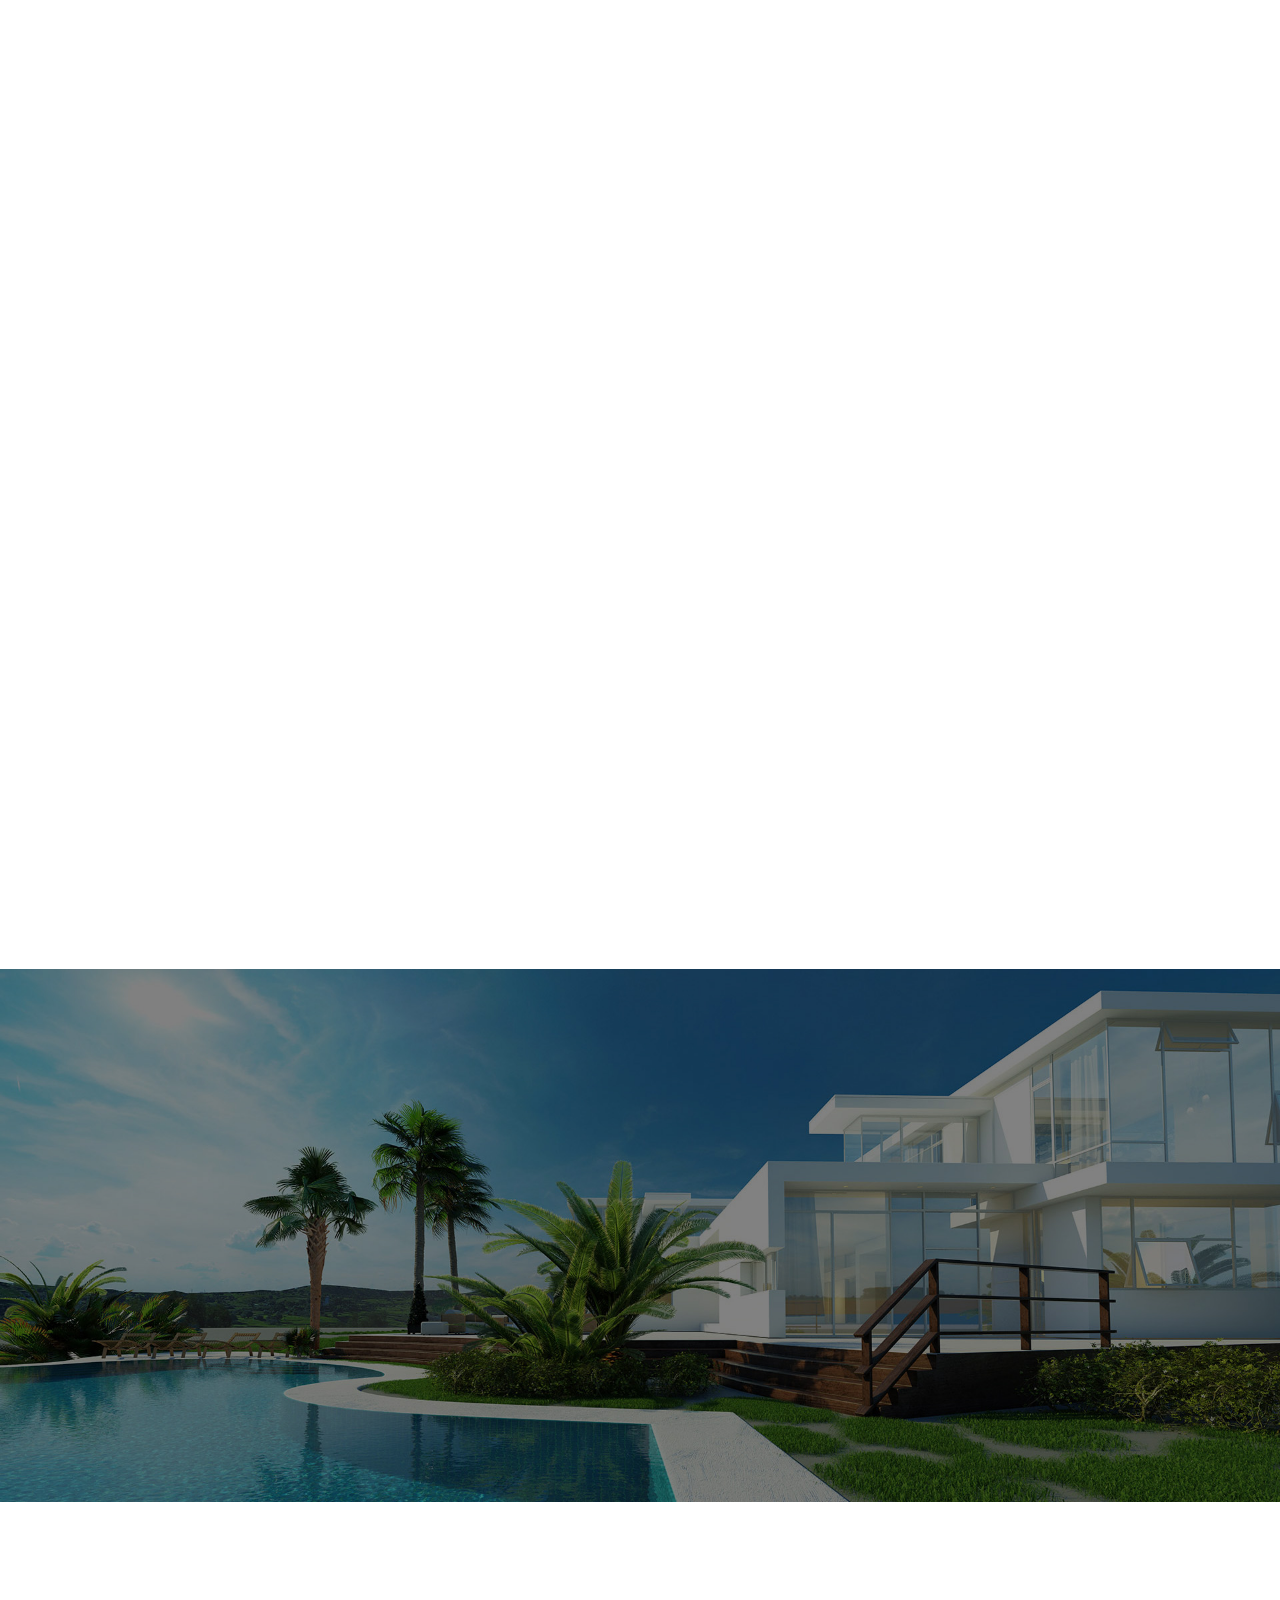
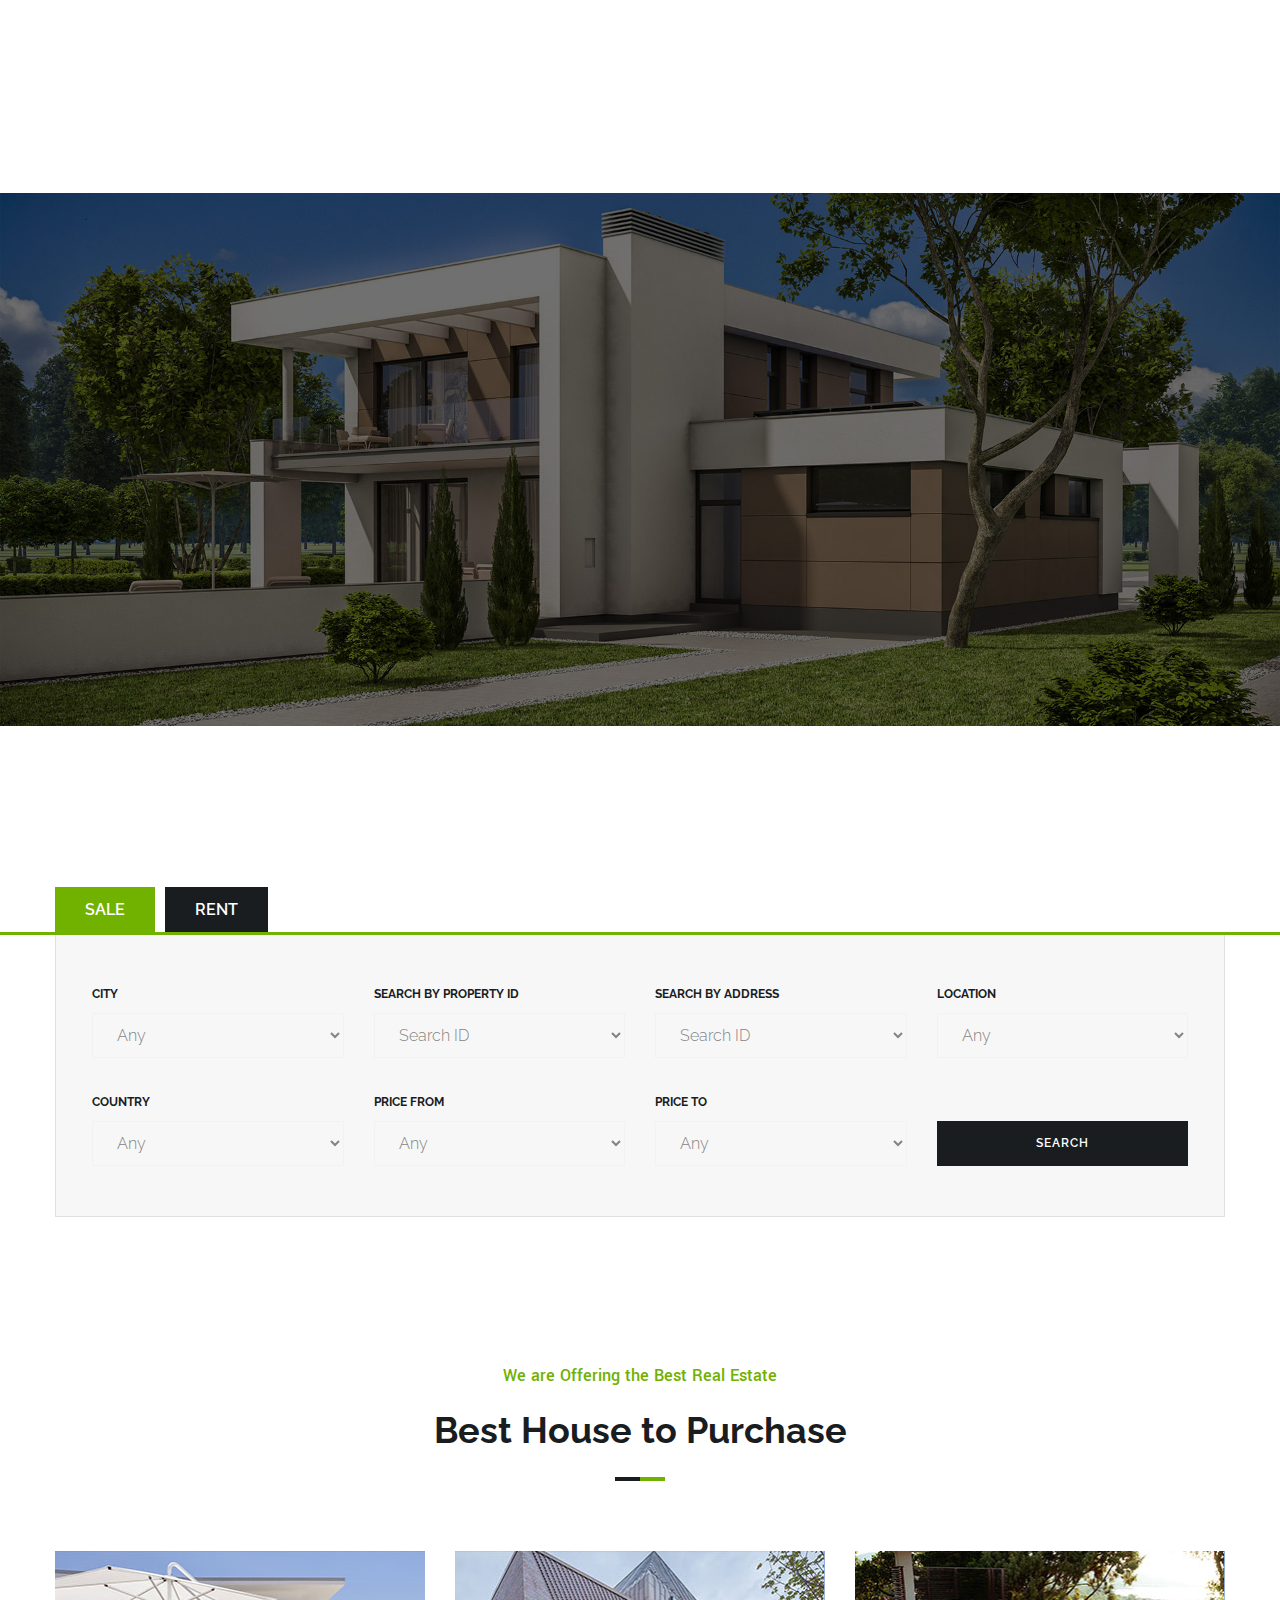
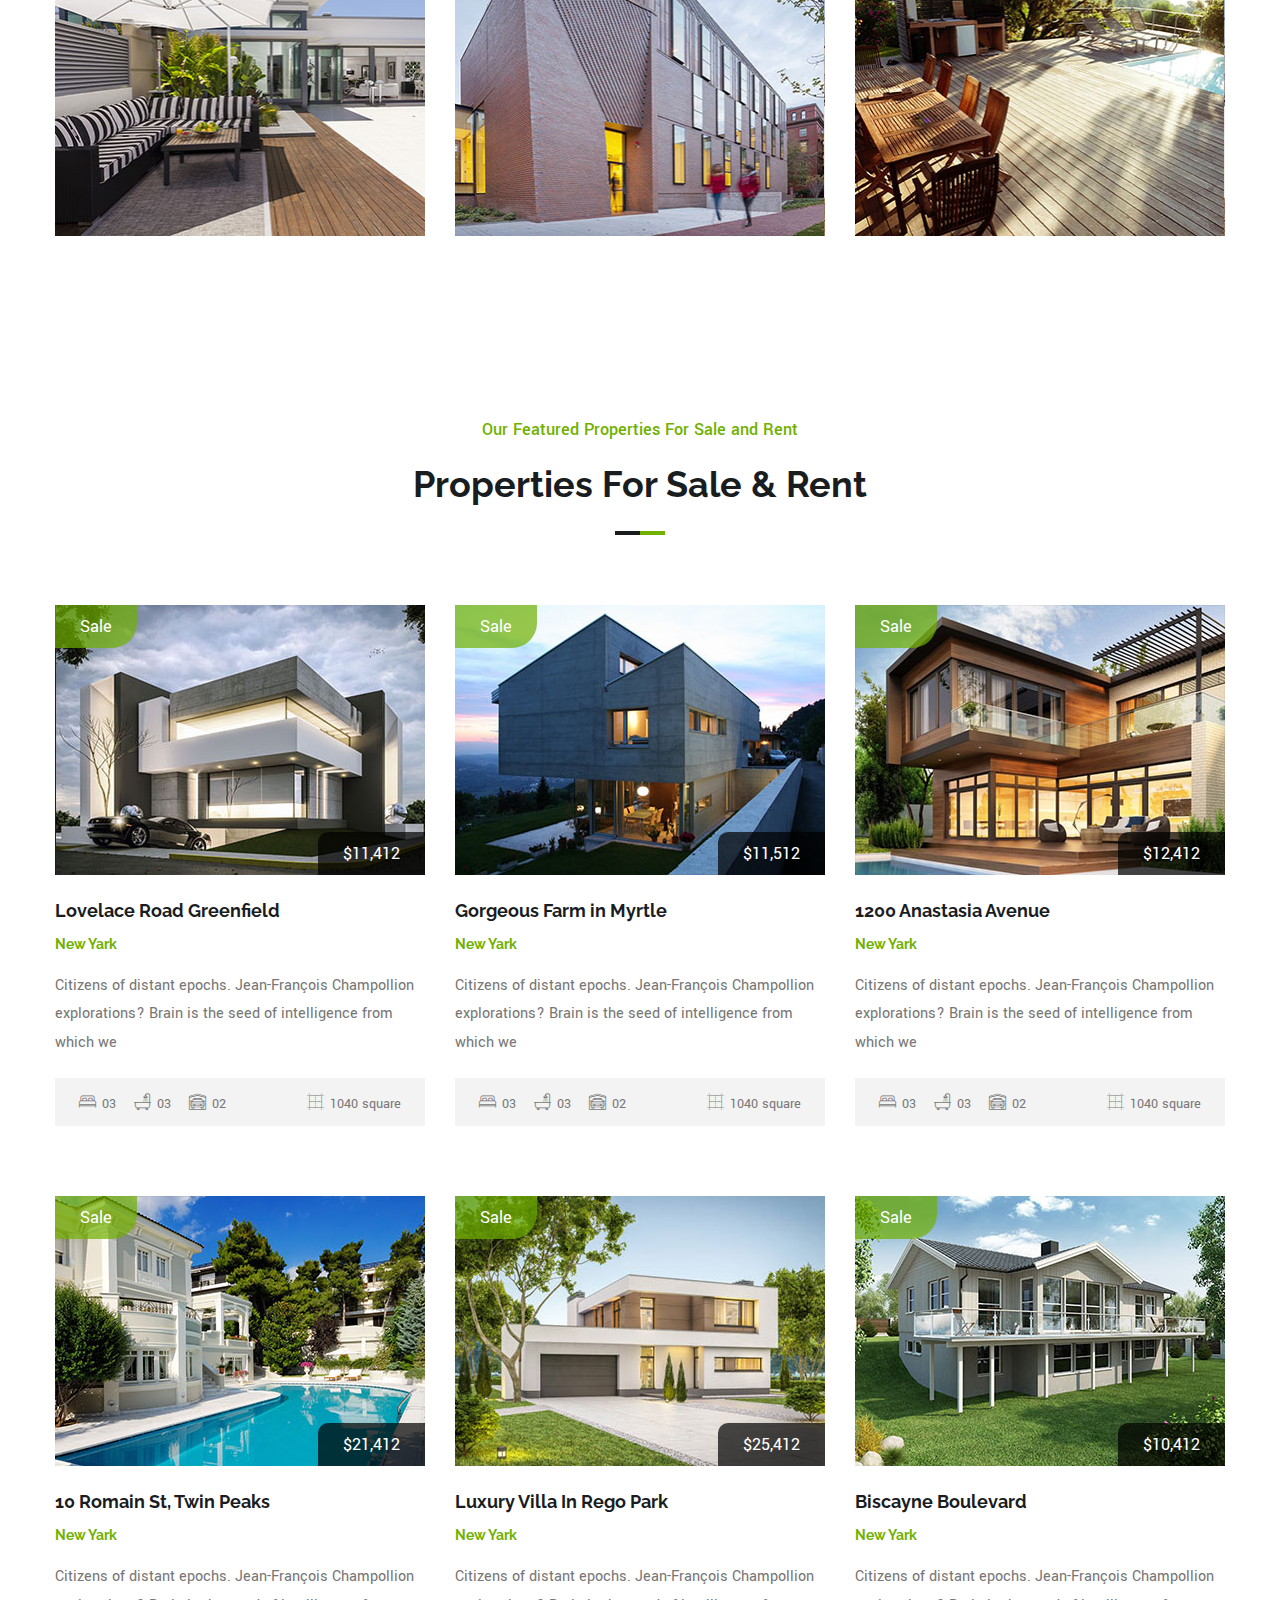
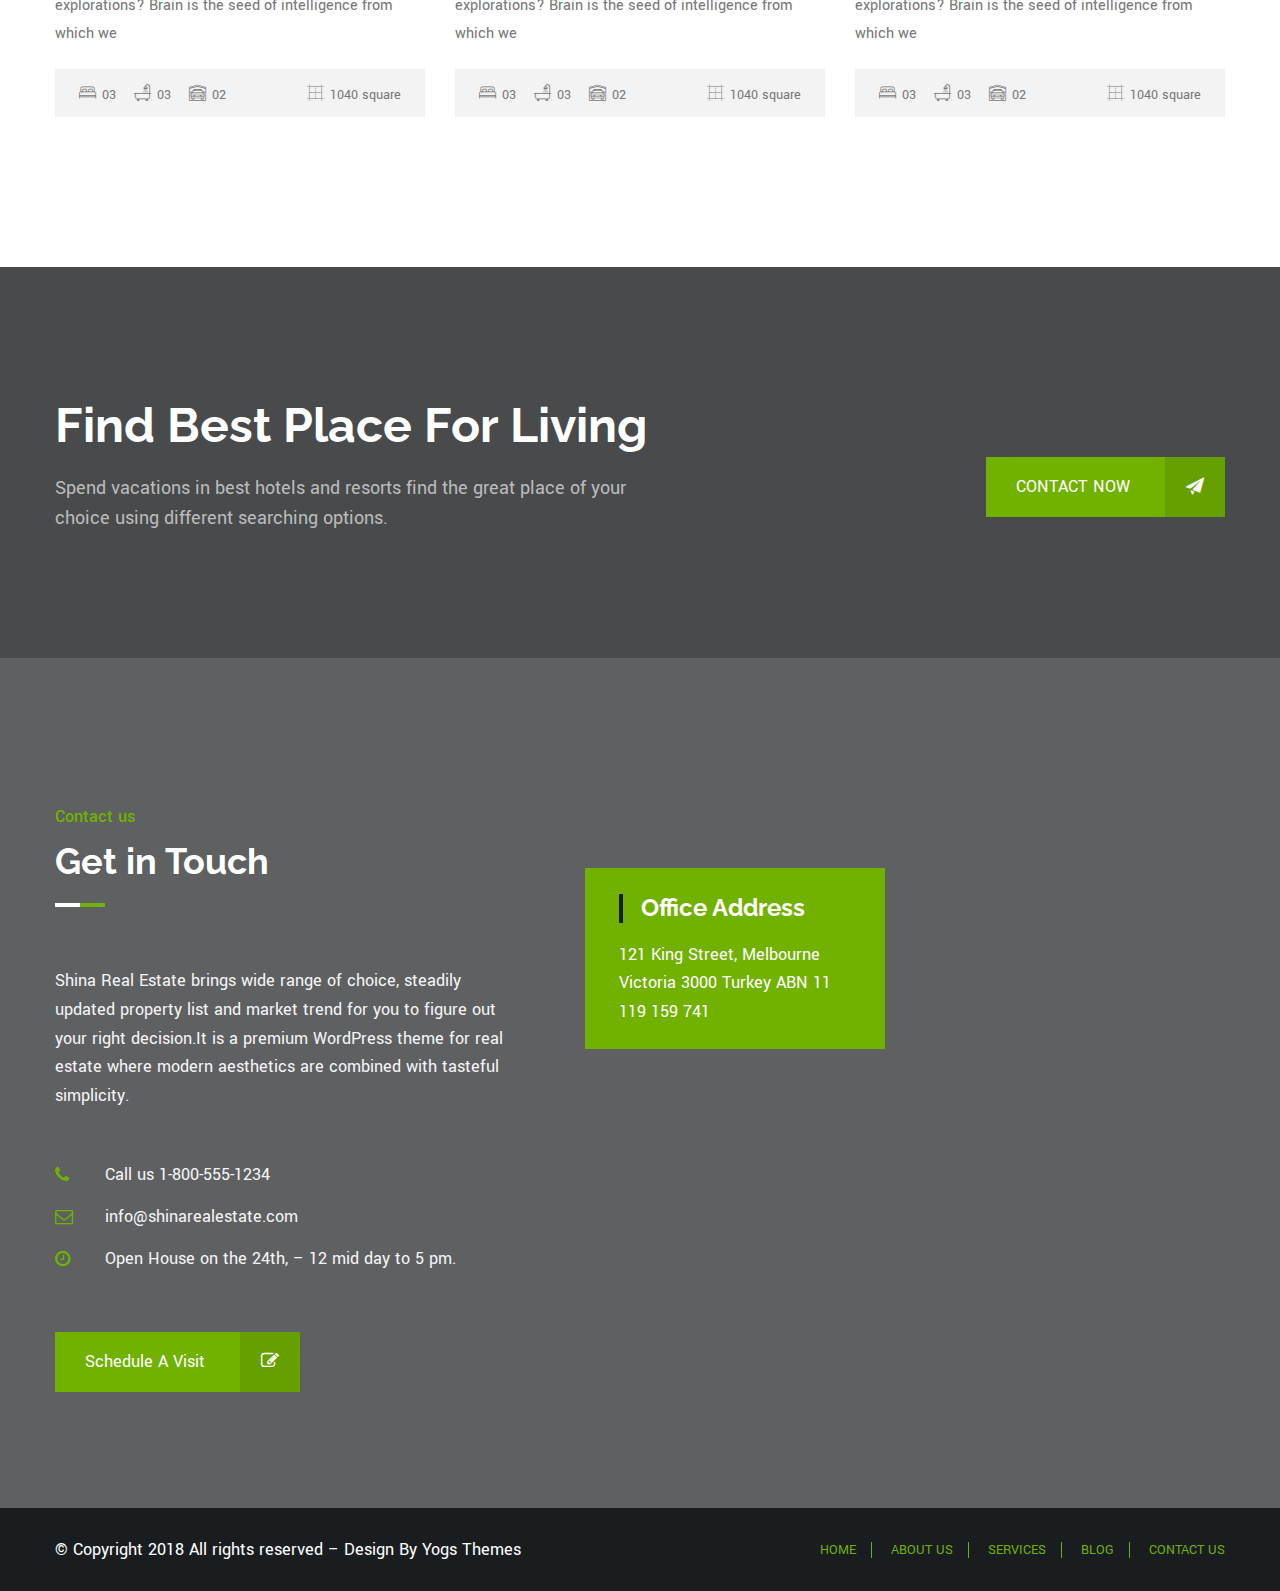
==== index.html @ 3079c27d "Add files via upload" ====
<!DOCTYPE html>
<html>
<head>
<meta charset="utf-8">
<title>Kerala real property | Home</title>
<!-- Stylesheets -->
<link href="css/bootstrap.css" rel="stylesheet">
<link href="plugins/revolution/css/settings.css" rel="stylesheet" type="text/css"><!-- REVOLUTION SETTINGS STYLES -->
<link href="plugins/revolution/css/layers.css" rel="stylesheet" type="text/css"><!-- REVOLUTION LAYERS STYLES -->
<link href="plugins/revolution/css/navigation.css" rel="stylesheet" type="text/css"><!-- REVOLUTION NAVIGATION STYLES -->
<link href="css/style.css" rel="stylesheet">
<link href="css/responsive.css" rel="stylesheet">
<!--Color Switcher Mockup-->
<link href="css/color-switcher-design.css" rel="stylesheet">

<!--Color Themes-->
<link id="theme-color-file" href="css/color-themes/default-theme.css" rel="stylesheet">

<link rel="shortcut icon" href="images/favicon.png" type="image/x-icon">
<link rel="icon" href="images/favicon.png" type="image/x-icon">
<!-- Responsive -->
<meta http-equiv="X-UA-Compatible" content="IE=edge">
<meta name="viewport" content="width=device-width, initial-scale=1.0, maximum-scale=1.0, user-scalable=0">
<!--[if lt IE 9]><script src="https://cdnjs.cloudflare.com/ajax/libs/html5shiv/3.7.3/html5shiv.js"></script><![endif]-->
<!--[if lt IE 9]><script src="js/respond.js"></script><![endif]-->
</head>

<body>

<div class="page-wrapper">
 	
    <!-- Preloader -->
    <div class="preloader"></div>
 	
    <!-- Main Header-->
    <header class="main-header">
    
    	<!-- Header Top One -->
    	<div class="header-top-one">
        	<div class="auto-container">
            	<div class="inner-container clearfix">
                    
                    <!--Top Left-->
                    <div class="top-left">
                    	<ul class="links clearfix">
                        	<li><a href="#"><span class="icon flaticon-message"></span>Email us at : info@keralarealproperty.com</a></li>
                        </ul>
                    </div>
                    
                    <!--Top Right-->
                    <div class="top-right clearfix">
                    	<!--social-icon-->
                        <div class="social-icon">
                        	<ul class="clearfix">
                            	<li><a href="#"><span class="fa fa-facebook"></span></a></li>
                                <li><a href="#"><span class="fa fa-twitter"></span></a></li>
                                <li><a href="#"><span class="fa fa-google-plus"></span></a></li>
                                <li><a href="#"><span class="fa fa-pinterest-p"></span></a></li>
                                <li><a href="#"><span class="fa fa-dribbble"></span></a></li>
                            </ul>
                        </div>
                        <ul class="number">
                        	<li><span class="icon fa fa-phone"></span> +91 9401000000 </li>
                        </ul>
                    </div>
                    
                </div>
                
            </div>
        </div>
        <!-- Header Top One End -->
        
        <!-- Main Box -->
    	<div class="main-box">
        	<div class="auto-container">
            	<div class="outer-container clearfix">
                    <!--Logo Box-->
                    <div class="logo-box">
                        <div class="logo"><a href="index.html"><img src="images/logo.png" alt=""></a></div>
                    </div>
                    
                    <!--Nav Outer-->
                    <div class="nav-outer clearfix">
                    
                        <!-- Main Menu -->
                        <nav class="main-menu">
                            <div class="navbar-header">
                                <!-- Toggle Button -->    	
                                <button type="button" class="navbar-toggle" data-toggle="collapse" data-target=".navbar-collapse">
                                    <span class="icon-bar"></span>
                                    <span class="icon-bar"></span>
                                    <span class="icon-bar"></span>
                                </button>
                            </div>
                            
                            <div class="navbar-collapse collapse clearfix">
                                <ul class="navigation clearfix">
                                    <li class="current dropdown"><a href="index.html">Home</a>
                                    </li>
                                    <li><a href="about.html">About Us</a></li>
                                    <li><a href=property-detail.html>Properties</a></li>
                                    
                                    <li><a href="contact.html">Contact us</a></li>
                                 </ul>
                            </div>
                        </nav>
                        <!-- Main Menu End-->
                        
                        <!--Search Box-->
                        <div class="search-box-outer">
                            <div class="dropdown">
                                <button class="search-box-btn dropdown-toggle" type="button" id="dropdownMenu3" data-toggle="dropdown" aria-haspopup="true" aria-expanded="false"><span class="fa fa-search"></span></button>
                                <ul class="dropdown-menu pull-right search-panel" aria-labelledby="dropdownMenu3">
                                    <li class="panel-outer">
                                        <div class="form-container">
                                            <form method="post" action="http://html.efforttech.com/html/shina-realstate/blog.html">
                                                <div class="form-group">
                                                    <input type="search" name="field-name" value="" placeholder="Search Here" required>
                                                    <button type="submit" class="search-btn"><span class="fa fa-search"></span></button>
                                                </div>
                                            </form>
                                        </div>
                                    </li>
                                </ul>
                            </div>
                        </div>
                        
                    </div>
                    <!--Nav Outer End-->
                    
            	</div>    
            </div>
        </div>
    	
        <!--Sticky Header-->
        <div class="sticky-header">
        	<div class="auto-container clearfix">
            	<!--Logo-->
            	<div class="logo pull-left">
                	<a href="index.html" class="img-responsive"><img src="images/logo-small.png" alt="" title=""></a>
                </div>
                
                <!--Right Col-->
                <div class="right-col pull-right">
                	<!-- Main Menu -->
                    <nav class="main-menu">
                        <div class="navbar-header">
                            <!-- Toggle Button -->    	
                            <button type="button" class="navbar-toggle" data-toggle="collapse" data-target=".navbar-collapse">
                                <span class="icon-bar"></span>
                                <span class="icon-bar"></span>
                                <span class="icon-bar"></span>
                            </button>
                        </div>
                        
                        <div class="navbar-collapse collapse clearfix">
                            <ul class="navigation clearfix">
                                <li class="current dropdown"><a href="inex.html">Home</a>
                                    
                                </li>
                                <li><a href="about.html">About Us</a></li>
                                
                                <li class="dropdown"><a href="#">Properties</a>
                                    
                                </li>
                                
                                <li><a href="contact.html">Contact us</a></li>
                            </ul>
                        </div>
                    </nav><!-- Main Menu End-->
                </div>
                
            </div>
        </div>
        <!--End Sticky Header-->
        
    </header>
    <!--End Main Header -->
    
    <!--Main Slider-->
    <section class="main-slider">
    	
        <div class="rev_slider_wrapper fullwidthbanner-container"  id="rev_slider_one_wrapper" data-source="gallery">
            <div class="rev_slider fullwidthabanner" id="rev_slider_one" data-version="5.4.1">
                <ul>
                	
                    <li data-description="Slide Description" data-easein="default" data-easeout="default" data-fsmasterspeed="1500" data-fsslotamount="7" data-fstransition="fade" data-hideafterloop="0" data-hideslideonmobile="off" data-index="rs-1688" data-masterspeed="default" data-param1="" data-param10="" data-param2="" data-param3="" data-param4="" data-param5="" data-param6="" data-param7="" data-param8="" data-param9="" data-rotate="0" data-saveperformance="off" data-slotamount="default" data-thumb="images/main-slider/image-1.jpg" data-title="Slide Title" data-transition="parallaxvertical">
                    <img alt="" class="rev-slidebg" data-bgfit="cover" data-bgparallax="10" data-bgposition="center center" data-bgrepeat="no-repeat" data-no-retina="" src="images/main-slider/image-1.jpg"> 
                    
                    <div class="tp-caption" 
                    data-paddingbottom="[0,0,0,0]"
                    data-paddingleft="[0,0,0,0]"
                    data-paddingright="[0,0,0,0]"
                    data-paddingtop="[0,0,0,0]"
                    data-responsive_offset="on"
                    data-type="text"
                    data-height="none"
                    data-width="['560','700','700','550']"
                    data-whitespace="normal"
                    data-hoffset="['15','15','15','15']"
                    data-voffset="['-185','-180','-160','-125']"
                    data-x="['left','left','left','left']"
                    data-y="['middle','middle','middle','middle']"
                    data-textalign="['top','top','top','top']"
                    data-frames='[{"from":"y:[-100%];z:0;rX:0deg;rY:0;rZ:0;sX:1;sY:1;skX:0;skY:0;","mask":"x:0px;y:0px;s:inherit;e:inherit;","speed":1500,"to":"o:1;","delay":1000,"ease":"Power3.easeInOut"},{"delay":"wait","speed":1000,"to":"auto:auto;","mask":"x:0;y:0;s:inherit;e:inherit;","ease":"Power3.easeInOut"}]'>
                    	<div class="title">Luxury Houses</div>
                    </div>
                    
                    <div class="tp-caption" 
                    data-paddingbottom="[0,0,0,0]"
                    data-paddingleft="[0,0,0,0]"
                    data-paddingright="[0,0,0,0]"
                    data-paddingtop="[0,0,0,0]"
                    data-responsive_offset="on"
                    data-type="text"
                    data-height="none"
                    data-width="['560','700','700','550']"
                    data-whitespace="normal"
                    data-hoffset="['15','15','15','15']"
                    data-voffset="['-75','-70','-70','-55']"
                    data-x="['left','left','left','left']"
                    data-y="['middle','middle','middle','middle']"
                    data-textalign="['top','top','top','top']"
                    data-frames='[{"from":"y:[-100%];z:0;rX:0deg;rY:0;rZ:0;sX:1;sY:1;skX:0;skY:0;","mask":"x:0px;y:0px;s:inherit;e:inherit;","speed":1500,"to":"o:1;","delay":1000,"ease":"Power3.easeInOut"},{"delay":"wait","speed":1000,"to":"auto:auto;","mask":"x:0;y:0;s:inherit;e:inherit;","ease":"Power3.easeInOut"}]'>
                    	<h2>Luxury <br> Residence here</h2>
                    </div>
                    
                    <div class="tp-caption" 
                    data-paddingbottom="[0,0,0,0]"
                    data-paddingleft="[0,0,0,0]"
                    data-paddingright="[0,0,0,0]"
                    data-paddingtop="[0,0,0,0]"
                    data-responsive_offset="on"
                    data-type="text"
                    data-height="none"
                    data-width="['560','700','700','450']"
                    data-whitespace="normal"
                    data-hoffset="['15','15','15','15']"
                    data-voffset="['55','60','40','30']"
                    data-x="['left','left','left','left']"
                    data-y="['middle','middle','middle','middle']"
                    data-textalign="['top','top','top','top']"
                    data-frames='[{"from":"y:[100%];z:0;rX:0deg;rY:0;rZ:0;sX:1;sY:1;skX:0;skY:0;","mask":"x:0px;y:0px;s:inherit;e:inherit;","speed":1500,"to":"o:1;","delay":1000,"ease":"Power3.easeInOut"},{"delay":"wait","speed":1000,"to":"auto:auto;","mask":"x:0;y:0;s:inherit;e:inherit;","ease":"Power3.easeInOut"}]'>
                    	<div class="text">Whether you’re looking to  sell or let your home or want to buy or rent a  home, we really are the people for you to come to.</div>
                    </div>
                    
                    <div class="tp-caption tp-resizeme" 
                    data-paddingbottom="[0,0,0,0]"
                    data-paddingleft="[0,0,0,0]"
                    data-paddingright="[0,0,0,0]"
                    data-paddingtop="[0,0,0,0]"
                    data-responsive_offset="on"
                    data-type="text"
                    data-height="none"
                    data-width="['560','700','700','550']"
                    data-whitespace="normal"
                    data-hoffset="['15','15','15','15']"
                    data-voffset="['150','150','130','110']"
                    data-x="['left','left','left','left']"
                    data-y="['middle','middle','middle','middle']"
                    data-textalign="['top','top','top','top']"
                    data-frames='[{"from":"y:[100%];z:0;rX:0deg;rY:0;rZ:0;sX:1;sY:1;skX:0;skY:0;","mask":"x:0px;y:0px;s:inherit;e:inherit;","speed":1500,"to":"o:1;","delay":1000,"ease":"Power3.easeInOut"},{"delay":"wait","speed":1000,"to":"auto:auto;","mask":"x:0;y:0;s:inherit;e:inherit;","ease":"Power3.easeInOut"}]'>
                    	<div class="btns-box">
                    		<a href="contact.html" class="theme-btn btn-style-one">Read More</a>
                        </div>
                    </div>
                    
                    <div class="tp-caption tp-resizeme" 
                    data-paddingbottom="[0,0,0,0]"
                    data-paddingleft="[0,0,0,0]"
                    data-paddingright="[0,0,0,0]"
                    data-paddingtop="[0,0,0,0]"
                    data-responsive_offset="on"
                    data-type="text"
                    data-height="none"
                    data-whitespace="normal"
                    data-hoffset="['15','15','15','15']"
                    data-voffset="['-10','0','120','100']"
                    data-x="['right','right','right','right']"
                    data-y="['middle','middle','middle','middle']"
                    data-textalign="['top','top','top','top']"
                    data-frames='[{"from":"y:[100%];z:0;rX:0deg;rY:0;rZ:0;sX:1;sY:1;skX:0;skY:0;","mask":"x:0px;y:0px;s:inherit;e:inherit;","speed":1500,"to":"o:1;","delay":1000,"ease":"Power3.easeInOut"},{"delay":"wait","speed":1000,"to":"auto:auto;","mask":"x:0;y:0;s:inherit;e:inherit;","ease":"Power3.easeInOut"}]'>
                    	
                    </div>
                    
                    </li>
                    
                    <li data-description="Slide Description" data-easein="default" data-easeout="default" data-fsmasterspeed="1500" data-fsslotamount="7" data-fstransition="fade" data-hideafterloop="0" data-hideslideonmobile="off" data-index="rs-1689" data-masterspeed="default" data-param1="" data-param10="" data-param2="" data-param3="" data-param4="" data-param5="" data-param6="" data-param7="" data-param8="" data-param9="" data-rotate="0" data-saveperformance="off" data-slotamount="default" data-thumb="images/main-slider/image-2.jpg" data-title="Slide Title" data-transition="parallaxvertical">
                    <img alt="" class="rev-slidebg" data-bgfit="cover" data-bgparallax="10" data-bgposition="center center" data-bgrepeat="no-repeat" data-no-retina="" src="images/main-slider/image-2.jpg"> 
                    
                    <div class="tp-caption" 
                    data-paddingbottom="[0,0,0,0]"
                    data-paddingleft="[0,0,0,0]"
                    data-paddingright="[0,0,0,0]"
                    data-paddingtop="[0,0,0,0]"
                    data-responsive_offset="on"
                    data-type="text"
                    data-height="none"
                    data-width="none"
                    data-whitespace="nowrap"
                    data-hoffset="['15','15','15','15']"
                    data-voffset="['-185','-180','-160','-125']"
                    data-x="['right','right','right','right']"
                    data-y="['middle','middle','middle','middle']"
                    data-textalign="['top','top','top','top']"
                    data-frames='[{"from":"y:[-100%];z:0;rX:0deg;rY:0;rZ:0;sX:1;sY:1;skX:0;skY:0;","mask":"x:0px;y:0px;s:inherit;e:inherit;","speed":1500,"to":"o:1;","delay":1000,"ease":"Power3.easeInOut"},{"delay":"wait","speed":1000,"to":"auto:auto;","mask":"x:0;y:0;s:inherit;e:inherit;","ease":"Power3.easeInOut"}]'>
                    	<div class="title text-right">House Designs</div>
                    </div>
                    
                    <div class="tp-caption" 
                    data-paddingbottom="[0,0,0,0]"
                    data-paddingleft="[0,0,0,0]"
                    data-paddingright="[0,0,0,0]"
                    data-paddingtop="[0,0,0,0]"
                    data-responsive_offset="on"
                    data-type="text"
                    data-height="none"
                    data-width="none"
                    data-whitespace="nowrap"
                    data-hoffset="['15','15','15','15']"
                    data-voffset="['-75','-70','-70','-55']"
                    data-x="['right','right','right','right']"
                    data-y="['middle','middle','middle','middle']"
                    data-textalign="['top','top','top','top']"
                    data-frames='[{"from":"y:[-100%];z:0;rX:0deg;rY:0;rZ:0;sX:1;sY:1;skX:0;skY:0;","mask":"x:0px;y:0px;s:inherit;e:inherit;","speed":1500,"to":"o:1;","delay":1000,"ease":"Power3.easeInOut"},{"delay":"wait","speed":1000,"to":"auto:auto;","mask":"x:0;y:0;s:inherit;e:inherit;","ease":"Power3.easeInOut"}]'>
                    	<h2 class="text-right alternate">Modern Summer <br> Houses</h2>
                    </div>
                    
                    <div class="tp-caption" 
                    data-paddingbottom="[0,0,0,0]"
                    data-paddingleft="[0,0,0,0]"
                    data-paddingright="[0,0,0,0]"
                    data-paddingtop="[0,0,0,0]"
                    data-responsive_offset="on"
                    data-type="text"
                    data-height="none"
                    data-width="['900','700','700','550']"
                    data-whitespace="normal"
                    data-hoffset="['15','15','15','15']"
                    data-voffset="['55','60','40','30']"
                    data-x="['right','right','right','right']"
                    data-y="['middle','middle','middle','middle']"
                    data-textalign="['top','top','top','top']"
                    data-frames='[{"from":"y:[100%];z:0;rX:0deg;rY:0;rZ:0;sX:1;sY:1;skX:0;skY:0;","mask":"x:0px;y:0px;s:inherit;e:inherit;","speed":1500,"to":"o:1;","delay":1000,"ease":"Power3.easeInOut"},{"delay":"wait","speed":1000,"to":"auto:auto;","mask":"x:0;y:0;s:inherit;e:inherit;","ease":"Power3.easeInOut"}]'>
                    	<div class="text text-right">Whether you’re looking to  sell or let your home or want to buy or rent <br> a  home, we really are the people for you to come to.</div>
                    </div>
                    
                    <div class="tp-caption tp-resizeme" 
                    data-paddingbottom="[0,0,0,0]"
                    data-paddingleft="[0,0,0,0]"
                    data-paddingright="[0,0,0,0]"
                    data-paddingtop="[0,0,0,0]"
                    data-responsive_offset="on"
                    data-type="text"
                    data-height="none"
                    data-width="none"
                    data-whitespace="nowrap"
                    data-hoffset="['15','15','15','15']"
                    data-voffset="['150','150','130','110']"
                    data-x="['right','right','right','right']"
                    data-y="['middle','middle','middle','middle']"
                    data-textalign="['top','top','top','top']"
                    data-frames='[{"from":"y:[100%];z:0;rX:0deg;rY:0;rZ:0;sX:1;sY:1;skX:0;skY:0;","mask":"x:0px;y:0px;s:inherit;e:inherit;","speed":1500,"to":"o:1;","delay":1000,"ease":"Power3.easeInOut"},{"delay":"wait","speed":1000,"to":"auto:auto;","mask":"x:0;y:0;s:inherit;e:inherit;","ease":"Power3.easeInOut"}]'>
                    	<div class="btns-box text-right">
                    		<a href="contact.html" class="theme-btn btn-style-one">Read More</a>
                        </div>
                    </div>
                    
                    <div class="tp-caption tp-resizeme" 
                    data-paddingbottom="[0,0,0,0]"
                    data-paddingleft="[0,0,0,0]"
                    data-paddingright="[0,0,0,0]"
                    data-paddingtop="[0,0,0,0]"
                    data-responsive_offset="on"
                    data-type="text"
                    data-height="none"
                    data-whitespace="normal"
                    data-hoffset="['15','15','15','15']"
                    data-voffset="['-10','0','120','100']"
                    data-x="['left','left','left','left']"
                    data-y="['middle','middle','middle','middle']"
                    data-textalign="['top','top','top','top']"
                    data-frames='[{"from":"y:[100%];z:0;rX:0deg;rY:0;rZ:0;sX:1;sY:1;skX:0;skY:0;","mask":"x:0px;y:0px;s:inherit;e:inherit;","speed":1500,"to":"o:1;","delay":1000,"ease":"Power3.easeInOut"},{"delay":"wait","speed":1000,"to":"auto:auto;","mask":"x:0;y:0;s:inherit;e:inherit;","ease":"Power3.easeInOut"}]'>
                    	
                    </div>
                    
                    </li>
                    
                    <li data-description="Slide Description" data-easein="default" data-easeout="default" data-fsmasterspeed="1500" data-fsslotamount="7" data-fstransition="fade" data-hideafterloop="0" data-hideslideonmobile="off" data-index="rs-1690" data-masterspeed="default" data-param1="" data-param10="" data-param2="" data-param3="" data-param4="" data-param5="" data-param6="" data-param7="" data-param8="" data-param9="" data-rotate="0" data-saveperformance="off" data-slotamount="default" data-thumb="images/main-slider/image-3.jpg" data-title="Slide Title" data-transition="parallaxvertical">
                    <img alt="" class="rev-slidebg" data-bgfit="cover" data-bgparallax="10" data-bgposition="center center" data-bgrepeat="no-repeat" data-no-retina="" src="images/main-slider/image-3.jpg"> 
                    
                    <div class="tp-caption" 
                    data-paddingbottom="[0,0,0,0]"
                    data-paddingleft="[0,0,0,0]"
                    data-paddingright="[0,0,0,0]"
                    data-paddingtop="[0,0,0,0]"
                    data-responsive_offset="on"
                    data-type="text"
                    data-height="none"
                    data-width="none"
                    data-whitespace="nowrap"
                    data-hoffset="['0','0','0','0']"
                    data-voffset="['-145','-150','-160','-120']"
                    data-x="['center','center','center','center']"
                    data-y="['middle','middle','middle','middle']"
                    data-textalign="['top','top','top','top']"
                    data-frames='[{"from":"y:[-100%];z:0;rX:0deg;rY:0;rZ:0;sX:1;sY:1;skX:0;skY:0;","mask":"x:0px;y:0px;s:inherit;e:inherit;","speed":1500,"to":"o:1;","delay":1000,"ease":"Power3.easeInOut"},{"delay":"wait","speed":1000,"to":"auto:auto;","mask":"x:0;y:0;s:inherit;e:inherit;","ease":"Power3.easeInOut"}]'>
                    	<div class="title text-right">Start Searching</div>
                    </div>
                    
                    <div class="tp-caption" 
                    data-paddingbottom="[0,0,0,0]"
                    data-paddingleft="[0,0,0,0]"
                    data-paddingright="[0,0,0,0]"
                    data-paddingtop="[0,0,0,0]"
                    data-responsive_offset="on"
                    data-type="text"
                    data-height="none"
                    data-width="none"
                    data-whitespace="nowrap"
                    data-hoffset="['0','0','0','0']"
                    data-voffset="['-75','-60','-90','-50']"
                    data-x="['center','center','center','center']"
                    data-y="['middle','middle','middle','middle']"
                    data-textalign="['top','top','top','top']"
                    data-frames='[{"from":"y:[-100%];z:0;rX:0deg;rY:0;rZ:0;sX:1;sY:1;skX:0;skY:0;","mask":"x:0px;y:0px;s:inherit;e:inherit;","speed":1500,"to":"o:1;","delay":1000,"ease":"Power3.easeInOut"},{"delay":"wait","speed":1000,"to":"auto:auto;","mask":"x:0;y:0;s:inherit;e:inherit;","ease":"Power3.easeInOut"}]'>
                    	<h2 class="uppercase">Best Properties</h2>
                    </div>
                    
                    <div class="tp-caption" 
                    data-paddingbottom="[0,0,0,0]"
                    data-paddingleft="[0,0,0,0]"
                    data-paddingright="[0,0,0,0]"
                    data-paddingtop="[0,0,0,0]"
                    data-width="['900','700','700','550']"
                    data-responsive_offset="on"
                    data-type="text"
                    data-height="none"
                    data-whitespace="normal"
                    data-hoffset="['0','0','0','0']"
                    data-voffset="['45','50','20','0']"
                    data-x="['center','center','center','center']"
                    data-y="['middle','middle','middle','middle']"
                    data-textalign="['top','top','top','top']"
                    data-frames='[{"from":"y:[100%];z:0;rX:0deg;rY:0;rZ:0;sX:1;sY:1;skX:0;skY:0;","mask":"x:0px;y:0px;s:inherit;e:inherit;","speed":1500,"to":"o:1;","delay":1000,"ease":"Power3.easeInOut"},{"delay":"wait","speed":1000,"to":"auto:auto;","mask":"x:0;y:0;s:inherit;e:inherit;","ease":"Power3.easeInOut"}]'>
                    	<div class="text text-center">Whether you’re looking to  sell or let your home or want to buy or rent a  home, we really are the people for you to come to.</div>
                    </div>
                    
                    <div class="tp-caption tp-resizeme" 
                    data-paddingbottom="[0,0,0,0]"
                    data-paddingleft="[0,0,0,0]"
                    data-paddingright="[0,0,0,0]"
                    data-paddingtop="[0,0,0,0]"
                    data-responsive_offset="on"
                    data-type="text"
                    data-height="none"
                    data-width="none"
                    data-whitespace="nowrap"
                    data-hoffset="['0','0','0','0']"
                    data-voffset="['120','130','120','100']"
                    data-x="['center','center','center','center']"
                    data-y="['middle','middle','middle','middle']"
                    data-textalign="['top','top','top','top']"
                    data-frames='[{"from":"y:[100%];z:0;rX:0deg;rY:0;rZ:0;sX:1;sY:1;skX:0;skY:0;","mask":"x:0px;y:0px;s:inherit;e:inherit;","speed":1500,"to":"o:1;","delay":1000,"ease":"Power3.easeInOut"},{"delay":"wait","speed":1000,"to":"auto:auto;","mask":"x:0;y:0;s:inherit;e:inherit;","ease":"Power3.easeInOut"}]'>
                    	<div class="btns-box text-right">
                    		<a href="contact.html" class="theme-btn btn-style-one">Read More</a>
                        </div>
                    </div>
                    
                    </li>
                    
                </ul>
            </div>
        </div>
    </section>
    <!--End Main Slider-->
    
    <!--Property Info Tabs-->
    <section class="property-tabs-section">
    	<div class="auto-container">
        	<div class="inner-section">
            	
                <!--Property Info Tabs-->
                <div class="property-search-tab">
                
                    <!--Property Tabs-->
                    <div class="property-tabs tabs-box">
                    
                        <!--Tab Btns-->
                        <ul class="tab-btns tab-buttons clearfix">
                            <li data-tab="#sale" class="tab-btn active-btn">Sale</li>
                            <li data-tab="#rent" class="tab-btn">Rent</li>
                        </ul>
                        
                        <!--Tabs Container-->
                        <div class="tabs-content">
                            
                            <!--Tab / Active Tab-->
                            <div class="tab active-tab" id="sale">
                                <div class="content">
                                    <!-- Property Form -->
                                    <div class="property-search-form">
                                        <!--Form-->
                                        <form method="post" action="http://html.efforttech.com/html/shina-realstate/blog.html">
                                            
                                            <div class="row clearfix">
                                                
                                                <!--Form Group-->
                                                <div class="form-group col-md-3 col-sm-4 col-xs-12">
                                                	<label class="field-label">city</label>
                                                    <select class="custom-select-box">
                                                        <option>Any</option>
                                                        <option>New York</option>
                                                        <option>California</option>
                                                        <option>Chicago</option>
                                                        <option>Melborne</option>
                                                    </select>
                                                </div>
                                                
                                                <!--Form Group-->
                                                <div class="form-group col-md-3 col-sm-4 col-xs-12">
                                                	<label class="field-label">search by property id</label>
                                                    <select class="custom-select-box">
                                                        <option>Search ID</option>
                                                        <option>Id One</option>
                                                        <option>Id Two</option>
                                                        <option>Id Three</option>
                                                        <option>Id Four</option>
                                                    </select>
                                                </div>
                                                
                                                <!--Form Group-->
                                                <div class="form-group col-md-3 col-sm-4 col-xs-12">
                                                	<label class="field-label">search by Address</label>
                                                    <select class="custom-select-box">
                                                        <option>Search ID</option>
                                                        <option>Id One</option>
                                                        <option>Id Two</option>
                                                        <option>Id Three</option>
                                                        <option>Id Four</option>
                                                    </select>
                                                </div>
                                                
                                                <!--Form Group-->
                                                <div class="form-group col-md-3 col-sm-4 col-xs-12">
                                                	<label class="field-label">Location</label>
                                                    <select class="custom-select-box">
                                                        <option>Any</option>
                                                        <option>New York</option>
                                                        <option>California</option>
                                                        <option>Chicago</option>
                                                        <option>Melborne</option>
                                                    </select>
                                                </div>
                                                
                                                <!--Form Group-->
                                                <div class="form-group col-md-3 col-sm-4 col-xs-12">
                                                	<label class="field-label">Country</label>
                                                    <select class="custom-select-box">
                                                        <option>Any</option>
                                                        <option>New York</option>
                                                        <option>California</option>
                                                        <option>Chicago</option>
                                                        <option>Melborne</option>
                                                    </select>
                                                </div>
                                                
                                                <!--Form Group-->
                                                <div class="form-group col-md-3 col-sm-4 col-xs-12">
                                                	<label class="field-label">Price from</label>
                                                    <select class="custom-select-box">
                                                        <option>Any</option>
                                                        <option>10 - 50</option>
                                                        <option>50 - 100</option>
                                                        <option>150 - 200</option>
                                                        <option>250 - 250</option>
                                                    </select>
                                                </div>
                                                
                                                <!--Form Group-->
                                                <div class="form-group col-md-3 col-sm-4 col-xs-12">
                                                	<label class="field-label">Price to</label>
                                                    <select class="custom-select-box">
                                                        <option>Any</option>
                                                        <option>10 - 50</option>
                                                        <option>50 - 100</option>
                                                        <option>150 - 200</option>
                                                        <option>250 - 250</option>
                                                    </select>
                                                </div>
                                                
                                                <!--Form Group-->
                                                <div class="form-group col-md-3 col-sm-4 col-xs-12">
                                                	<label class="field-label empty">&ensp;</label>
                                                    <button class="theme-btn search-btn" type="submit" name="submit-form">Search</button>
                                                </div>
                                                
                                            </div>
                                            
                                        </form>
                
                                    </div>
                                    <!--End Form -->
                                </div>
                            </div>
                            
                            <!--Tab-->
                            <div class="tab" id="rent">
                                <div class="content">
                                    
                                    <!-- Property Search Form -->
                                    <div class="property-search-form">
                                        <!--Comment Form-->
                                        <form method="post" action="http://html.efforttech.com/html/shina-realstate/blog.html">
                                            
                                            <div class="row clearfix">
                                                
                                                <!--Form Group-->
                                                <div class="form-group col-md-3 col-sm-4 col-xs-12">
                                                	<label class="field-label">city</label>
                                                    <select class="custom-select-box">
                                                        <option>Any</option>
                                                        <option>New York</option>
                                                        <option>California</option>
                                                        <option>Chicago</option>
                                                        <option>Melborne</option>
                                                    </select>
                                                </div>
                                                
                                                <!--Form Group-->
                                                <div class="form-group col-md-3 col-sm-4 col-xs-12">
                                                	<label class="field-label">search by property id</label>
                                                    <select class="custom-select-box">
                                                        <option>Search ID</option>
                                                        <option>Id One</option>
                                                        <option>Id Two</option>
                                                        <option>Id Three</option>
                                                        <option>Id Four</option>
                                                    </select>
                                                </div>
                                                
                                                <!--Form Group-->
                                                <div class="form-group col-md-3 col-sm-4 col-xs-12">
                                                	<label class="field-label">search by Address</label>
                                                    <select class="custom-select-box">
                                                        <option>Search ID</option>
                                                        <option>Id One</option>
                                                        <option>Id Two</option>
                                                        <option>Id Three</option>
                                                        <option>Id Four</option>
                                                    </select>
                                                </div>
                                                
                                                <!--Form Group-->
                                                <div class="form-group col-md-3 col-sm-4 col-xs-12">
                                                	<label class="field-label">Location</label>
                                                    <select class="custom-select-box">
                                                        <option>Any</option>
                                                        <option>New York</option>
                                                        <option>California</option>
                                                        <option>Chicago</option>
                                                        <option>Melborne</option>
                                                    </select>
                                                </div>
                                                
                                                <!--Form Group-->
                                                <div class="form-group col-md-3 col-sm-4 col-xs-12">
                                                	<label class="field-label">Country</label>
                                                    <select class="custom-select-box">
                                                        <option>Any</option>
                                                        <option>New York</option>
                                                        <option>California</option>
                                                        <option>Chicago</option>
                                                        <option>Melborne</option>
                                                    </select>
                                                </div>
                                                
                                                <!--Form Group-->
                                                <div class="form-group col-md-3 col-sm-4 col-xs-12">
                                                	<label class="field-label">Price from</label>
                                                    <select class="custom-select-box">
                                                        <option>Any</option>
                                                        <option>10 - 50</option>
                                                        <option>50 - 100</option>
                                                        <option>150 - 200</option>
                                                        <option>250 - 250</option>
                                                    </select>
                                                </div>
                                                
                                                <!--Form Group-->
                                                <div class="form-group col-md-3 col-sm-4 col-xs-12">
                                                	<label class="field-label">Price to</label>
                                                    <select class="custom-select-box">
                                                        <option>Any</option>
                                                        <option>10 - 50</option>
                                                        <option>50 - 100</option>
                                                        <option>150 - 200</option>
                                                        <option>250 - 250</option>
                                                    </select>
                                                </div>
                                                
                                                <!--Form Group-->
                                                <div class="form-group col-md-3 col-sm-4 col-xs-12">
                                                	<label class="field-label">&ensp;</label>
                                                    <button class="theme-btn search-btn" type="submit" name="submit-form">Search</button>
                                                </div>
                                                
                                            </div>
                                            
                                        </form>
                
                                    </div>
                                    <!--End Property Form -->
                                    
                                </div>
                            </div>
                            
                        </div>
                    </div>
                    
                </div>
                <!--End Product Info Tabs-->
                
            </div>
        </div>
    </section>
    <!--End Property Tab Form-->
    
    <!--Houses Section-->
    <section class="houses-section">
    	<div class="auto-container">
        	<!--Sec Title-->
            <div class="sec-title centered">
            	<div class="title">We are Offering the Best Real Estate</div>
                <h2>Best House to Purchase</h2>
                <div class="separator"></div>
            </div>
            <div class="row clearfix">
            	
                <!--House Block-->
                <div class="house-block col-md-4 col-sm-6 col-xs-12">
                	<div class="inner-box">
                    	<div class="image">
                        	<img src="images/resource/house-1.jpg" alt="" />
                            <div class="overlay-box">
                            	<div class="overlay-inner">
                                	<div class="content">
                                    	<h3>HOUSE</h3>
                                    </div>
                                    <a class="purchased" href="property-detail.html">Make Best House to Purchase</a>
                                </div>
                            </div>
                        </div>
                    </div>
                </div>
                
                <!--House Block-->
                <div class="house-block col-md-4 col-sm-6 col-xs-12">
                	<div class="inner-box">
                    	<div class="image">
                        	<img src="images/resource/house-2.jpg" alt="" />
                            <div class="overlay-box">
                            	<div class="overlay-inner">
                                	<div class="content">
                                    	<h3>HOUSE</h3>
                                    </div>
                                    <a class="purchased" href="property-detail.html">Make Best House to Purchase</a>
                                </div>
                            </div>
                        </div>
                    </div>
                </div>
                
                <!--House Block-->
                <div class="house-block col-md-4 col-sm-6 col-xs-12">
                	<div class="inner-box">
                    	<div class="image">
                        	<img src="images/resource/house-3.jpg" alt="" />
                            <div class="overlay-box">
                            	<div class="overlay-inner">
                                	<div class="content">
                                    	<h3>HOUSE</h3>
                                    </div>
                                    <a class="purchased" href="property-detail.html">Make Best House to Purchase</a>
                                </div>
                            </div>
                        </div>
                    </div>
                </div>
                
            </div>
        </div>
    </section>
    <!--End Houses Section-->
    
    <!--Property Section-->
    <section class="property-section">
    	<div class="auto-container">
        	<!--Sec Title-->
            <div class="sec-title centered">
            	<div class="title">Our Featured Properties For Sale and Rent</div>
                <h2>Properties For Sale & Rent</h2>
                <div class="separator"></div>
            </div>
            <div class="row clearfix">
            
            	<!--Property Block-->
                <div class="property-block col-md-4 col-sm-6 col-xs-12">
                	<div class="inner-box">
                    	<div class="image">
                        	<a href="property-detail.html"><img src="images/resource/property-1.jpg" alt="" /></a>
                            <div class="sale">Sale</div>
                            <div class="price">$11,412</div>
                        </div>
                        <div class="lower-content">
                        	<div class="upper-box">
                            	<h3><a href="property-detail.html">Lovelace Road Greenfield</a></h3>
                                <div class="location">New Yark</div>
                                <div class="text">Citizens of distant epochs. Jean-François Champollion explorations? Brain is the seed of intelligence from which we</div>
                            </div>
                            <div class="lower-box clearfix">
                            	<div class="pull-left">
                                	<ul>
                                    	<li><span class="icon flaticon-bed-1"></span>03</li>
                                        <li><span class="icon flaticon-bathtube-with-shower"></span>03</li>
                                        <li><span class="icon flaticon-garage"></span>02</li>
                                    </ul>
                                </div>
                                <div class="pull-right">
                                	<ul>
                                    	<li><span class="icon flaticon-squares"></span>1040 square</li>
                                    </ul>
                                </div>
                            </div>
                        </div>
                    </div>
                </div>
                
                <!--Property Block-->
                <div class="property-block col-md-4 col-sm-6 col-xs-12">
                	<div class="inner-box">
                    	<div class="image">
                        	<a href="property-detail.html"><img src="images/resource/property-2.jpg" alt="" /></a>
                            <div class="sale">Sale</div>
                            <div class="price">$11,512</div>
                        </div>
                        <div class="lower-content">
                        	<div class="upper-box">
                            	<h3><a href="property-detail.html">Gorgeous Farm in Myrtle</a></h3>
                                <div class="location">New Yark</div>
                                <div class="text">Citizens of distant epochs. Jean-François Champollion explorations? Brain is the seed of intelligence from which we</div>
                            </div>
                            <div class="lower-box clearfix">
                            	<div class="pull-left">
                                	<ul>
                                    	<li><span class="icon flaticon-bed-1"></span>03</li>
                                        <li><span class="icon flaticon-bathtube-with-shower"></span>03</li>
                                        <li><span class="icon flaticon-garage"></span>02</li>
                                    </ul>
                                </div>
                                <div class="pull-right">
                                	<ul>
                                    	<li><span class="icon flaticon-squares"></span>1040 square</li>
                                    </ul>
                                </div>
                            </div>
                        </div>
                    </div>
                </div>
                
                <!--Property Block-->
                <div class="property-block col-md-4 col-sm-6 col-xs-12">
                	<div class="inner-box">
                    	<div class="image">
                        	<a href="property-detail.html"><img src="images/resource/property-3.jpg" alt="" /></a>
                            <div class="sale">Sale</div>
                            <div class="price">$12,412</div>
                        </div>
                        <div class="lower-content">
                        	<div class="upper-box">
                            	<h3><a href="property-detail.html">1200 Anastasia Avenue</a></h3>
                                <div class="location">New Yark</div>
                                <div class="text">Citizens of distant epochs. Jean-François Champollion explorations? Brain is the seed of intelligence from which we</div>
                            </div>
                            <div class="lower-box clearfix">
                            	<div class="pull-left">
                                	<ul>
                                    	<li><span class="icon flaticon-bed-1"></span>03</li>
                                        <li><span class="icon flaticon-bathtube-with-shower"></span>03</li>
                                        <li><span class="icon flaticon-garage"></span>02</li>
                                    </ul>
                                </div>
                                <div class="pull-right">
                                	<ul>
                                    	<li><span class="icon flaticon-squares"></span>1040 square</li>
                                    </ul>
                                </div>
                            </div>
                        </div>
                    </div>
                </div>
                
                <!--Property Block-->
                <div class="property-block col-md-4 col-sm-6 col-xs-12">
                	<div class="inner-box">
                    	<div class="image">
                        	<a href="property-detail.html"><img src="images/resource/property-4.jpg" alt="" /></a>
                            <div class="sale">Sale</div>
                            <div class="price">$21,412</div>
                        </div>
                        <div class="lower-content">
                        	<div class="upper-box">
                            	<h3><a href="property-detail.html">10 Romain St, Twin Peaks</a></h3>
                                <div class="location">New Yark</div>
                                <div class="text">Citizens of distant epochs. Jean-François Champollion explorations? Brain is the seed of intelligence from which we</div>
                            </div>
                            <div class="lower-box clearfix">
                            	<div class="pull-left">
                                	<ul>
                                    	<li><span class="icon flaticon-bed-1"></span>03</li>
                                        <li><span class="icon flaticon-bathtube-with-shower"></span>03</li>
                                        <li><span class="icon flaticon-garage"></span>02</li>
                                    </ul>
                                </div>
                                <div class="pull-right">
                                	<ul>
                                    	<li><span class="icon flaticon-squares"></span>1040 square</li>
                                    </ul>
                                </div>
                            </div>
                        </div>
                    </div>
                </div>
                
                <!--Property Block-->
                <div class="property-block col-md-4 col-sm-6 col-xs-12">
                	<div class="inner-box">
                    	<div class="image">
                        	<a href="property-detail.html"><img src="images/resource/property-5.jpg" alt="" /></a>
                            <div class="sale">Sale</div>
                            <div class="price">$25,412</div>
                        </div>
                        <div class="lower-content">
                        	<div class="upper-box">
                            	<h3><a href="property-detail.html">Luxury Villa In Rego Park</a></h3>
                                <div class="location">New Yark</div>
                                <div class="text">Citizens of distant epochs. Jean-François Champollion explorations? Brain is the seed of intelligence from which we</div>
                            </div>
                            <div class="lower-box clearfix">
                            	<div class="pull-left">
                                	<ul>
                                    	<li><span class="icon flaticon-bed-1"></span>03</li>
                                        <li><span class="icon flaticon-bathtube-with-shower"></span>03</li>
                                        <li><span class="icon flaticon-garage"></span>02</li>
                                    </ul>
                                </div>
                                <div class="pull-right">
                                	<ul>
                                    	<li><span class="icon flaticon-squares"></span>1040 square</li>
                                    </ul>
                                </div>
                            </div>
                        </div>
                    </div>
                </div>
                
                <!--Property Block-->
                <div class="property-block col-md-4 col-sm-6 col-xs-12">
                	<div class="inner-box">
                    	<div class="image">
                        	<a href="property-detail.html"><img src="images/resource/property-6.jpg" alt="" /></a>
                            <div class="sale">Sale</div>
                            <div class="price">$10,412</div>
                        </div>
                        <div class="lower-content">
                        	<div class="upper-box">
                            	<h3><a href="property-detail.html">Biscayne Boulevard</a></h3>
                                <div class="location">New Yark</div>
                                <div class="text">Citizens of distant epochs. Jean-François Champollion explorations? Brain is the seed of intelligence from which we</div>
                            </div>
                            <div class="lower-box clearfix">
                            	<div class="pull-left">
                                	<ul>
                                    	<li><span class="icon flaticon-bed-1"></span>03</li>
                                        <li><span class="icon flaticon-bathtube-with-shower"></span>03</li>
                                        <li><span class="icon flaticon-garage"></span>02</li>
                                    </ul>
                                </div>
                                <div class="pull-right">
                                	<ul>
                                    	<li><span class="icon flaticon-squares"></span>1040 square</li>
                                    </ul>
                                </div>
                            </div>
                        </div>
                    </div>
                </div>
                
            </div>
        </div>
    </section>
    <!--End Property Section-->
    
    <!--Call To Action-->
    <section class="call-to-action" style="background-image:url(images/background/1.jpg)">
    	<div class="auto-container">
        	<div class="row clearfix">
            	<div class="content-column col-md-8 col-sm-12 col-xs-12">
                	<h2>Find Best Place For Living</h2>
                    <div class="text">Spend vacations in best hotels and resorts find the great place of your <br> choice using different searching options.</div>
                </div>
                <div class="btn-column col-md-4 col-sm-12 col-xs-12">
                	<a href="contact.html" class="theme-btn btn-style-two">Contact Now <span class="icon flaticon-send-message-button"></span></a>
                </div>
            </div>
        </div>
    </section>
    <!--End Call To Action-->
    
    
    
   
    
    <!--Main Footer-->
    <footer class="main-footer" style="background-image:url(images/background/2.jpg)">
		<div class="auto-container">
        	<!--Widgets Section-->
            <div class="widgets-section">
            	<div class="row clearfix">
                	
                    <!--Info column-->
                    <div class="info-column col-md-5 col-sm-12 col-xs-12">
                        <div class="inner-column">
                        	<div class="title-box">
                                <div class="title">Contact us</div>
                                <h2>Get in Touch</h2>
                                <div class="separator"></div>
                            </div>
                            
                            <div class="text">Shina Real Estate brings wide range of choice, steadily updated property list and market trend for you to figure out your right decision.It is a premium WordPress theme for real estate where modern aesthetics are combined with tasteful simplicity.</div>
                            <ul class="list-style-one">
                            	<li><span class="icon fa fa-phone"></span>Call us 1-800-555-1234 </li>
                                <li><span class="icon fa fa-envelope-o"></span>info@shinarealestate.com</li>
                                <li><span class="icon fa fa-clock-o"></span>Open House on the 24th, – 12 mid day to 5 pm.</li>
                            </ul>
                            <a href="contact.html" class="theme-btn btn-style-two">Schedule a Visit <span class="icon fa fa-edit"></span></a>
                        </div>
                    </div>
                    
                    <!--Map column-->
                    <div class="map-column col-md-7 col-sm-12 col-xs-12">
                        <div class="inner-column">
                        	<!--Map Outer-->
                            <div class="map-outer">
                            	<div class="map-info-box">
                                    <h3>Office Address</h3>
                                    <div class="text">121 King Street, Melbourne Victoria 3000 Turkey ABN 11 119 159 741</div>
                                </div>
                                <!--Map Canvas-->
                                <div class="map-canvas"
                                    data-zoom="12"
                                    data-lat="-37.817085"
                                    data-lng="144.955631"
                                    data-type="roadmap"
                                    data-hue="#ffc400"
                                    data-title="Envato"
                                    data-icon-path="images/icons/map-marker.png"
                                    data-content="Melbourne VIC 3000, Australia<br><a href='mailto:info@youremail.com'>info@youremail.com</a>">
                                </div>
                            </div>
                        </div>
                    </div>
                    
                </div>
            </div>
       </div>
       <div class="footer-bottom">
       		<div class="auto-container">
            	<div class="row clearfix">
                	<div class="column col-md-6 col-sm-12 col-xs-12">
                    	<div class="copyright">&copy; Copyright 2018 All rights reserved – Design By Yogs Themes</div>
                    </div>
                    <div class="column col-md-6 col-sm-12 col-xs-12">
                    	<ul class="footer-nav">
                        	<li><a href="#">Home</a></li>
                            <li><a href="about.html">About Us</a></li>
                            <li><a href="#">Services</a></li>
                            <li><a href="#">Blog</a></li>
                            <li><a href="#">Contact Us</a></li>
                        </ul>
                    </div>
                </div>
            </div>
       </div>
   </footer>
    
</div>
<!--End pagewrapper-->

<!--Scroll to top-->
<div class="scroll-to-top scroll-to-target" data-target="html"><span class="fa fa-angle-double-up"></span></div>



<script src="js/jquery.js"></script> 
<!--Revolution Slider-->
<script src="plugins/revolution/js/jquery.themepunch.revolution.min.js"></script>
<script src="plugins/revolution/js/jquery.themepunch.tools.min.js"></script>
<script src="plugins/revolution/js/extensions/revolution.extension.actions.min.js"></script>
<script src="plugins/revolution/js/extensions/revolution.extension.carousel.min.js"></script>
<script src="plugins/revolution/js/extensions/revolution.extension.kenburn.min.js"></script>
<script src="plugins/revolution/js/extensions/revolution.extension.layeranimation.min.js"></script>
<script src="plugins/revolution/js/extensions/revolution.extension.migration.min.js"></script>
<script src="plugins/revolution/js/extensions/revolution.extension.navigation.min.js"></script>
<script src="plugins/revolution/js/extensions/revolution.extension.parallax.min.js"></script>
<script src="plugins/revolution/js/extensions/revolution.extension.slideanims.min.js"></script>
<script src="plugins/revolution/js/extensions/revolution.extension.video.min.js"></script>
<script src="js/main-slider-script.js"></script>

<script src="js/bootstrap.min.js"></script>
<script src="js/jquery.fancybox.js"></script>
<script src="js/owl.js"></script>
<script src="js/jquery-ui.js"></script>
<script src="js/wow.js"></script>
<script src="js/appear.js"></script>
<script src="js/script.js"></script>
<!--Google Map APi Key-->
<script src="http://maps.google.com/maps/api/js?key=AIzaSyBKS14AnP3HCIVlUpPKtGp7CbYuMtcXE2o"></script>
<script src="js/map-script-2.js"></script>
<!--End Google Map APi-->

<!--Color Switcher-->
<script src="js/color-settings.js"></script>
</body>


</html>
---- css/style.css ----
/* Shina Real Estate HTML Template */

/************ TABLE OF CONTENTS ***************
1. Fonts
2. Reset
3. Global
4. Main Header / Style Two / Style Three
5. Main Slider
6. Tab Section
7. Houses Section
8. Properties Section
9. Call To Action Section
10. Agents Section
11. Default Section
12. Clients Section
13. Main Footer / Footer Style Two
14. Services Section
15. Gallery Section
16. Featured Section
17. Testimonial Section / Style Two
18. Modern Properties Section
19. Counter Section
20. Blog Section
21. Page Title
22. Agents Detail Section
23. Contact Agent Form Section
24. Mixitup Section
25. Blog Grid Section
26. Blog List Section
27. Blog Classic Section
28. Blog Single Section
29. Contact Form Section
30. Map Section

**********************************************/

@import url('https://fonts.googleapis.com/css?family=Raleway:100,100i,200,200i,300,300i,400,400i,500,500i,600,600i,700,700i,800,800i,900,900i|Yantramanav:100,300,400,500,700,900');

/*font-family: 'Raleway', sans-serif;
font-family: 'Yantramanav', sans-serif;*/

@import url('font-awesome.css');
@import url('flaticon.css');
@import url('animate.css');
@import url('hover.css');
@import url('owl.css');
@import url('jquery-ui.css');
@import url('jquery.fancybox.min.css');

/*** 

====================================================================
	Reset
====================================================================

 ***/
 
* {
	margin:0px;
	padding:0px;
	border:none;
	outline:none;
}

/*** 

====================================================================
	Global Settings
====================================================================

 ***/

body {
	font-size:15px;
	color:#777777;
	line-height:1.8em;
	font-weight:400;
	background:#ffffff;
	-webkit-font-smoothing: antialiased;
	-moz-font-smoothing: antialiased;
	font-family: 'Yantramanav', sans-serif;
}

a{
	text-decoration:none;
	cursor:pointer;
	color:#71b100;
}

a:hover,a:focus,a:visited{
	text-decoration:none;
	outline:none;
}

h1,h2,h3,h4,h5,h6 {
	position:relative;
	font-weight:normal;
	margin:0px;
	background:none;
	line-height:1.6em;
	font-family: 'Raleway', sans-serif;
}

input,button,select,textarea{
	font-family: 'Raleway', sans-serif;
}

textarea{
	overflow:hidden;	
}

.theme_color{
	color:#71b100;
}

p,.text{
	position:relative;
	line-height:1.8em;
}

.strike-through{
	text-decoration:line-through;	
}

.auto-container{
	position:static;
	max-width:1200px;
	padding:0px 15px;
	margin:0 auto;
}

.page-wrapper{
	position:relative;
	margin:0 auto;
	width:100%;
	min-width:300px;
}

.grey-bg{
	background-color:#f3f3f3;
}

.light-grey-bg{
	background-color:#f9f9f9;
}

ul,li{
	list-style:none;
	padding:0px;
	margin:0px;	
}

.theme-btn{
	display:inline-block;
	transition:all 0.3s ease;
	-moz-transition:all 0.3s ease;
	-webkit-transition:all 0.3s ease;
	-ms-transition:all 0.3s ease;
	-o-transition:all 0.3s ease;
}

.centered{
	text-align:center;	
}

/*List Style One*/

.list-style-one{
	position:relative;
	margin-bottom:60px;
}

.list-style-one li{
	position:relative;
	padding-left:50px;
	margin-bottom:15px;
	color:#f5f5f5;
	font-size:18px;
	font-weight:400;
}

.list-style-one.style-two li{
	font-size:16px;
}

.list-style-one li .icon{
	position:absolute;
	left:0px;
	top:5px;
	color:#639905;
	font-size:18px;
}

/*List Style Two*/

.list-style-two{
	position:relative;
	margin-bottom:30px;
}

.list-style-two li{
	position:relative;
	padding-left:50px;
	margin-bottom:8px;
	color:#1a1d1f;
	font-size:16px;
	font-weight:500;
}

.list-style-two li .icon{
	position:absolute;
	left:0px;
	top:5px;
	color:#639905;
	font-size:18px;
}

/*List Style Three*/

.list-style-three{
	position:relative;
}

.list-style-three li{
	position:relative;
	color:#666666;
	font-size:16px;
	padding-left:25px;
	margin-bottom:4px;
}

.list-style-three li:before{
	position:absolute;
	content:'\f00c';
	left:0px;
	top:0px;
	color:#71b100;
	font-family: 'FontAwesome';
}

.list-style-three li a{
	color:#ffffff;
}

/*Btn Style One*/

.btn-style-one{
	position:relative;
	line-height:24px;
	color:#ffffff;
	font-size:16px;
	font-weight:700;
	display:inline-block;
	padding:13px 40px;
	text-transform:uppercase;
	background:rgba(255,255,255,0.20);
	font-family: 'Yantramanav', sans-serif;
}

.btn-style-one:hover{
	color:#ffffff;
	background-color:#639905;
}

/*Btn Style Two*/

.btn-style-two{
	position:relative;
	line-height:24px;
	color:#ffffff;
	font-size:18px;
	font-weight:400;
	display:inline-block;
	padding:18px 95px 18px 30px;
	text-transform:uppercase;
	background-color:#71b100;
	font-family: 'Yantramanav', sans-serif;
}

.btn-style-two .icon{
	position:absolute;
	right:0px;
	top:0px;
	width:60px;
	height:60px;
	color:#ffffff;
	line-height:58px;
	text-align:center;
	background-color:rgba(0,0,0,0.10);
}

.btn-style-two:hover{
	background:#0b0b0b;
	color:#ffffff;
}

.btn-style-two:hover .icon{
	background-color:rgba(255,255,255,0.10);
}

/*Btn Style Three*/

.btn-style-three{
	position:relative;
	line-height:24px;
	color:#ffffff;
	font-size:16px;
	font-weight:400;
	background-color:#71b100;
	display:inline-block;
	padding:17px 95px 17px 30px;
	text-transform:capitalize;
	font-family: 'Yantramanav', sans-serif;
}

.btn-style-three .icon{
	position:absolute;
	right:0px;
	top:0px;
	width:60px;
	height:100%;
	color:#ffffff;
	line-height:58px;
	font-size:18px;
	text-align:center;
	background-color:rgba(0,0,0,0.10);
}

.btn-style-three:hover{
	background:#0b0b0b;
	color:#ffffff;
}

.btn-style-three:hover .icon{
	background-color:rgba(255,255,255,0.10);
}

.preloader{ position:fixed; left:0px; top:0px; width:100%; height:100%; z-index:999999; background-color:#ffffff; background-position:center center; background-repeat:no-repeat; background-image:url(../images/icons/preloader.svg);}

img{
	display:inline-block;
	max-width:100%;
	height:auto;	
}

/*** 

====================================================================
	Fancy Box
====================================================================

***/

.fancybox-next span,
.fancybox-prev span{
	background-image:none !important;
	width:44px !important;
	height:44px !important;
	line-height:44px !important;
	text-align:center;
}

.fancybox-next span:before,
.fancybox-prev span:before{
	content:'';
	position:absolute;
	font-family: 'FontAwesome';
	left:0px;
	top:0px;
	font-size:12px;
	width:44px !important;
	height:44px !important;
	line-height:44px !important;
	background-color:rgba(28,28,28,0.40) !important;
	color:#ffffff;
	visibility:visible;
	transition: all 300ms ease;
	-webkit-transition: all 300ms ease;
	-ms-transition: all 300ms ease;
	-o-transition: all 300ms ease;
	-moz-transition: all 300ms ease;
}

.fancybox-next span:before{
	content:'\f178';
}

.fancybox-prev span:before{
	content:'\f177';
}

.fancybox-next:hover span:before,
.fancybox-prev:hover span:before{
	background-color:#ffffff !important;
	color:#000000;	
}

.fancybox-type-image .fancybox-close{
	right:0px;
	top:0px;
	width:45px;
	height:45px;
	background:url(../images/icons/icon-cross.png) center center no-repeat;
	background-color:rgba(17,17,17,0.50) !important;	
}

.fancybox-type-image .fancybox-close:hover{
	background-color:#000000 !important;	
}

.fancybox-type-image .fancybox-skin{
	padding:0px !important;	
}

/*** 

====================================================================
	Social Icon One
====================================================================

***/

.social-icon-one{
	position:relative;
}

.social-icon-one li{
	position:relative;
	margin:0px 8px;
	display:inline-block;
}

.social-icon-one li a{
	position:relative;
	font-size:16px;
	color:#ffffff;
	-webkit-transition:all 300ms ease;
	-ms-transition:all 300ms ease;
	-o-transition:all 300ms ease;
	-moz-transition:all 300ms ease;
	transition:all 300ms ease;
}

.social-icon-one li a:hover{
	color:#71b100;
}

/*** 

====================================================================
	Social Icon Two
====================================================================

***/

.social-icon-two{
	position:relative;
}

.social-icon-two li{
	position:relative;
	margin-left:12px;
	display:inline-block;
}

.social-icon-two li a{
	position:relative;
	width:40px;
	height:40px;
	font-size:16px;
	color:#ffffff;
	border-radius:50%;
	line-height:42px;
	text-align:center;
	border:1px solid #ffffff;
	display:inline-block;
	-webkit-transition:all 300ms ease;
	-ms-transition:all 300ms ease;
	-o-transition:all 300ms ease;
	-moz-transition:all 300ms ease;
	transition:all 300ms ease;
}

.social-icon-two li a:hover{
	color:#ffffff;
	border-color:#71b100;
	background-color:#71b100;
}

/*** 

====================================================================
	Social Icon Three
====================================================================

***/

.social-icon-three{
	position:relative;
}

.social-icon-three li{
	position:relative;
	margin-right:12px;
	display:inline-block;
}

.social-icon-three li.follow{
	color:#71b100;
	font-weight:800;
	font-size:18px;
	font-family: 'Raleway', sans-serif;
}

.social-icon-three li a{
	position:relative;
	font-size:16px;
	color:#1a1d1f;
	-webkit-transition:all 300ms ease;
	-ms-transition:all 300ms ease;
	-o-transition:all 300ms ease;
	-moz-transition:all 300ms ease;
	transition:all 300ms ease;
}

.social-icon-three li a:hover{
	color:#71b100;
}

/*** 

====================================================================
	Scroll To Top style
====================================================================

***/

.scroll-to-top{
	position:fixed;
	bottom:15px;
	right:15px;
	width:60px;
	height:60px;
	color:#ffffff;
	font-size:24px;
	text-transform:uppercase;
	line-height:60px;
	text-align:center;
	z-index:100;
	cursor:pointer;
	background:#444444;
	display:none;
	-webkit-transition:all 300ms ease;
	-ms-transition:all 300ms ease;
	-o-transition:all 300ms ease;
	-moz-transition:all 300ms ease;
	transition:all 300ms ease;		
}

.scroll-to-top:hover{
	color:#ffffff;
	background:#71b100;
}

/*** 

====================================================================
	Main Header style
====================================================================

***/

.main-header{
	position:relative;
	left:0px;
	top:0px;
	z-index:999;
	width:100%;
	background-color:#1a1d1f;
}

/*Header Top One*/

.header-top-one{
	position:relative;
	overflow:hidden;
}

.header-top-one .inner-container{
	position:relative;
	border-bottom:1px solid #5c5c5c;
}

.header-top-one .top-left{
	position:relative;
	float:left;
	padding:15px 0px 14px;
}

.header-top-one .top-left .links{
	position:relative;
	font-family: 'Raleway', sans-serif;
}

.header-top-one .top-left .links li{
	position:relative;
	float:left;
	margin-right:24px;
	line-height:1em;
	color:#ababab;
	padding-right:20px;
}

.header-top-one .top-left .links li:after{
	content:'';
	position:absolute;
	right:0px;
	top:50%;
	margin-top:-10px;
	height:20px;
	border-right:1px solid rgba(253,253,253,0.50);
}

.header-top-one .top-left ul li:last-child{
	margin-right:0px;
	padding-right:0px;
	border:0px;
}

.header-top-one .top-left .links li:last-child:after{
	display:none;	
}

.header-top-one .top-left .links li .icon{
	position:relative;
	top:0px;
	font-size:18px;
	color:#71b100;
	padding-right:12px;
	line-height:24px;
}

.header-top-one .top-left .links li a{
	position:relative;
	line-height:24px;
	color:#ffffff;
	font-size:14px;
	font-weight:500;
	-moz-transition:all 500ms ease;
	-webkit-transition:all 500ms ease;
	-ms-transition:all 500ms ease;
	-o-transition:all 500ms ease;
	transition:all 500ms ease;
}

.header-top-one .top-left .links li a:hover{
	color:#71b100;
}

.header-top-one .top-right{
	position:relative;
	float:right;
	padding:15px 0px 11px;
}

.header-top-one .top-right:before{
	position:absolute;
	content:'';
	left:100%;
	top:0px;
	width:3000px;
	height:57px;
	margin-left:-215px;
	background-color:#639905;
	-ms-transform: skewX(-25deg);
    -webkit-transform: skewX(-25deg);
    transform: skewX(-25deg);
}

.header-top-one .top-right .number{
	position:relative;
	float:right;
	margin-left:90px;
}

.header-top-one .top-right .number li{
	color:#ffffff;
	font-size:20px;
	font-weight:400;
	font-family: 'Yantramanav', sans-serif;
}

.header-top-one .top-right .number li .icon{
	font-size:20px;
	margin-right:8px;
}

/*Social Icons*/

.header-top-one .social-icon{
	position:relative;
	float:left;
}

.header-top-one .social-icon li{
	position:relative;
	float:left;
	margin-left:30px;	
}

.header-top-one .social-icon li a{
	position:relative;
    display:block;
    line-height:30px;
    font-size:14px;
    color:#ffffff;
    transition: all 500ms ease;
    -moz-transition: all 500ms ease;
    -webkit-transition: all 500ms ease;
    -ms-transition: all 500ms ease;
    -o-transition: all 500ms ease;
}

.header-top-one .social-icon li a:hover{
	color:#598808;
}

/*Header Top Two*/

.header-top-two{
	position:relative;
	background-color:#1a1d1f;
}

.header-top-two .top-left{
	position:relative;
	float:left;
}

.header-top-two .top-left .social-icon{
	position:relative;
}

.header-top-two .top-left .social-icon li{
	position:relative;
	float:left;
}

.header-top-two .top-left .social-icon li a{
	position:relative;
    display:block;
    font-size:18px;
    color:#ffffff;
	width:50px;
	height:50px;
	line-height:52px;
	text-align:center;
	border-left:1px solid rgba(255,255,255,0.10);
    transition: all 500ms ease;
    -moz-transition: all 500ms ease;
    -webkit-transition: all 500ms ease;
    -ms-transition: all 500ms ease;
    -o-transition: all 500ms ease;
}

.header-top-two .top-left .social-icon li:last-child a{
	border-right:1px solid rgba(255,255,255,0.10);
}

.header-top-two .top-left .social-icon li a:hover{
	background-color:#81ca00;
	color:#ffffff;
	border-color:#81ca00;
}

.header-top-two .top-right{
	position:relative;
	float:right;
	padding:11px 0px;
}

.header-top-two .top-right .links{
	position:relative;
}

.header-top-two .top-right .links li{
	position:relative;
	margin-left:60px;
	color:#ffffff;
	font-size:16px;
	display:inline-block;
}

.header-top-two .top-right .links li a{
	position:relative;
	color:#ffffff;
	font-size:16px;
	transition: all 500ms ease;
    -moz-transition: all 500ms ease;
    -webkit-transition: all 500ms ease;
    -ms-transition: all 500ms ease;
    -o-transition: all 500ms ease;
}

.header-top-two .top-right .links li a:hover{
	color:#71b100;
}

.header-top-two .top-right .links li .icon{
	margin-right:10px;
	color:#71b100;
}

/*Language Dropdown*/

.main-header .language{
	position:relative;
	line-height:1em;
	display:inline-block;
	margin-left:18px;
	padding-left:16px;
	margin-top:8px;
	border-left:1px solid rgba(255,255,255,0.50);
}

.main-header .language .dropdown-menu{
	top:100%;
	right:0px;
	left:auto;
	width:170px;	
	border-radius:0px;
	margin-top:14px;
	background-color:#222222;
	border:none;
	padding:0px;
    border-top:3px solid #71b100;
}

.main-header .language > a{
	color:#ffffff !important;
	padding:0px 0px;
	background:none !important;
	text-transform:uppercase;
	display:inline-block;
    border:0px;
	font-weight:600;
	font-size:16px;
	line-height:1em;
	
}

.main-header language a:hover{
	background:none;
}

.main-header .language .dropdown-menu > li{
	padding-right:0px !important;
	margin:0px !important;
	float:none;
	display:block !important;
    border-bottom: 1px solid rgba(255,255,255,0.20);
}

.main-header .language .dropdown-menu > li:last-child{
	border-bottom:none;	
}

.main-header .language .dropdown-menu > li > a{
	padding:10px 20px !important;
	color:#ffffff;
	text-align:left;
	-webkit-transition:all 300ms ease;
	-ms-transition:all 300ms ease;
	-o-transition:all 300ms ease;
	-moz-transition:all 300ms ease;
	transition:all 300ms ease;
}

.main-header .language .dropdown-menu > li > a:hover{
	color:#ffffff !important;
	background-color:#71b100;
}

/*Main Box*/

.main-header .main-box{
	position:relative;
	padding:12px 0px 5px;
	left:0px;
	top:0px;
	width:100%;
	-webkit-transition:all 300ms ease;
	-ms-transition:all 300ms ease;
	-o-transition:all 300ms ease;
	-moz-transition:all 300ms ease;
	transition:all 300ms ease;
}

.header-style-two .main-box{
	padding:0px;
}

.main-header .main-box .outer-container{
	position:relative;
}

.main-header .main-box .logo-box{
	position:relative;
	float:left;
	left:0px;
	z-index:10;
	padding:15px 0px;
}

.header-style-two .main-box .logo-box{
	padding:20px 0px;
}

.main-header .main-box .logo-box .logo img{
	display:inline-block;
	max-width:100%;
	-webkit-transition:all 300ms ease;
	-ms-transition:all 300ms ease;
	-o-transition:all 300ms ease;
	-moz-transition:all 300ms ease;
	transition:all 300ms ease;	
}

.main-header .nav-toggler{
	position:relative;
	right:0px;
	width:44px;
	height:46px;
	top:50%;
	margin-top:0px;
	display: block;
	border-radius:4px;
	text-align:center;
	border:1px solid #dddddd;
}

.main-header .nav-toggler button{
	position:relative;
	left:12px;
	display:block;
	color:#444444;
	text-align:center;
	font-size:20px;
	line-height:44px;
	background:none;
	font-weight:600;
}

.main-header .nav-outer{
	position:relative;
	float:right;
	margin-top:38px;
	top:5px;
}

.header-style-two .nav-outer{
	top:0px;
	margin:0px;
}

.main-header .nav-outer .search-box-outer{
	position: relative;
	display: block;
	color:#ffffff;
	float:right;
	margin-top:16px;
	margin-left:16px;
}

.header-style-three .nav-outer .search-box-outer{
	float:left;
	margin-top:19px;
}

.header-style-two .nav-outer .search-box-outer{
	color:#000000;
	margin-top:45px;
	margin-left:25px;
}

.main-header .search-box-btn{
	position:relative;
	display:block;
	font-size:15px;
	line-height:20px !important;
	padding:0px;
	margin:0px;
	cursor:pointer;
	background:none;
	width:40px;
	text-align:right;
	border-left:1px solid #ffffff;
	transition:all 500ms ease;
	-moz-transition:all 500ms ease;
	-webkit-transition:all 500ms ease;
	-ms-transition:all 500ms ease;
	-o-transition:all 500ms ease;
}

.header-style-two .search-box-btn{
	border-color:#000000;
}

.main-header .search-box-outer .dropdown-menu{
	top:44px;
	right:0px;
	padding:0px;
	width:280px;	
	border-radius:0px;
	border-top:3px solid #71b100;
}

.header-style-three .search-box-outer .dropdown-menu{
	top:37px;
}

.header-style-two .search-box-outer .dropdown-menu{
	top:62px;
}

.main-header .search-box-outer .dropdown-menu > li{
	padding:0px;
	border:none;
	background:none;
}

.main-header .search-panel .form-container{
	padding:25px 20px;	
}

.main-header .search-panel .form-group{
	position:relative;
	margin:0px;	
}

.main-header .search-panel input[type="text"],
.main-header .search-panel input[type="search"],
.main-header .search-panel input[type="password"],
.main-header .search-panel select{
	display:block;
	width:100%;
	height:40px;
	color:#000000;
	line-height:24px;
	background:#ffffff;	
	border:1px solid #e0e0e0;
	padding:7px 40px 7px 15px;
	-webkit-transition:all 300ms ease;
	-ms-transition:all 300ms ease;
	-o-transition:all 300ms ease;
	-moz-transition:all 300ms ease;
	transition:all 300ms ease;
}

.main-header .search-panel input:focus,
.main-header .search-panel select:focus{
	border-color:#71b100;	
}

.main-header .search-panel .search-btn{
	position:absolute;
	right:0px;
	top:0px;
	width:40px;
	height:40px;
	text-align:center;
	color:#555555;
	font-size:12px;
	background:none;
	cursor:pointer;
}

.header-style-two{
	background-color:#ffffff;
}

.main-menu{
	position:relative;
	float:left;
	-webkit-transition:all 300ms ease;
	-ms-transition:all 300ms ease;
	-o-transition:all 300ms ease;
	-moz-transition:all 300ms ease;
	transition:all 300ms ease;
	font-family: 'Raleway', sans-serif;
}

.main-menu .navbar-collapse{
	padding:0px;	
}

.main-menu .navigation{
	position:relative;
	margin:0px;
}

.main-menu .navigation > li{
	position:relative;
	float:left;
	padding:0px 0px;
	margin-left:1px;
}

.main-menu .navigation > li > a{
	position:relative;
	display:block;
	padding:12px 13px 20px;
	color:#ffffff;
	text-align:center;
	line-height:30px;
	letter-spacing:0px;
	font-weight:500;
	font-size:15px;
	text-transform:uppercase;
	opacity:1;
	-webkit-transition:all 300ms ease;
	-ms-transition:all 300ms ease;
	-o-transition:all 300ms ease;
	-moz-transition:all 300ms ease;
	transition:all 300ms ease;	
}

.header-style-two .main-menu .navigation > li > a{
	color:#1a1d1f;
	font-size:15px;
	font-weight:500;
	padding:40px 15px 40px;
	text-transform:uppercase;
	font-family: 'Raleway', sans-serif;
}

.header-style-three .main-menu .navigation > li > a{
	padding:14px 20px 13px;
	font-weight:500;
	font-family: 'Raleway', sans-serif;
}

.header-style-two .main-menu .navigation > li > a:after{
	position:absolute;
	content:'';
	left:0px;
	bottom:0px;
	width:100%;
	height:4px;
	opacity:0;
	background-color:#1a1d1f;
	-webkit-transition:all 300ms ease;
	-ms-transition:all 300ms ease;
	-o-transition:all 300ms ease;
	-moz-transition:all 300ms ease;
	transition:all 300ms ease;	
}

.header-style-two .main-menu .navigation > li.current > a:after,
.header-style-two .main-menu .navigation > li:hover > a::after{
	opacity:1;
}

.main-menu .navigation > li:hover > a,
.main-menu .navigation > li.current > a{
	color:#ffffff !important;
	opacity:1;
	background-color:#71b100;
}

.header-style-three .main-menu .navigation > li:hover > a,
.header-style-three .main-menu .navigation > li.current > a{
	background-color:#ffffff;
	color:#1a1d1f !important;
	font-weight:700;
}

.main-menu .navigation > li:hover > a:before,
.main-menu .navigation > li.current > a:before{
	width:100%;
}

.main-menu .navigation > li > ul{
	position:absolute;
	left:0px;
	top:100%;
	width:240px;
	z-index:100;
	display:none;
	padding:0px 0px;
	background:#71b100;
	border-top:3px solid rgba(0,0,0,0.30);
	transition:all 500ms ease;
	-moz-transition:all 500ms ease;
	-webkit-transition:all 500ms ease;
	-ms-transition:all 500ms ease;
	-o-transition:all 500ms ease;
	-webkit-box-shadow:2px 2px 5px 1px rgba(0,0,0,0.05),-2px 0px 5px 1px rgba(0,0,0,0.05);
	-ms-box-shadow:2px 2px 5px 1px rgba(0,0,0,0.05),-2px 0px 5px 1px rgba(0,0,0,0.05);
	-o-box-shadow:2px 2px 5px 1px rgba(0,0,0,0.05),-2px 0px 5px 1px rgba(0,0,0,0.05);
	-moz-box-shadow:2px 2px 5px 1px rgba(0,0,0,0.05),-2px 0px 5px 1px rgba(0,0,0,0.05);
	box-shadow:2px 2px 5px 1px rgba(0,0,0,0.05),-2px 0px 5px 1px rgba(0,0,0,0.05);
}

.main-menu .navigation > li > ul.from-right{
	left:auto;
	right:0px;	
}

.main-menu .navigation > li > ul > li{
	position:relative;
	width:100%;
	border-bottom:1px solid rgba(255,255,255,0.30);
}

.main-menu .navigation > li > ul > li:last-child{
	border-bottom:none;	
}

.main-menu .navigation > li > ul > li > a{
	position:relative;
	display:block;
	padding:9px 25px;
	line-height:24px;
	font-weight:500;
	font-size:15px;
	color:#ffffff;
	text-align:left;
	text-transform:capitalize;
	transition:all 500ms ease;
	-moz-transition:all 500ms ease;
	-webkit-transition:all 500ms ease;
	-ms-transition:all 500ms ease;
	-o-transition:all 500ms ease;
}

.main-menu .navigation > li > ul > li:hover > a{
	color:#ffffff;
	background-color:rgba(0,0,0,0.90);
}

.main-menu .navigation > li > ul > li.dropdown > a:after{
	font-family: 'FontAwesome';
	content: "\f105";
	position:absolute;
	right:10px;
	top:10px;
	width:10px;
	height:20px;
	display:block;
	line-height:21px;
	font-size:16px;
	font-weight:normal;
	text-align:center;
	z-index:5;	
}

.main-menu .navigation > li > ul > li.dropdown:hover > a:after{
	color:#ffffff;
}

.main-menu .navigation > li > ul > li > ul{
	position:absolute;
	left:100%;
	top:0px;
	width:240px;
	z-index:100;
	display:none;
	background:#71b100;
	border-top:3px solid rgba(0,0,0,0.30);
	-webkit-box-shadow:2px 2px 5px 1px rgba(0,0,0,0.05),-2px 0px 5px 1px rgba(0,0,0,0.05);
	-ms-box-shadow:2px 2px 5px 1px rgba(0,0,0,0.05),-2px 0px 5px 1px rgba(0,0,0,0.05);
	-o-box-shadow:2px 2px 5px 1px rgba(0,0,0,0.05),-2px 0px 5px 1px rgba(0,0,0,0.05);
	-moz-box-shadow:2px 2px 5px 1px rgba(0,0,0,0.05),-2px 0px 5px 1px rgba(0,0,0,0.05);
	box-shadow:2px 2px 5px 1px rgba(0,0,0,0.05),-2px 0px 5px 1px rgba(0,0,0,0.05);
}

.main-menu .navigation > li > ul > li > ul > li{
	position:relative;
	width:100%;
	border-bottom:1px solid rgba(255,255,255,0.30);
}

.main-menu .navigation > li > ul > li > ul > li:last-child{
	border-bottom:none;	
}

.main-menu .navigation > li > ul > li  > ul > li > a{
	position:relative;
	display:block;
	padding:9px 25px;
	line-height:24px;
	font-weight:500;
	font-size:15px;
	color:#ffffff;
	text-align:left;
	text-transform:capitalize;
	transition:all 500ms ease;
	-moz-transition:all 500ms ease;
	-webkit-transition:all 500ms ease;
	-ms-transition:all 500ms ease;
	-o-transition:all 500ms ease;
}

.main-menu .navigation > li > ul > li  > ul > li > a:hover{
	color:#ffffff;
	background-color:rgba(0,0,0,0.90);
}

.main-menu .navigation > li.dropdown:hover > ul{
	visibility:visible;
	opacity:1;
	top:100%;	
}

.main-menu .navigation li > ul > li.dropdown:hover > ul{
	visibility:visible;
	opacity:1;
	top:0px;
	transition:all 500ms ease;
	-moz-transition:all 500ms ease;
	-webkit-transition:all 500ms ease;
	-ms-transition:all 500ms ease;
	-o-transition:all 500ms ease;	
}

.main-menu .navigation li.dropdown .dropdown-btn{
	position:absolute;
	right:10px;
	top:6px;
	width:34px;
	height:30px;
	border:1px solid #ffffff;
	text-align:center;
	font-size:16px;
	line-height:26px;
	color:#ffffff;
	cursor:pointer;
	z-index:5;
	display:none;
}

.main-header .header-upper{
	position:relative;
	background:#ffffff;
	z-index:5;
	transition:all 500ms ease;
	-moz-transition:all 500ms ease;
	-webkit-transition:all 500ms ease;
	-ms-transition:all 500ms ease;
	-o-transition:all 500ms ease;
}

.main-header .header-upper .logo img{
	position:relative;
	display:inline-block;
	max-width:100%;
}

.main-header .header-upper .logo-outer{
	position:relative;
	z-index:25;
	padding:18px 0px;
}

.header-style-three .header-upper .logo-outer{
	padding:30px 0px;
}

.main-header .header-upper .upper-right{
	position:relative;
	padding-top:42px;
}

.main-header .info-box{
	position:relative;
	float:left;
	margin-left:60px;
	font-size:13px;
	color:#777777;
	text-align:left;
	padding:0px 0px 0px 60px;
}

.main-header .info-box .icon-box{
	position:absolute;
	left:0px;
	top:-5px;
	color:#919191;
	font-size:24px;
	text-align:left;
	line-height:1em;
	-moz-transition:all 300ms ease;
	-webkit-transition:all 300ms ease;
	-ms-transition:all 300ms ease;
	-o-transition:all 300ms ease;
	transition:all 300ms ease;
}

.main-header .info-box li{
	position:relative;
	line-height:20px;
	color:#242424;
	font-size:18px;
	font-weight:600;
}

.header-style-three{
	border-top:10px solid #71b100;
}

.main-header .info-box .icon-box{
	top:0px;
	color:#1a1d1f;
	font-size:20px;
	line-height:42px;
	width:44px;
	height:44px;
	border-radius:50%;
	text-align:center;
	border:2px solid #71b100;
}

.main-header .info-box li{
	color:#1a1d1f;
	font-size:14px;
	font-weight:400;
}

.main-header .info-box li strong{
	font-size:18px;
	color:#1a1d1f;
	display:block;
	margin-top:3px;
	font-weight:600;
}

.header-style-three .nav-outer{
	margin-top:0px;
	top:0px;
	width:100%;
}

.header-style-three .outer-box{
	position:absolute;
	right:0px;
	top:0px;
}

.header-style-three .outer-box .theme-btn{
	line-height:23px;
}

.header-style-three .outer-box .theme-btn .icon{
	height:57px;
}

/*Sticky Header*/

.sticky-header{
	position:fixed;
	opacity:0;
	visibility:hidden;
	left:0px;
	top:0px;
	width:100%;
	padding:0px 0px;
	background:#ffffff;
	z-index:0;
	transition:all 500ms ease;
	-moz-transition:all 500ms ease;
	-webkit-transition:all 500ms ease;
	-ms-transition:all 500ms ease;
	-o-transition:all 500ms ease;
}

.sticky-header .logo{
	padding:11px 0px;	
}

.fixed-header .sticky-header{
	z-index:999;
	opacity:1;
	visibility:visible;
	-ms-animation-name: fadeInDown;
	-moz-animation-name: fadeInDown;
	-op-animation-name: fadeInDown;
	-webkit-animation-name: fadeInDown;
	animation-name: fadeInDown;
	-ms-animation-duration: 500ms;
	-moz-animation-duration: 500ms;
	-op-animation-duration: 500ms;
	-webkit-animation-duration: 500ms;
	animation-duration: 500ms;
	-ms-animation-timing-function: linear;
	-moz-animation-timing-function: linear;
	-op-animation-timing-function: linear;
	-webkit-animation-timing-function: linear;
	animation-timing-function: linear;
	-ms-animation-iteration-count: 1;
	-moz-animation-iteration-count: 1;
	-op-animation-iteration-count: 1;
	-webkit-animation-iteration-count: 1;
	animation-iteration-count: 1;	
	-webkit-box-shadow: 0px 6px 15px 0px rgba(246,246,246,0.60);
	-moz-box-shadow: 0px 6px 15px 0px rgba(246,246,246,0.60);
	box-shadow: 0px 6px 15px 0px rgba(246,246,246,0.60);
}

.main-header .sticky-header .main-menu .navigation > li{
	margin-right:0px;
	margin-left:2px;
}

.main-header .sticky-header .main-menu .navigation > li > a{
	color:#333333;
	padding:16px 15px 16px;
}

/*** 

====================================================================
	Main Slider style
====================================================================

***/

.main-slider{
	position:relative;
	z-index:10;
	border-bottom:3px solid #71b100;
}

.main-slider .title{
	position:relative;
	font-size:18px;
	font-weight:700;
	color:#ffffff;
	text-transform:uppercase;
}

.main-slider .tp-caption{
	z-index:5 !important;
}

.main-slider .tp-dottedoverlay{
	background:none !important;	
}

.main-slider h2{
	position:relative;
	color:#ffffff;
	font-size:60px;
	font-weight:700;
	line-height:1.3em;
	display:inline-block;
	padding-left:32px;
}

.main-slider h2.alternate{
	padding-left:0px;
	padding-right:32px;
}

.main-slider h2:before{
	position:absolute;
	content:'';
	left:0px;
	top:14px;
	bottom:15px;
	width:4px;
	background-color:rgba(255,255,255,0.40);
}

.main-slider h2.alternate:before{
	left:auto;
	right:0px;
}

.main-slider h2.uppercase{
	position:relative;
	padding:0px;
	padding-bottom:22px;
	text-transform:uppercase;
}

.main-slider h2.uppercase:before{
	position:absolute;
	width:125px;
	height:6px;
	left:50%;
	top:auto;
	bottom:0px;
	margin-left:-60px;
	background-color:rgba(255,255,255,0.50);
}

.main-slider .text{
	position:relative;
	font-size:18px;
	font-weight:400;
	color:#ffffff;
	line-height:1.6em;
	word-wrap:break-word;
}

.main-slider .sales-box{
	position:relative;
	min-width:260px;
}

.main-slider .sales-box .inner-box{
	position:relative;
	text-align:center;
	padding:24px 0px 0px;
	background-color:rgba(26,29,36,0.60);
}

.main-slider .sales-box .inner-box .price-title{
	position:relative;
	color:#ffffff;
	font-size:20px;
	padding-bottom:5px;
	text-transform:uppercase;
}

.main-slider .sales-box .inner-box .price{
	position:relative;
	color:#ffffff;
	font-size:42px;
	font-weight:700;
	line-height:1.2em;
	margin-bottom:18px;
	font-family: 'Raleway', sans-serif;
}

.main-slider .sales-box .inner-box .stock{
	position:relative;
	color:#ffffff;
	font-size:18px;
	font-weight:400;
}

.main-slider .sales-box .inner-box .detail{
	position:relative;
	display:block;
	color:#ffffff;
	padding:16px 0px;
	font-size:20px;
	margin-top:28px;
	background-color:#71b100;
	font-family: 'Yantramanav', sans-serif;
}

.main-slider .sales-box .inner-box .detail:before{
	position:absolute;
	content:'';
	left:50%;
	top:-12px;
	margin-left:-5px;
	border-left: 10px solid transparent;
	border-right: 10px solid transparent;
	border-bottom: 15px solid #71b100;
}

.main-slider .tp-bannertimer,
.main-slider .tp-bullets{
	display:none !important;	
}

.property-box{
	position:relative;
	padding-left:90px;
}

.property-box .inner-box{
	position:relative;
	padding:40px 40px;
	min-width:400px;
	width:100%;
	background-color:rgba(26,29,31,0.80);
}

.property-box .inner-box h3{
	position:relative;
	color:#ffffff;
	font-weight:700;
	font-size:36px;
	line-height:1.2em;
}

.property-box .inner-box .property-text{
	position:relative;
	color:#ffffff;
	font-weight:400;
	font-size:18px;
	margin-top:16px;
	margin-bottom:28px;
}

.property-box .inner-box ul{
	position:relative;
	padding-bottom:30px;
	margin-bottom:30px;
	border-bottom:2px solid rgba(255,255,255,0.30);
}

.property-box .inner-box ul li{
	position:relative;
	margin-right:30px;
	color:#ffffff;
	font-size:22px;
	font-weight:400;
	text-align:center !important;
	display:inline-block;
}

.property-box .inner-box ul li:last-child{
	margin-right:0px;
}

.property-box .inner-box ul li .icon{
	position:relative;
	color:#ffffff;
	line-height:1em;
	font-size:28px;
	display:block;
	margin-bottom:14px;
}

.property-box .inner-box .price{
	position:relative;
	color:#ffffff;
	font-size:36px;
	font-weight:800;
	font-family: 'Raleway', sans-serif;
}

.property-box .inner-box .price .months{
	font-size:18px;
	font-weight:400;
}

.property-box .inner-box .price .like{
	position:absolute;
	right:0px;
	top:5px;
	color:#71b100;
	font-size:24px;
}

.property-box .inner-box .outer-icon{
	position:absolute;
	left:-90px;
	top:0px;
	width:90px;
	height:90px;
	padding-top:15px;
	text-align:center;
	background-color:#71b100;
}

.property-box .inner-box .outer-icon:after{
	position:absolute;
	content:'';
	right:-14px;
	top:50%;
	margin-top:-10px;
	border-top: 10px solid transparent;
	border-left: 15px solid #71b100;
	border-bottom: 10px solid transparent;
}

.property-box .inner-box .outer-icon .icon{
	position:relative;
	color:#ffffff;
	font-size:40px;
	line-height:1em;
	display:block;
}

.property-box .inner-box .outer-icon .rent{
	text-transform:uppercase;
	color:#ffffff;
	font-weight:700;
	font-size:15px;
	font-family: 'Raleway', sans-serif;
}

/*** 

====================================================================
	Section Title
====================================================================

***/

.sec-title{
	position:relative;
	margin-bottom:70px;
}

.sec-title .title{
	position:relative;
	font-size:18px;
	color:#71b100;
	font-weight:500;
	margin-bottom:20px;
	font-family: 'Yantramanav', sans-serif;
}

.sec-title h2{
	position:relative;
	font-size:36px;
	font-weight:700;
	color:#1a1d1f;
	line-height:1.2em;
	padding-bottom:25px;
	display:inline-block;
}

.sec-title .separator{
	position:relative;
	width:50px;
	height:4px;
}

.sec-title .separator:before{
	position:absolute;
	content:'';
	left:0px;
	top:0px;
	width:25px;
	height:4px;
	background-color:#1a1d1f;
}

.sec-title .separator:after{
	position:absolute;
	content:'';
	right:0px;
	top:0px;
	width:25px;
	height:4px;
	background-color:#71b100;
}

.sec-title.centered{
	text-align:center;
}

.sec-title.centered .separator{
	margin:0 auto;
}

.sec-title.light h2{
	color:#ffffff;
}

.sec-title.light .separator:before{
	background-color:#ffffff;
}

/*** 

====================================================================
	Car Search Form
====================================================================

***/

.property-tabs-section{
	position:relative;
	z-index:10;
	padding-bottom:60px;
}

.property-tabs-section .inner-section{
	position:relative;
	margin-top:-48px;
}

.property-tabs-section .car-search-tab .property-tabs{
	position:relative;
}

.property-tabs-section .car-search-tab .property-tabs .tab-btns{
	position:relative;
	z-index:1;	
	border-bottom:1px solid #eeeeee;
}

.property-tabs-section .property-search-tab .property-tabs .tab-btns .tab-btn{
	position:relative;
	display:block;
	float:left;
	font-size:16px;
	color:#ffffff;
	text-transform:uppercase;
	font-weight:600;
	line-height:24px;
	cursor:pointer;
	margin-right:10px;
	background-color:#1a1d1f;
	padding:11px 30px 10px;
	border-bottom:3px solid #71b100;
	transition:all 500ms ease;
	font-family: 'Raleway', sans-serif;
}

.property-tabs-section .property-search-tab .property-tabs .tab-btns .tab-btn:hover,
.property-tabs-section .property-search-tab .property-tabs .tab-btns .tab-btn.active-btn{
	background:#71b100;
}

.property-tabs-section .property-search-tab .property-tabs .tabs-content{
	position:relative;
	padding:45px 36px 20px;
	border:1px solid #e0e0e0;
	background-color:#f7f7f7;
	border-top:0px;
}

.property-tabs-section .property-search-tab .property-tabs .tabs-content .tab{
	position:relative;
	display:none;
	border-top:0px;
}

.property-tabs-section .property-search-tab .property-tabs .tabs-content .tab.active-tab{
	display:block;	
}

/*Car Search Form*/

.property-search-form .form-group{
    margin-bottom: 30px;
}

.property-search-form .form-group label{
	position:relative;
	color:#1a1d1f;
	font-size:12px;
	font-weight:700;
	text-transform:uppercase;
	font-family: 'Raleway', sans-serif;
}

.property-search-form input[type="text"],
.property-search-form input[type="email"],
.property-search-form input[type="password"],
.property-search-form select,
.property-search-form textarea{
	display:block;
	width:100%;
	height:45px;
	font-size:16px;
	color:#848484;
	line-height:30px;
	padding:10px 20px;
	font-weight:300;
	background-color:#f7f7f7;
	border:1px solid #f2f2f2;
	transition:all 500ms ease;
	-webkit-transition:all 500ms ease;
	-ms-transition:all 500ms ease;
	-o-transition:all 500ms ease;	
}

.property-search-form input:focus,
.property-search-form select:focus,
.property-search-form textarea:focus{
	border-color:#ff6600;
}

.property-search-form textarea{
	height:150px;
	resize:none;
	padding:12px 25px;	
}

.property-search-form .search-btn{
	position: relative;
	width:100%;
    line-height: 23px;
	padding:9px 12px;
    color: #ffffff;
    text-align: center;
    font-size: 12px;
    font-weight: 600;
    background: #1a1d1f;
    letter-spacing: 1px;
    text-transform: uppercase;
    border: 2px solid #1a1d1f;
	font-family: 'Raleway', sans-serif;
	transition: all 300ms ease;
	-webkit-transition: all 300ms ease;
	-ms-transition: all 300ms ease;
	-o-transition: all 300ms ease;
	-moz-transition: all 300ms ease;
}

.property-search-form .search-btn:hover{
	background-color:#81ca00;
	border-color:#81ca00;
}

.property-search-form .form-group .ui-selectmenu-button.ui-button{
	
}

.property-search-form .form-group .ui-selectmenu-button.ui-button:focus{
	background-color:#ffffff;
	border-color:#71b100;
}

/*Custom Select*/

.form-group .ui-selectmenu-button.ui-button{
	width:100%;
	font-size:14px;
	font-style:normal;
	height:45px;
	padding:10px 18px;
	line-height:24px;
	color:#333333;
	border-radius:0px;
	border:1px solid #e5e5e5;
	background:#ffffff;
}

.form-group .ui-button .ui-icon{
	background:none;
	position:relative;
	top:0px;
	text-indent:0px;
	color:#333333;	
}

.form-group .ui-button .ui-icon:before{
	font-family: 'FontAwesome';
	content: "\f107";
	position:absolute;
	right:0px;
	top:2px !important;
	top:13px;
	width:10px;
	height:20px;
	display:block;
	color:#333333;
	line-height:20px;
	font-size:16px;
	font-weight:normal;
	text-align:center;
	z-index:5;
}

.ui-widget.ui-widget-content{
	border:1px solid #e0e0e0;
}

.ui-menu .ui-menu-item{
	font-size:14px;
	border-bottom:1px solid #e0e0e0;
}

.ui-menu .ui-menu-item:last-child{
	border:none;	
}

.ui-state-active, .ui-widget-content .ui-state-active{
	background:#71b100;
	border-color:#71b100;
}

.ui-menu .ui-menu-item-wrapper{
	position:relative;
	display:block;
	padding:8px 20px ;
	font-size:14px;
	line-height:24px;
}

.ui-menu-item:hover{
	background-color:#17519d;
}

/*** 

====================================================================
	Houses Section
====================================================================

***/

.houses-section{
	position:relative;
	padding:85px 0px 70px;
}

.house-block{
	position:relative;
	margin-bottom:30px;
}

.house-block .inner-box{
	position:relative;
	overflow:hidden;
}

.house-block .inner-box .image{
	position:relative;
}

.house-block .inner-box .image img{
	position:relative;
	width:100%;
	display:block;
}

.house-block .inner-box .image .overlay-box{
	position:absolute;
	left:0px;
	top:0px;
	width:100%;
	height:100%;
	display:block;
	background-color:rgba(26,29,31,0.50);
	-webkit-transition:all 700ms ease;
	-ms-transition:all 700ms ease;
	-o-transition:all 700ms ease;
	transition:all 700ms ease;
	-webkit-transform:translate(-100%,0%);
	-ms-transform:translate(-100%,0%);
	-o-transform:translate(-100%,0%);
	-moz-transform:translate(-100%,0%);
	transform:translate(-100%,0%);
}

.house-block .inner-box:hover .image .overlay-box{
	opacity:1;
	-webkit-transform:translate(0%);
	-ms-transform:translate(0%);
	-o-transform:translate(0%);
	-moz-transform:translate(0%);
	transform:translate(0%);
}

.house-block .inner-box .image .overlay-box .overlay-inner{
	position:absolute;
	left:0px;
	top:0px;
	width:100%;
	height:100%;
	display:table;
	vertical-align:middle;
	padding:10px 0px;
}

.house-block .inner-box .image .overlay-box .overlay-inner .content{
	position:relative;
	display:table-cell;
	vertical-align:middle;
}

.house-block .inner-box .image .overlay-box h3{
	position:relative;
	color:#ffffff;
	font-size:40px;
	font-weight:700;
	text-align:center;
	text-transform:uppercase;
}

.house-block .inner-box .image .overlay-box .purchased{
	position:absolute;
	left:0px;
	bottom:0px;
	width:100%;
	font-size:18px;
	font-weight:500;
	text-align:center;
	padding:16px 0px;
	display:block;
	color:#ffffff;
	background-color:rgba(113,177,0,0.50);
}

.property-section{
	position:relative;
	padding:80px 0px;
}

/*Property Block*/

.property-block{
	position:relative;
	margin-bottom:70px;
}

.property-block .inner-box{
	position:relative;
}

.property-block .inner-box .image{
	position:relative;
}

.property-block .inner-box .image img{
	position:relative;
	width:100%;
	display:block;
}

.property-block .inner-box .image .sale{
	position:absolute;
	left:0px;
	top:0px;
	color:#ffffff;
	font-size:18px;
	font-weight:400;
	padding:8px 25px;
	border-radius:0px 0px 25px 0px;
	font-family: 'Yantramanav', sans-serif;
	background-color:rgba(113,177,0,0.70);
}

.property-block .inner-box .image .price{
	position:absolute;
	right:0px;
	bottom:0px;
	color:#ffffff;
	font-size:18px;
	font-weight:400;
	padding:8px 25px;
	border-radius:10px 0px 0px 0px;
	font-family: 'Yantramanav', sans-serif;
	background-color:rgba(0,0,0,0.70);
}

.property-block .inner-box .lower-content{
	position:relative;
	padding-top:22px;
}

.property-block .inner-box .lower-content .upper-box{
	position:relative;
}

.property-block .inner-box .lower-content .upper-box h3{
	position:relative;
	font-size:18px;
	font-weight:700;
	margin-bottom:5px;
}

.property-block .inner-box .lower-content .upper-box h3 a{
	position:relative;
	color:#1a1d1f;
	transition:all 0.3s ease;
	-moz-transition:all 0.3s ease;
	-webkit-transition:all 0.3s ease;
	-ms-transition:all 0.3s ease;
	-o-transition:all 0.3s ease;
}

.property-block .inner-box .lower-content .upper-box h3 a:hover{
	color:#71b100;
}

.property-block .inner-box .lower-content .upper-box .location{
	position:relative;
	color:#71b100;
	font-weight:700;
	font-size:14px;
	font-family: 'Raleway', sans-serif;
}

.property-block .inner-box .lower-content .upper-box .text{
	position:relative;
	color:#777777;
	font-size:16px;
	margin-top:14px;
	margin-bottom:20px;
}

.property-block .inner-box .lower-content .lower-box{
	position:relative;
	padding:10px 24px 8px;
	background-color:#f3f3f3;
}

.property-block .inner-box .lower-content .lower-box ul{
	position:relative;
}

.property-block .inner-box .lower-content .lower-box ul li{
	position:relative;
	color:#777777;
	font-size:14px;
	margin-right:14px;
	display:inline-block;
}

.property-block .inner-box .lower-content .lower-box ul li .icon{
	position:relative;
	margin-right:6px;
	font-size:17px;
}

.property-block .inner-box .lower-content .lower-box ul li:last-child{
	margin-right:0px;
}

/*** 

====================================================================
	Call To Section
====================================================================

***/

.call-to-action{
	position:relative;
	padding:130px 0px 125px;
	background-repeat:no-repeat;
	background-position:center center;
	background-size:cover;
}

.call-to-action:before{
	position:absolute;
	content:'';
	left:0px;
	top:0px;
	width:100%;
	height:100%;
	display:block;
	background-color:rgba(26,29,31,0.80);
}

.call-to-action .content-column{
	position:relative;
}

.call-to-action .content-column h2{
	position:relative;
	color:#ffffff;
	font-size:48px;
	font-weight:700;
	line-height:1.2em;
}

.call-to-action .content-column .text{
	position:relative;
	color:#bbbbbb;
	font-size:20px;
	line-height:1.5em;
	margin-top:18px;
	font-family: 'Yantramanav', sans-serif;
}

.call-to-action .btn-column{
	position:relative;
	margin-top:60px;
	text-align:right;
}

/*** 

====================================================================
	Team Section
====================================================================

***/

.team-section{
	position:relative;
	padding:140px 0px 100px;
}

.team-section.style-two .team-block{
	margin-bottom:50px;
}

.team-block{
	position:relative;
	margin-bottom:40px;
}

.team-block .inner-box{
	position:relative;
}

.team-block .inner-box .image{
	position:relative;
	overflow:hidden;
}

.team-block .inner-box .image img{
	position:relative;
	width:100%;
	display:block;
}

.team-block .inner-box .image .social-box{
	position:absolute;
	left:0px;
	width:100%;
	bottom:-50px;
	padding:10px 0px;
	text-align:center;
	transition:all 0.3s ease;
	-moz-transition:all 0.3s ease;
	-webkit-transition:all 0.3s ease;
	-ms-transition:all 0.3s ease;
	-o-transition:all 0.3s ease;
	background-color:rgba(0,0,0,0.70);
}

.team-block .inner-box:hover .image .social-box{
	bottom:0px;
}

.team-block .inner-box .lower-box{
	position:relative;
	padding:22px 0px 20px;
	text-align:center;
	background-color:#ffffff;
	border:1px solid #d8d8d8;
	-webkit-box-shadow: 0px 0px 5px 0px rgba(216,216,216,1);
	-moz-box-shadow: 0px 0px 5px 0px rgba(216,216,216,1);
	box-shadow: 0px 0px 5px 0px rgba(216,216,216,1);
}

.team-block .inner-box .lower-box h3{
	position:relative;
	color:#1a1d1f;
	font-size:18px;
	font-weight:700;
}

.team-block .inner-box .lower-box h3 a{
	position:relative;
	color:#1a1d1f;
	transition:all 0.3s ease;
	-moz-transition:all 0.3s ease;
	-webkit-transition:all 0.3s ease;
	-ms-transition:all 0.3s ease;
	-o-transition:all 0.3s ease;
}

.team-block .inner-box .lower-box h3 a:hover{
	color:#639905;
}

.team-block .inner-box .lower-box .designation{
	position:relative;
	color:#639905;
	font-size:14px;
	font-family: 'Yantramanav', sans-serif;
}

/*** 

====================================================================
	Default Section
====================================================================

***/

.default-section{
	position:relative;
	padding:140px 0px 90px;
}

.default-section .testimonial-column{
	position:relative;
	margin-bottom:40px;
}

.default-section .testimonial-column .owl-carousel .owl-stage-outer{
	padding-top:90px;
}

.testimonial-block{
	position:relative;
}

.testimonial-block .inner-box{
	position:relative;
	text-align:center;
	padding-bottom:35px;
	padding-left:35px;
	padding-right:35px;
	border:2px solid #f6f6f6;
}

.testimonial-block .inner-box .image{
	position:relative;
	margin:0 auto;
	width:141px;
	margin-top:-92px;
}

.testimonial-block .inner-box h3{
	position:relative;
	color:#1a1d1f;
	font-size:20px;
	font-weight:700;
	margin-top:25px;
	margin-bottom:16px;
}

.testimonial-block .inner-box .quote-icon{
	position:relative;
	margin-bottom:20px;
}

.testimonial-block .inner-box .quote-icon .icon img{
	position:relative;
	width:auto;
	margin:0 auto;
}

.testimonial-block .inner-box .text{
	position:relative;
	color:#666666;
	font-size:16px;
	line-height:1.8em;
	margin-bottom:12px;
}

.testimonial-block .inner-box .rating{
	position:relative;
	color:#71b100;
	font-size:16px;
	margin-bottom:6px;
}

.testimonial-block .inner-box .post-date{
	position:relative;
	color:#666666;
	font-size:16px;
}

.default-section .testimonial-column .owl-dots{
	display:none;
}

.default-section .testimonial-column .owl-nav{
	position:absolute;
	left:50%;
	top:35px;
	max-width:270px;
	width:100%;
	margin-left:-135px;
}

.default-section .testimonial-column .owl-nav .owl-prev,
.default-section .testimonial-column .owl-nav .owl-next{
	position:absolute;
	font-size:24px;
	color:#1a1d1f;
	display:inline-block;
	transition:all 0.3s ease;
	-moz-transition:all 0.3s ease;
	-webkit-transition:all 0.3s ease;
	-ms-transition:all 0.3s ease;
	-o-transition:all 0.3s ease;
}

.default-section .testimonial-column .owl-nav .owl-next{
	right:0px;
}

.default-section .testimonial-column .owl-nav .owl-prev:hover,
.default-section .testimonial-column .owl-nav .owl-next:hover{
	color:#71b100;
}

.default-section .news-column{
	position:relative;
}

.default-section .news-column .inner-column .owl-dots{
	position:relative;
	display:none;
}

.default-section .news-column .inner-column .owl-nav{
	position:absolute;
	right:0px;
	top:-100px;
}

.default-section .news-column .inner-column .owl-nav .owl-prev,
.default-section .news-column .inner-column .owl-nav .owl-next{
	position:relative;
	width:30px;
	height:30px;
	color:#1a1d1f;
	font-size:20px;
	line-height:28px;
	text-align:center;
	margin-left:8px;
	display:inline-block;
	border:2px solid #1a1d1f;
	transition:all 0.3s ease;
	-moz-transition:all 0.3s ease;
	-webkit-transition:all 0.3s ease;
	-ms-transition:all 0.3s ease;
	-o-transition:all 0.3s ease;
}

.default-section .news-column .inner-column .owl-nav .owl-prev:hover,
.default-section .news-column .inner-column .owl-nav .owl-next:hover{
	color:#71b100;
	border-color:#71b100;
}

/*News Block*/

.news-block{
	position:relative;
	margin-bottom:50px;
}

.news-block .inner-box{
	position:relative;
}

.news-block .inner-box .image-column{
	position:relative;
}

.news-block .inner-box .image-column .image{
	position:relative;
}

.news-block .inner-box .image-column .image img{
	position:relative;
	width:100%;
	display:block;
}

.news-block .inner-box .content-column{
	position:relative;
}

.news-block .inner-box .content-column .inner-content{
	position:relative;
	padding-top:12px;
}

.news-block .inner-box .content-column h3{
	position:relative;
	font-size:20px;
	font-weight:700;
	line-height:1.4em;
}

.news-block .inner-box .content-column h3 a{
	position:relative;
	color:#222222;
	transition:all 0.3s ease;
	-moz-transition:all 0.3s ease;
	-webkit-transition:all 0.3s ease;
	-ms-transition:all 0.3s ease;
	-o-transition:all 0.3s ease;
}

.news-block .inner-box .content-column h3 a:hover{
	color:#71b100;
}

.news-block .inner-box .content-column .text{
	position:relative;
	color:#666666;
	font-size:16px;
	line-height:1.6em;
	margin-top:10px;
	margin-bottom:8px;
}

.news-block .inner-box .content-column .post-meta{
	position:relative;
}

.news-block .inner-box .content-column .post-meta li{
	position:relative;
	color:#666666;
	font-size:14px;
	margin-right:14px;
	display:inline-block;
}

.news-block .inner-box .content-column .post-meta li .icon{
	position:relative;
	margin-right:8px;
	color:#71b100;
}

/*** 

====================================================================
	Clients Section
====================================================================

***/

.clients-section{
	position:relative;
	padding:50px 0px 50px;
	background-color:#f5f5f5;
	-webkit-box-shadow: 40px -4px 5px 0px rgba(245,245,245,0.75);
	-moz-box-shadow: 40px -4px 5px 0px rgba(245,245,245,0.75);
	box-shadow: 40px -4px 5px 0px rgba(245,245,245,0.75);
}

.clients-section.style-two{
	background:none;
}

.clients-section .sponsors-outer{
	position:relative;
}

.clients-section .sponsors-outer .owl-dots,
.clients-section .sponsors-outer .owl-nav{
	position:relative;
	display:none;
}

.clients-section .sponsors-outer .image-box{
	position:relative;
	text-align:center;
	-webkit-transition:all 300ms ease;
	-ms-transition:all 300ms ease;
	-o-transition:all 300ms ease;
	-moz-transition:all 300ms ease;
	transition:all 300ms ease;
}

.clients-section .sponsors-outer .image-box img{
	max-width:100%;
	width:auto;
	display:inline-block;
	-webkit-transition:all 300ms ease;
	-ms-transition:all 300ms ease;
	-o-transition:all 300ms ease;
	-moz-transition:all 300ms ease;
	transition:all 300ms ease;
}

.clients-section .sponsors-outer .image-box img:hover{
	opacity:0.6;
}

/*** 

====================================================================
	Main Footer
====================================================================

***/

.main-footer{
	position:relative;
	background-repeat:no-repeat;
	background-size:cover;
}

.main-footer:before{
	position:absolute;
	content:'';
	left:0px;
	top:0px;
	width:100%;
	height:100%;
	display:block;
	background-color:rgba(26,29,31,0.70);
}

.main-footer .widgets-section{
	position:relative;
	padding:145px 0px 110px;
}

.main-footer .info-column{
	position:relative;
}

.main-footer .info-column .inner-column{
	position:relative;
}

.main-footer .info-column .inner-column .theme-btn{
	text-transform:capitalize;
}

.main-footer .info-column .title{
	position: relative;
    font-size: 18px;
    color: #71b100;
    font-weight: 500;
    margin-bottom: 10px;
    font-family: 'Yantramanav', sans-serif;
}

.main-footer .info-column h2{
	position:relative;
	color:#ffffff;
	font-weight:700;
	font-size:36px;
	line-height:1.2em;
	padding-bottom:20px;
}

.main-footer .info-column .separator{
	position:relative;
	width:50px;
	height:4px;
}

.main-footer .info-column .separator:before{
	position:absolute;
	content:'';
	left:0px;
	top:0px;
	width:25px;
	height:4px;
	background-color:#ffffff;
}

.main-footer .info-column .separator:after{
	position:absolute;
	content:'';
	right:0px;
	top:0px;
	width:25px;
	height:4px;
	background-color:#71b100;
}

.main-footer .info-column .text{
	position:relative;
	color:#f5f5f5;
	font-size:18px;
	line-height:1.6em;
	margin-top:60px;
	margin-bottom:50px;
	font-family: 'Yantramanav', sans-serif;
}

.main-footer .map-column{
	position:relative;
}

.main-footer .map-column .inner-column{
	position:relative;
	padding-left:100px;
}

.main-footer .map-column .inner-column .map-info-box{
	position:absolute;
	left:30px;
	top:65px;
	z-index:1;
	padding:26px 34px 22px;
	max-width:300px;
	margin-bottom:15px;
	background-color:#71b100;
}

.main-footer .map-column .inner-column .map-info-box h3{
	position:relative;
	color:#ffffff;
	font-weight:700;
	font-size:24px;
	padding-left:18px;
	line-height:1.2em;
	margin-bottom:18px;
	text-transform:capitalize;
	border-left:4px solid #1a1d1f;
}

.main-footer .map-column .inner-column .map-info-box .text{
	position:relative;
	color:#ffffff;
	font-size:18px;
	font-weight:400;
	line-height:1.6em;
}

.main-footer .map-column .inner-column .map-canvas{
	height:595px;
}

.main-footer .footer-bottom{
	position:relative;
	padding:28px 0px;
	background-color:#1a1d1f;
}

.main-footer .footer-bottom .copyright{
	position:relative;
	color:#ffffff;
	font-size:18px;
	font-weight:400;
	font-family: 'Yantramanav', sans-serif;
}

.main-footer .footer-bottom .footer-nav{
	position:relative;
	text-align:right;
}

.main-footer .footer-bottom .footer-nav li{
	position:relative;
	padding-right:15px;
	margin-right:15px;
	line-height:1em;
	display:inline-block;
	border-right:1px solid #71b100;
}

.main-footer .footer-bottom .footer-nav li:last-child{
	padding-right:0px;
	margin-right:0px;
	border:none;
}

.main-footer .footer-bottom .footer-nav li a{
	position:relative;
	color:#71b100;
	font-size:14px;
	font-weight:400;
	text-transform:uppercase;
}

.main-footer .footer-bottom .footer-nav li a:hover{
	color:#ffffff;	
}

/*Map Data*/

.map-data{
	text-align:center;
	font-size:14px;
	font-weight:400;
	line-height:1.8em;
}

.map-data h6{
	font-size:16px;
	font-weight:700;
	text-align:center;
	margin-bottom:5px;
	color:#121212;
}

.map-canvas{
	height:325px;
}

/*** 

====================================================================
	Services Section
====================================================================

***/

.services-section{
	position:relative;
	padding:90px 0px 60px;
}

.services-section.style-two{
	padding-bottom:110px;
}

.services-block{
	position:relative;
	margin-bottom:30px;
}

.services-block .inner-box{
	position:relative;
	padding:30px 15px;
	text-align:center;
	border:1px solid #eeeeee;
	-webkit-transition:all 300ms ease;
	-ms-transition:all 300ms ease;
	-o-transition:all 300ms ease;
	-moz-transition:all 300ms ease;
	transition:all 300ms ease;
}

.services-block .inner-box:hover{
	border-color:#71b100;
}

.services-block .inner-box .icon-box{
	position:relative;
	color:#1a1d1f;
	font-size:60px;
	line-height:1em;
	margin-bottom:15px;
	-webkit-transition:all 300ms ease;
	-ms-transition:all 300ms ease;
	-o-transition:all 300ms ease;
	-moz-transition:all 300ms ease;
	transition:all 300ms ease;
}

.services-block .inner-box:hover .icon-box{
	color:#71b100;
}

.services-block .inner-box h3{
	position:relative;
	color:#1a1d1f;
	font-size:22px;
	font-weight:700;
	line-height:1.2em;
	margin-bottom:12px;
}

.services-block .inner-box h3 a{
	position:relative;
	color:#1a1d1f;
	-webkit-transition:all 300ms ease;
	-ms-transition:all 300ms ease;
	-o-transition:all 300ms ease;
	-moz-transition:all 300ms ease;
	transition:all 300ms ease;
}

.services-block .inner-box h3 a:hover{
	color:#71b100;
}

.services-block .inner-box .text{
	position:relative;
	color:#666666;
	font-size:16px;
	line-height:1.7em;
}

/*** 

====================================================================
	Gallery Section
====================================================================

***/

.gallery-section{
	position:relative;
	overflow:hidden;
	padding-top:40px;
}

.gallery-section .default-portfolio-item{
	margin-bottom:15px;
}

.gallery-section .big-column{
	position:relative;
	width:40%;
	float:left;
	padding:0px 7px;
}

.gallery-section .row{
	margin:0px -10px;
}

.gallery-section .small-column{
	position:relative;
	width:20%;
	float:left;
	padding:0px 7px;
}

.default-portfolio-item.mix{
	display:none;
}

.default-portfolio-item{
	position:relative;
	float:left;
	margin-bottom:30px;
}

.default-portfolio-item .inner-box{
	position:relative;
	width:100%;
	overflow:hidden;
}

.default-portfolio-item .image-box{
	position:relative;
	display:block;	
}

.default-portfolio-item .image-box img{
	position:relative;
	display:block;
	width:100%;
}

.default-portfolio-item .overlay-box{
	position:absolute;
	left:0px;
	top:0px;
	width:100%;
	height:100%;
	opacity:0;
	color:#ffffff;
	text-align:center;
	background:rgba(29,31,33,0.80);
	-webkit-transition:all 500ms ease;
	-ms-transition:all 500ms ease;
	-o-transition:all 500ms ease;
	transition:all 500ms ease;
	-ms-transform: scale(2, 2);
    -webkit-transform: scale(2, 2);
    transform: scale(2, 2);
	visibility:hidden;
}

.default-portfolio-item .inner-box:hover .overlay-box{
	opacity:1;
	visibility:visible;
	-ms-transform: scale(1, 1);
    -webkit-transform: scale(1, 1);
    transform: scale(1, 1);
}

.default-portfolio-item .overlay-inner{
	position:absolute;
	left:0px;
	top:0px;
	width:100%;
	height:100%;
	display:table;
	vertical-align:middle;
	padding:10px 0px;
	outline: 1px solid #ffffff;
    outline-offset: -15px;
}

.default-portfolio-item .overlay-inner .content{
	position:relative;
	display:table-cell;
	vertical-align:middle;
}

.default-portfolio-item .overlay-inner .content .properties{
	position:relative;
	font-size:15px;
	font-weight:400;
	margin-top:4px;
	text-transform:uppercase;
}

.default-portfolio-item .overlay-inner h3{
	font-size:24px;
	color:#ffffff;
	font-weight:700;
	margin-top:10px;
	text-transform:uppercase;
}

.default-portfolio-item .overlay-inner h3 a{
	color:#ffffff;
	transition: all 500ms ease;
    -webkit-transition: all 500ms ease;
    -ms-transition: all 500ms ease;
    -o-transition: all 500ms ease;
}

.default-portfolio-item .overlay-inner h3 a:hover{
	color:#71b100;
}

.default-portfolio-item .overlay-inner .link{
	position:relative;
	display:inline-block;
	font-size:20px;
	color:#ffffff;
	padding:0px 15px;
	line-height:1em;
	border-right:1px solid #ffffff;
	transition:all 300ms ease;
	-webkit-transition:all 300ms ease;
	-ms-transition:all 300ms ease;
	-o-transition:all 300ms ease;
}

.default-portfolio-item .overlay-inner .link .icon{
	position:relative;
}

.default-portfolio-item .overlay-inner .link:hover{
	color:#71b100;
}

.default-portfolio-item .overlay-inner .link:nth-child(2){
	border:none;
	padding-right:0px;
}

/*** 

====================================================================
	Call To Action Two Section
====================================================================

***/

.call-to-action-two{
	position:relative;
	padding:65px 0px 60px;
	background-attachment:fixed;
	background-size:cover;
	background-repeat:no-repeat;
}

.call-to-action-two:before{
	position:absolute;
	content:'';
	left:0px;
	top:0px;
	width:100%;
	height:100%;
	background-color:rgba(26,29,31,0.90);
}

.call-to-action-two .title-column{
	position:relative;
}

.call-to-action-two .title-column .inner-column{
	position:relative;
	padding-left:200px;
}

.call-to-action-two .title-column .inner-column .logo{
	position:absolute;
	left:0px;
	top:0px;
}

.call-to-action-two .title-column .inner-column .text{
	position:relative;
	color:#ffffff;
	font-size:20px;
	line-height:1.5em;
	padding-left:50px;
	border-left:2px solid #ffffff;
}

.call-to-action-two .btn-column{
	text-align:right;
}

.call-to-action-two .btn-column .theme-btn{
	margin-right:-50px;
}

/*** 

====================================================================
	Featured Section
====================================================================

***/

.featured-section{
	position:relative;
	padding:140px 0px 150px;
}

.featured-block{
	position:relative;
	margin-bottom:40px;
}

.featured-block .inner-box{
	position:relative;
}

.featured-block .inner-box .image{
	position:relative;
}

.featured-block .inner-box .image a.wishlist{
	position:absolute;
	left:32px;
	width:44px;
	height:24px;
	bottom:-12px;
	color:#ffffff;
	line-height:26px;
	font-size:16px;
	text-align:center;
	display:inline-block;
	background:#71b100;
	z-index:5;
	transition:all 300ms ease;
	-webkit-transition:all 300ms ease;
	-ms-transition:all 300ms ease;
	-o-transition:all 300ms ease;
}

.featured-block .inner-box .image a.wishlist:before{
	content:'';
	position:absolute;
	left:0px;
	bottom:24px;
	border:22px solid transparent;
	border-bottom:12px solid #71b100;
	transition:all 300ms ease;
	-webkit-transition:all 300ms ease;
	-ms-transition:all 300ms ease;
	-o-transition:all 300ms ease;	
}

.featured-block .inner-box .image a.wishlist:after{
	content:'';
	position:absolute;
	left:0px;
	top:24px;
	border:22px solid transparent;
	border-top:12px solid #71b100;
	transition:all 300ms ease;
	-webkit-transition:all 300ms ease;
	-ms-transition:all 300ms ease;
	-o-transition:all 300ms ease;	
}

.featured-block .inner-box .image .wishlist:hover{
	background:#0b0b0b;
}

.featured-block .inner-box .image .wishlist:hover:before{
	border-bottom:12px solid #0b0b0b;	
}

.featured-block .inner-box .image .wishlist:hover:after{
	border-top:12px solid #0b0b0b;	
}

.featured-block .inner-box .image img{
	position:relative;
	width:100%;
	display:block;
}

.featured-block .inner-box .image .sale{
	position:absolute;
	left:0px;
	top:0px;
	color:#ffffff;
	font-size:18px;
	font-weight:400;
	padding:8px 25px;
	border-radius:0px 0px 25px 0px;
	font-family: 'Yantramanav', sans-serif;
	background-color:rgba(113,177,0,0.70);
}

.featured-block .inner-box .image .price{
	position:absolute;
	right:0px;
	bottom:0px;
	color:#ffffff;
	font-size:18px;
	font-weight:400;
	padding:8px 25px;
	border-radius:10px 0px 0px 0px;
	font-family: 'Yantramanav', sans-serif;
	background-color:rgba(0,0,0,0.70);
}

.featured-block .inner-box .lower-content{
	position:relative;
	padding-top:32px;
}

.featured-block .inner-box .lower-content .upper-box{
	position:relative;
}

.featured-block .inner-box .lower-content .upper-box .rating{
	position:absolute;
	right:0px;
	top:0px;
	color:#71b100;
	font-size:16px;
}

.featured-block .inner-box .lower-content .upper-box h3{
	position:relative;
	font-size:18px;
	font-weight:700;
	margin-bottom:5px;
}

.featured-block .inner-box .lower-content .upper-box h3 a{
	position:relative;
	color:#1a1d1f;
	transition:all 0.3s ease;
	-moz-transition:all 0.3s ease;
	-webkit-transition:all 0.3s ease;
	-ms-transition:all 0.3s ease;
	-o-transition:all 0.3s ease;
}

.featured-block .inner-box .lower-content .upper-box h3 a:hover{
	color:#71b100;
}

.featured-block .inner-box .lower-content .upper-box .location{
	position:relative;
	color:#71b100;
	font-weight:700;
	font-size:14px;
	font-family: 'Raleway', sans-serif;
}

.featured-block .inner-box .lower-content .upper-box .text{
	position:relative;
	color:#777777;
	font-size:16px;
	margin-top:14px;
	margin-bottom:20px;
}

.featured-block .inner-box .lower-content .lower-box{
	position:relative;
	padding:10px 24px 8px;
	background-color:#efefef;
}

.featured-block .inner-box .lower-content .lower-box ul{
	position:relative;
}

.featured-block .inner-box .lower-content .lower-box ul li{
	position:relative;
	color:#777777;
	font-size:14px;
	margin-right:14px;
	display:inline-block;
}

.featured-block .inner-box .lower-content .lower-box ul li .icon{
	position:relative;
	margin-right:6px;
	font-size:17px;
}

.featured-block .inner-box .lower-content .lower-box ul li:last-child{
	margin-right:0px;
}

.featured-section .owl-nav{
	display:none;
}

.featured-section .owl-dots{
	position:relative;
	text-align:center;
	margin-top:30px;
}

.featured-section .owl-dots .owl-dot{
	position:relative;
	margin:0px 5px;
	width:30px;
	height:3px;
	display:inline-block;
	background-color:#1a1d1f;
	transition:all 0.3s ease;
	-moz-transition:all 0.3s ease;
	-webkit-transition:all 0.3s ease;
	-ms-transition:all 0.3s ease;
	-o-transition:all 0.3s ease;
}

.featured-section .owl-dots .owl-dot:hover,
.featured-section .owl-dots .owl-dot.active{
	height:4px;
	background-color:#71b100;
}

/*** 

====================================================================
	Quality Section
====================================================================

***/

.quality-section{
	position:relative;
	padding:150px 0px 100px;
	background-color:#f5f5f5;
}

.quality-section .image-column{
	position:relative;
	margin-bottom:40px;
}

.quality-section .image-column .inner-column{
	position:relative;
	padding-left:30px;
}

.quality-section .image-column .inner-column .image{
	position:relative;
	border:10px solid #e8e8e8;
}

.quality-section .image-column .inner-column .image img{
	position:relative;
	width:100%;
	display:block;
}

.quality-section .image-column .inner-column .theme-btn{
	position:absolute;
	left:0px;
	bottom:70px;
}

.quality-section .content-column{
	position:relative;
}

.quality-section .content-column .inner-column{
	position:relative;
	padding-left:20px;
	padding-top:25px;
}

.quality-section .content-column .inner-column .sec-title{
	margin-bottom:40px;
}

.quality-section .content-column .inner-column .text{
	position:relative;
	color:#666666;
	font-size:16px;
	line-height:2.2em;
	margin-bottom:50px;
}

.quality-block{
	position:relative;
	margin-bottom:60px;
}

.quality-block .inner-block{
	position:relative;
	padding-left:72px;
	min-height:60px;
}

.quality-block .inner-block .icon-box{
	position:absolute;
	left:0px;
	top:0px;
	width:60px;
	height:60px;
	color:#71b100;
	line-height:60px;
	font-size:18px;
	text-align:center;
	border:1px solid #1a1d1f;
	transition:all 0.3s ease;
	-moz-transition:all 0.3s ease;
	-webkit-transition:all 0.3s ease;
	-ms-transition:all 0.3s ease;
	-o-transition:all 0.3s ease;
}

.quality-block .inner-block:hover .icon-box{
	color:#ffffff;
	border-color:#71b100;
	background-color:#71b100;
}

.quality-block .inner-block h3{
	position:relative;
	color:#1a1d1f;
	font-size:18px;
	font-weight:500;
	line-height:1.2em;
	top:5px;
	font-family: 'Yantramanav', sans-serif;
}

.quality-block .inner-block .block-text{
	position:relative;
	color:#666666;
	font-size:13px;
	margin-top:7px;
}

/*** 

====================================================================
	Testimonial Section
====================================================================

***/

.testimonial-section{
	position:relative;
	padding:140px 0px 150px;
}

.testimonial-section .sec-title{
	margin-bottom:80px;
}

/*Testimonial Block Two*/

.testimonial-block-two{
	position:relative;
}

.testimonial-block-two .inner-box{
	position:relative;
}

.testimonial-block-two .inner-box .text{
	position:relative;
	color:#666666;
	font-size:16px;
	line-height:1.8em;
	border-radius:10px;
	padding:22px 24px;
	border:2px solid #e8e8e8;
	-webkit-box-shadow: 0px 0px 5px 0px rgba(221,221,221,1);
	-moz-box-shadow: 0px 0px 5px 0px rgba(221,221,221,1);
	box-shadow: 0px 0px 5px 0px rgba(221,221,221,1);
}

.testimonial-block-two .inner-box .text:after{
	position:absolute;
	content:'';
	left:170px;
	bottom:-33px;
	width:74px;
	height:35px;
	background:url(../images/icons/curve-1.jpg) no-repeat;
}

.testimonial-block-two .inner-box .author-info{
	position:relative;
	margin-left:98px;
	margin-top:50px;
}

.testimonial-block-two .inner-box .author-info .author-inner{
	position:relative;
	padding-left:95px;
	padding-top:12px;
}

.testimonial-block-two .inner-box .author-info .author-inner .image{
	position:absolute;
	left:0px;
	top:0px;
	width:70px;
	height:70px;
	border-radius:50%;
	overflow:hidden;
}

.testimonial-block-two .inner-box .author-info .author-inner h3{
	position:relative;
	color:#1a1d1f;
	font-size:18px;
	font-weight:700;
	line-height:1.2em;
	text-transform:capitalize;
}

.testimonial-block-two .inner-box .author-info .author-inner .author-designation{
	position:relative;
	color:#71b100;
	font-size:14px;
}

/*Testimonial Block Three*/

.testimonial-block-three{
	position:relative;
}

.testimonial-block-three .inner-box{
	position:relative;
}

.testimonial-block-three .inner-box .text{
	position:relative;
	color:#666666;
	font-size:16px;
	line-height:1.8em;
	border-radius:10px;
	padding:22px 24px;
	border:2px solid #e8e8e8;
}

.testimonial-block-three .inner-box .text:after{
	position:absolute;
	content:'';
	right:170px;
	bottom:-36px;
	width:81px;
	height:41px;
	background:url(../images/icons/curve-2.jpg) no-repeat;
}

.testimonial-block-three .inner-box .author-info{
	position:relative;
	margin-right:98px;
	margin-top:50px;
}

.testimonial-block-three .inner-box .author-info .author-inner{
	position:relative;
	padding-right:95px;
	padding-top:12px;
	text-align:right;
	min-height:70px;
}

.testimonial-block-three .inner-box .author-info .author-inner .image{
	position:absolute;
	right:0px;
	top:0px;
	width:70px;
	height:70px;
	border-radius:50%;
	overflow:hidden;
}

.testimonial-block-three .inner-box .author-info .author-inner .image img{
	width:100%;
	display:block;
}

.testimonial-block-three .inner-box .author-info .author-inner h3{
	position:relative;
	color:#1a1d1f;
	font-size:18px;
	font-weight:700;
	line-height:1.2em;
	text-transform:capitalize;
}

.testimonial-block-three .inner-box .author-info .author-inner .author-designation{
	position:relative;
	color:#71b100;
	font-size:14px;
}

.testimonial-section .owl-nav{
	display:none;
}

.testimonial-section .owl-dots{
	position:relative;
	text-align:center;
	margin-top:40px;
}

.testimonial-section .owl-dots .owl-dot{
	position:relative;
	margin:0px 5px;
	width:8px;
	height:8px;
	display:inline-block;
	background-color:#1a1d1f;
	transition:all 0.3s ease;
	-moz-transition:all 0.3s ease;
	-webkit-transition:all 0.3s ease;
	-ms-transition:all 0.3s ease;
	-o-transition:all 0.3s ease;
}

.testimonial-section .owl-dots .owl-dot:hover,
.testimonial-section .owl-dots .owl-dot.active{
	background-color:#71b100;
}

/*** 

====================================================================
	Foter Style Two
====================================================================

***/

.footer-style-two{
	position:relative;
	background-color:#1a1d1f;
}

.footer-style-two .upper-box{
	position:relative;
	padding:30px 55px 35px;
	background-color:#272c2f;
}

.footer-style-two .form-column form{
	position:relative;
	margin-top: 15px;
}

.footer-style-two .form-column .form-group{
    position: relative;
    display: block;
    z-index:1;
	margin-bottom: 0px;
}

.footer-style-two .form-column .form-group input[type="text"],
.footer-style-two .form-column .form-group input[type="tel"],
.footer-style-two .form-column .form-group input[type="email"],
.footer-style-two .form-column .form-group textarea {
    position: relative;
    width: 100%;
    line-height: 30px;
    padding: 10px 20px;
    height: 50px;
	color:#000000;
	display:inline-block;
    font-size: 14px;
    background: #ffffff;
    -webkit-transition: all 300ms ease;
    -ms-transition: all 300ms ease;
    -o-transition: all 300ms ease;
    -moz-transition: all 300ms ease;
    transition: all 300ms ease;
}

.footer-style-two .form-column .form-group input[type="submit"],
.footer-style-two .form-column .form-group button {
	position: absolute;
	width:50px;
	height:50px;
	top: 0px;
	right: 0px;
	color:#ffffff;
	font-size:18px;
	display:inline-block;
	background-color:#71b100;
}

.footer-style-two .social-column{
	text-align:right;
	margin-top: 20px;
}

.footer-style-two .widgets-section{
	position:relative;
	padding:115px 0px 50px;
}

.footer-style-two .footer-widget{
	position:relative;
	margin-bottom:40px;
}

.footer-style-two .footer-widget h2{
	position:relative;
	font-size:22px;
	font-weight:600;
	color:#71b100;
	padding-bottom:15px;
	margin-bottom:30px;
}

.footer-style-two .footer-widget h2:after{
	position:absolute;
	content:'';
	left:0px;
	bottom:0px;
	width:50px;
	height:3px;
	background-color:#464646;
}

.footer-style-two .touch-widget .text{
	position:relative;
	color:#f5f5f5;
	font-size:16px;
	line-height:1.8em;
}

.footer-style-two .links{
	position:relative;
}

.footer-style-two .links li{
	position:relative;
	margin-bottom:6px;
}

.footer-style-two .links li a{
	position:relative;
	color:#ffffff;
	color:#f5f5f5;
	font-size:16px;
	font-weight:400;
	padding-left:25px;
	transition:all 0.3s ease;
	-moz-transition:all 0.3s ease;
	-webkit-transition:all 0.3s ease;
	-ms-transition:all 0.3s ease;
	-o-transition:all 0.3s ease;
}

.footer-style-two .links li a:before{
	position:absolute;
	content:'\f105';
	left:0px;
	top:1px;
	color:#71b100;
	line-height:1em;
	font-family: 'FontAwesome';
}

.footer-style-two .links li a:hover{
	color:#71b100;
}

.footer-style-two .footer-bottom{
	position:relative;
	padding:25px 15px;
	text-align:center;
	background-color:#272c2f;
}

.footer-style-two .footer-bottom .copyright{
	position:relative;
	color:#ffffff;
	font-size:18px;
}

/*** 

====================================================================
	Map Section Style
====================================================================

***/

.map-data{
	text-align:center;
	font-size:14px;
	font-weight:400;
	line-height:1.8em;
}

.map-data h6{
	font-size:16px;
	font-weight:700;
	text-align:center;
	margin-bottom:5px;
	color:#121212;
}

.map-section .google-map{
	height:770px;
	border-bottom:4px solid #71b100;
}

.gm-style .gm-style-iw h4{
	color:#000000;
	font-weight:600;
}

/*** 

====================================================================
	Property Documents Section
====================================================================

***/

.property-documents-section{
	position:relative;
	padding:80px 0px 150px;
}

.property-block-two{
	position:relative;
}

.property-block-two .inner-box{
	position:relative;
}

.property-block-two .inner-box .content-column{
	position:relative;
}

.property-block-two .inner-box .content-column .inner-column{
	position:relative;
}

.property-block-two .inner-box .content-column h2{
	position:relative;
	color:#1a1d1f;
	font-size:24px;
	font-weight:700;
	padding-top:10px;
	padding-bottom:25px;
}

.property-block-two .inner-box .content-column .text{
	position:relative;
}

.property-block-two .inner-box .content-column .text p{
	position:relative;
	color:#666666;
	font-size:16px;
	line-height:1.7em;
	margin-bottom:28px;
}

.property-block-two .inner-box .content-column .text p.blockquote{
	padding-left:40px;
	border-left:2px solid #71b100;
}

.property-block-two .inner-box .content-column h3{
	position:relative;
	color:#1a1d1f;
	font-size:24px;
	font-weight:700;
	padding-top:10px;
	padding-bottom:10px;
}

.property-block-two.alternate .inner-box .content-column .list-inner-info{
	display:inline-block;
	float:right;
}

.property-block-two .image-column{
	position:relative;
}

.property-block-two .image-column .image{
	position:relative;
}

.property-block-two .image-column .image img{
	position:relative;
	width:100%;
	display:block;
}

/*Document List*/

.document-list{
	position:relative;
}

.document-list li{
	position:relative;
	color:#666666;
	padding-left:35px;
	margin-bottom:5px;
	font-size:18px;
	font-weight:500;
	font-family: 'Yantramanav', sans-serif;
}

.document-list li:before{
	position:absolute;
	content:'\f019';
	left:0px;
	top:7px;
	color:#a0cb55;
	line-height:1em;
	font-family: 'FontAwesome';
}

.property-info-box{
	position:absolute;
	left:50%;
	bottom:15px;
	max-width:570px;
	width:100%;
	margin-left:-285px;
}

.property-info-box .inner{
	position:relative;	
	padding:30px 10px;
	background-color:#ffffff;
	-webkit-box-shadow:2px 2px 5px 1px rgba(0,0,0,0.05),-2px 0px 5px 1px rgba(0,0,0,0.05);
	-ms-box-shadow:2px 2px 5px 1px rgba(0,0,0,0.05),-2px 0px 5px 1px rgba(0,0,0,0.05);
	-o-box-shadow:2px 2px 5px 1px rgba(0,0,0,0.05),-2px 0px 5px 1px rgba(0,0,0,0.05);
	-moz-box-shadow:2px 2px 5px 1px rgba(0,0,0,0.05),-2px 0px 5px 1px rgba(0,0,0,0.05);
	box-shadow:2px 2px 5px 1px rgba(0,0,0,0.05),-2px 0px 5px 1px rgba(0,0,0,0.05);
}

.property-info-box .inner ul{
	position:relative;
	text-align:center;
}

.property-info-box .inner ul li{
	position:relative;
	color:#1a1d1f;
	font-size:18px;
	font-weight:400;
	text-align:center;
	margin:0px 25px;
	text-transform:capitalize;
	display:inline-block;
}

.property-info-box .inner ul li .icon{
	position:relative;
	color:#71b100;
	font-size:24px;
	display:block;
	margin-bottom:12px;
}

.property-info-box .inner ul li strong{
	font-weight:800;
	display:block;
	font-size:24px;
}

.property-documents-section .owl-nav{
	display:none;
}

.property-documents-section .owl-dots{
	position:relative;
	text-align:center;
	margin-top:60px;
}

.property-documents-section .owl-dots .owl-dot{
	position:relative;
	margin:0px 5px;
	width:40px;
	height:3px;
	display:inline-block;
	background-color:#1a1d1f;
	transition:all 0.3s ease;
	-moz-transition:all 0.3s ease;
	-webkit-transition:all 0.3s ease;
	-ms-transition:all 0.3s ease;
	-o-transition:all 0.3s ease;
}

.property-documents-section .owl-dots .owl-dot:hover,
.property-documents-section .owl-dots .owl-dot.active{
	height:5px;
	background-color:#71b100;
}

/*** 

====================================================================
	Counter Section
====================================================================

***/

.counter-section{
	position:relative;
	padding:130px 0px 110px;
	background-repeat:no-repeat;
	background-size:cover;
	background-attachment:fixed;
	background-position:center center;
}

.counter-section:before{
	position:absolute;
	content:'';
	left:0px;
	top:0px;
	width:100%;
	height:100%;
	display:block;
	background-color:rgba(26,29,31,0.85);
}

.counter-section .title-column{
	position:relative;
	margin-bottom:40px;
}

.counter-section .title-column .inner-column:before{
	position:absolute;
	content:'';
	left:100px;
	top:-75px;
	width:180px;
	height:280px;
	border:7px solid #4c4e54;
}

.counter-section h2{
	position:relative;
	color:#ffffff;
	font-size:30px;
	font-weight:800;
	line-height:1.4em;
}

/*Fact Counter*/

.fact-counter{
	position:relative;
}

.fact-counter .column{
	position:relative;
	margin-bottom:30px;
}

.fact-counter .column .inner{
	position:relative;
	top:0;
	text-align:center;
	transition:all 500ms ease;
	-moz-transition:all 500ms ease;
	-webkit-transition:all 500ms ease;
	-ms-transition:all 500ms ease;
	-o-transition:all 500ms ease;
}

.fact-counter .column .inner .icon{
	position:relative;
	color:#65990b;
	font-size:48px;
	line-height:1em;
}

.fact-counter .column .inner .icon-box{
	position:relative;
	margin-bottom:25px;
}

.fact-counter .count-outer{
	position:relative;
	font-size:36px;
	line-height:1em;
	font-weight:500;
	margin:0px 0px;
}

.fact-counter .count-outer .plus-icon{
	position:relative;
	font-weight:700;
	color:#333333;
	font-size:30px;
	margin-left:8px;
}

.fact-counter .count-outer .count-text{
	position:relative;
	font-weight:700;
	color:#ffffff;
	font-size:48px;
}

.fact-counter .column .counter-title{
	position:relative;
	font-size:18px;
	font-weight:500;
	color:#ffffff;
	margin-bottom:35px;
	display:inline-block;
}

/*** 

====================================================================
	Testimonial Section Two
====================================================================

***/

.testimonial-section-two{
	position:relative;
	padding:150px 0px 150px;
}

.testimonial-section-two .owl-carousel .owl-stage-outer{
	padding-top:50px;
}

.testimonial-block-four{
	position:relative;
}

.testimonial-block-four .inner-block{
	position:relative;
	padding:0px 38px 30px;
	border:1px solid #e0e0e0;
}

.testimonial-block-four .inner-block .upper-box{
	position:relative;
	padding-left:140px;
}

.testimonial-block-four .inner-block .upper-box .image{
	position:absolute;
	left:0px;
	width:120px;
	margin-top:-80px;
}

.testimonial-block-four .inner-block .upper-box .image img{
	width:100%;
	display:block;
}

.testimonial-block-four .inner-block .upper-box h3{
	position:relative;
	color:#1a1d1f;
	font-size:18px;
	font-weight:700;
	margin-top:28px;
}

.testimonial-block-four .inner-block .text{
	position:relative;
	color:#666666;
	font-size:14px;
	line-height:2em;
	margin-top:42px;
	margin-bottom:22px;
}

.testimonial-block-four .inner-block .lower-box{
	position:relative;
}

.testimonial-block-four .inner-block .lower-box .rating{
	position:relative;
	color:#71b100;
	font-size:16px;
}

.testimonial-block-four .inner-block .lower-box .post-date{
	position:relative;
	color:#666666;
	font-size:16px;
}

.testimonial-block-four .inner-block .lower-box .quote-icon{
	position:absolute;
	right:0px;
	bottom:0px;
	color:#f1f1f1;
	font-size:40px;
	line-height:1em;
}

.testimonial-section-two .owl-dots{
	display:none;
}

.testimonial-section-two .owl-nav{
	position:absolute;
	left:0px;
	top:50%;
	width:100%;
}

.testimonial-section-two .owl-nav .owl-prev,
.testimonial-section-two .owl-nav .owl-next{
	position:absolute;
	left:-70px;
	width:40px;
	height:40px;
	font-size:24px;
	line-height:38px;
	text-align:center;
	display:inline-block;
	border:2px solid #bbbbbb;
	transition:all 0.3s ease;
	-moz-transition:all 0.3s ease;
	-webkit-transition:all 0.3s ease;
	-ms-transition:all 0.3s ease;
	-o-transition:all 0.3s ease;
}

.testimonial-section-two .owl-nav .owl-next{
	right:-70px;
	left:auto;
}

.testimonial-section-two .owl-nav .owl-prev:hover,
.testimonial-section-two .owl-nav .owl-next:hover{
	color:#71b100;
	border-color:#71b100;
}

/*** 

====================================================================
	Agents Section
====================================================================

***/

.agents-section{
	position:relative;
}

.agents-section .upper-box{
	position:relative;
	padding:135px 0px 156px;
	background-repeat:no-repeat;
	background-size:cover;
	background-attachment:fixed;
	background-position:center center;
}

.agents-section .upper-box:before{
	position:absolute;
	content:'';
	left:0px;
	top:0px;
	width:100%;
	height:100%;
	background-color:rgba(26,29,31,0.85);
}

.agents-section .lower-box{
	position:relative;
	padding-bottom:140px;
}

.agents-section .lower-box .title-column{
	position:relative;
}

.agents-section .lower-box .title-column .inner-column{
	position:relative;
	padding-top:64px;
}

.agents-section .lower-box .title-column h2{
	position:relative;
	color:#1a1d1f;
	font-size:30px;
	font-weight:700;
	line-height:1.2em;
	margin-bottom:5px;
	font-family: 'Yantramanav', sans-serif;
}

.agents-section .lower-box .title-column .title{
	position:relative;
	color:#666666;
	margin-bottom:20px;
}

.agents-section .lower-box .title-column .text{
	position:relative;
	color:#666666;
	font-size:16px;
	font-weight:400;
	line-height:1.8em;
	margin-bottom:30px;
}

.agents-section .lower-box .image-column{
	position:relative;
}

.agents-section .lower-box .image-column .image{
	position:relative;
	margin-top:-120px;
}

.agents-section .lower-box .image-column .image img{
	position:relative;
	width:100%;
	display:block;
}

.agents-section .lower-box .form-column{
	position:relative;
}

.agents-section .lower-box .form-column .inner-column{
	position:relative;
	padding-top:64px;
}

.agents-section .lower-box .owl-carousel .owl-stage-outer{
	padding-top:120px;
	margin-top:-120px;
}

.agents-section .owl-dots{
	display:none;
}

.agents-section .owl-nav{
	position:absolute;
	left:0px;
	top:0px;
}

.agents-section .owl-nav .owl-prev,
.agents-section .owl-nav .owl-next{
	position:relative;
	width:45px;
	height:45px;
	color:#ffffff;
	font-size:24px;
	line-height:44px;
	text-align:center;
	margin-right:20px;
	border:2px solid #ffffff;
	display:inline-block;
	transition:all 500ms ease;
	-webkit-transition:all 500ms ease;
	-ms-transition:all 500ms ease;
	-o-transition:all 500ms ease;
}

.agents-section .owl-nav .owl-prev:hover,
.agents-section .owl-nav .owl-next:hover{
	color:#71b100;
	border-color:#71b100;
}

/*Default Form*/

.default-form .form-group{
	position:relative;
	margin-bottom:15px;
}

.default-form .form-group:last-child{
	margin-bottom:0px !important;
}

.default-form.style-two .form-group{
	margin-bottom:30px;
}

.default-form.style-two .theme-btn{
	margin-top:0px;
}

.default-form input[type="text"],
.default-form input[type="email"],
.default-form input[type="password"],
.default-form select,
.default-form textarea{
	display:block;
	width:100%;
	line-height:25px;
	height:45px;
	font-size:14px;
	padding:8px 24px;
	background:#ffffff;
	color:#000000;
	border:2px solid #cccccc;
	transition:all 500ms ease;
	-webkit-transition:all 500ms ease;
	-ms-transition:all 500ms ease;
	-o-transition:all 500ms ease;
	font-family: 'Yantramanav', sans-serif;
}

.default-form textarea{
	height:160px;
	resize:none;
	background:#ffffff;
}

.default-form input[type="text"]:focus,
.default-form input[type="email"]:focus,
.default-form input[type="password"]:focus,
.default-form select:focus,
.default-form textarea:focus{
	border-color:#71b100;
}

.default-form .theme-btn{
	margin-top:10px;
	padding:13px 90px 13px 40px;
}

.default-form .theme-btn .icon{
	height:50px;
	line-height:50px;
}

/*** 

====================================================================
	News Section
====================================================================

***/

.news-section{
	position:relative;
	padding:140px 0px 150px;
}

/*News Block Two*/

.news-block-two{
	position:relative;
	margin-bottom:50px;
}

.news-block-two .inner-box{
	position:relative;
}

.news-block-two .inner-box .image{
	position:relative;
}

.news-block-two .inner-box .image img{
	position:relative;
	width:100%;
	display:block;
}

.news-block-two .inner-box .lower-content{
	position:relative;
	padding-top:12px;
	padding:42px 40px 35px;
	margin:0px 35px 0px;
	margin-top:-50px;
	z-index:1;
	background-color:#ffffff;
	transition:all 0.3s ease;
	-moz-transition:all 0.3s ease;
	-webkit-transition:all 0.3s ease;
	-ms-transition:all 0.3s ease;
	-o-transition:all 0.3s ease;
	-webkit-box-shadow:2px 2px 5px 1px rgba(0,0,0,0.05),-2px 0px 5px 1px rgba(0,0,0,0.05);
	-ms-box-shadow:2px 2px 5px 1px rgba(0,0,0,0.05),-2px 0px 5px 1px rgba(0,0,0,0.05);
	-o-box-shadow:2px 2px 5px 1px rgba(0,0,0,0.05),-2px 0px 5px 1px rgba(0,0,0,0.05);
	-moz-box-shadow:2px 2px 5px 1px rgba(0,0,0,0.05),-2px 0px 5px 1px rgba(0,0,0,0.05);
	box-shadow:2px 2px 5px 1px rgba(0,0,0,0.05),-2px 0px 5px 1px rgba(0,0,0,0.05);
}

.news-block-two .inner-box:hover .lower-content{
	background-color:#71b100;
}

.news-block-two .inner-box .lower-content h3{
	position:relative;
	font-size:24px;
	font-weight:700;
	line-height:1.5em;
	margin-bottom:16px;
}

.news-block-two .inner-box:hover .lower-content h3 a,
.news-block-two .inner-box:hover .lower-content h3 a:hover,
.news-block-two .inner-box:hover .lower-content .text,
.news-block-two .inner-box:hover .lower-content .post-meta li,
.news-block-two .inner-box:hover .lower-content .post-meta li .icon{
	color:#ffffff;
}

.news-block-two .inner-box .lower-content h3 a{
	position:relative;
	color:#222222;
	transition:all 0.3s ease;
	-moz-transition:all 0.3s ease;
	-webkit-transition:all 0.3s ease;
	-ms-transition:all 0.3s ease;
	-o-transition:all 0.3s ease;
}

.news-block-two .inner-box .lower-content h3 a:hover{
	color:#71b100;
}

.news-block-two .inner-box .lower-content .text{
	position:relative;
	color:#666666;
	font-size:16px;
	line-height:1.9em;
	margin-top:10px;
	margin-bottom:18px;
	transition:all 0.3s ease;
	-moz-transition:all 0.3s ease;
	-webkit-transition:all 0.3s ease;
	-ms-transition:all 0.3s ease;
	-o-transition:all 0.3s ease;
}

.news-block-two .inner-box .lower-content .post-meta{
	position:relative;
}

.news-block-two .inner-box .lower-content .post-meta li{
	position:relative;
	color:#666666;
	font-size:14px;
	margin-right:14px;
	display:inline-block;
	transition:all 0.3s ease;
	-moz-transition:all 0.3s ease;
	-webkit-transition:all 0.3s ease;
	-ms-transition:all 0.3s ease;
	-o-transition:all 0.3s ease;
}

.news-block-two .inner-box .lower-content .post-meta li .icon{
	position:relative;
	margin-right:8px;
	color:#71b100;
}

.news-section .owl-dots{
	position:relative;
	text-align:center;
	margin-top:30px;
}

.news-section .owl-dots .owl-dot{
	position:relative;
	width:15px;
	height:8px;
	margin:0px 5px;
	display:inline-block;
	background-color:#1a1d1f;
	transition:all 0.3s ease;
	-moz-transition:all 0.3s ease;
	-webkit-transition:all 0.3s ease;
	-ms-transition:all 0.3s ease;
	-o-transition:all 0.3s ease;
}

.news-section .owl-dots .owl-dot:hover,
.news-section .owl-dots .owl-dot.active{
	width:45px;
	background-color:#71b100;
}

.news-section .owl-nav{
	display:none;
}

/*Post Widget*/

.footer-style-two .post-widget .post{
	position:relative;
	font-size:14px;
	color:#666666;
	padding:10px 0px 0px;
	padding-left:110px;
	min-height:60px;
	margin-bottom:30px;
}

.footer-style-two .post-widget .post:last-child{
	margin-bottom:0px;
	border:0px;
}

.footer-style-two .post-widget .post .post-thumb{
	 position:absolute;
	 left:0px;
	 top:0px;
	 width:85px;
}

.footer-style-two .post-widget .post:hover .post-thumb img{
	opacity:0.70;
}

.footer-style-two .post-widget .post .post-thumb img{
	display:block;
	width:100%;
	transition:all 0.3s ease;
	-moz-transition:all 0.3s ease;
	-webkit-transition:all 0.3s ease;
	-ms-transition:all 0.3s ease;
	-o-transition:all 0.3s ease;
}

.footer-style-two .post-widget .post .text{
	position:relative;
	top:-4px;
	font-size:18px;
	margin:0px 0px 3px;
	font-weight:600;
	color:#f5f5f5;
	line-height:1.4em;
	text-transform:capitalize;
	font-family: 'Raleway', sans-serif;
}

.footer-style-two .post-widget .post .text a{
	color:#f5f5f5;
	transition:all 0.3s ease;
	-moz-transition:all 0.3s ease;
	-webkit-transition:all 0.3s ease;
	-ms-transition:all 0.3s ease;
	-o-transition:all 0.3s ease;
}

.footer-style-two .post-widget .post a,
.footer-style-two .post-widget .post a:hover{
	color:#71b100;
}

.footer-style-two .post-widget .post-info{
	position:relative;
	font-size:14px;
	color:#f5f5f5;
	font-weight:400;
	line-height:1.2em;
	font-family: 'Raleway', sans-serif;
}

/*** 

====================================================================
	Page Title
====================================================================

***/

.page-title{
	position:relative;
	padding:130px 0px 100px;
	background-repeat:no-repeat;
	background-size:cover;
	background-position:center center;
}

.page-title:before{
	position:absolute;
	content:'';
	left:0px;
	top:0px;
	width:100%;
	height:100%;
	display:block;
	background-color:rgba(26,29,31,0.70);
}

.page-title h1{
	position:relative;
	color:#ffffff;
	font-size:36px;
	font-weight:800;
	line-height:1em;
	margin-bottom:22px;
	text-transform:uppercase;
}

.page-title .page-breadcrumb{
	position:relative;
}

.page-title .page-breadcrumb li{
	position:relative;
	display:inline-block;
	margin-right:12px;
	padding-right:14px;
	color:#ffffff;
	font-size:18px;
	font-weight:400;
	text-transform:uppercase;
}

.page-title .page-breadcrumb li:after{
	position:absolute;
	content:'/';
	right:-4px;
	top:0px;
	color:#ffffff;
	font-family: 'FontAwesome';
}

.page-title .page-breadcrumb li:last-child::after{
	display:none;
}

.page-title .page-breadcrumb li:last-child{
	padding-right:0px;
	margin-right:0px;
}

.page-title .page-breadcrumb li a{
	color:#71b100;
}

/*** 

====================================================================
	About Section
====================================================================

***/

.about-section{
	position:relative;
	padding:140px 0px 40px;
	background-repeat:no-repeat;
	background-position:center center;
}

.about-section .content-column{
	position:relative;
}

.about-section .content-column .inner-column{
	position:relative;
}

.about-section .content-column .inner-column .sec-title{
	position:relative;
	margin-bottom:40px;
}

.about-section .content-column .inner-column .bold-text{
	position:relative;
	color:#1a1d1f;
	font-size:18px;
	line-height:1.7em;
	font-weight:700;
	margin-bottom:35px;
}

.about-section .content-column .inner-column .text{
	position:relative;
}

.about-section .content-column .inner-column .text p{
	position:relative;
	color:#666666;
	font-size:16px;
	line-height:1.8em;
	margin-bottom:22px;
}

.about-section .image-column{
	position:relative;
}

.about-section .image-column .image{
	position:relative;
	margin-top:100px;
}

.about-section .image-column .image img{
	position:relative;
	width:100%;
	display:block;
}

/*** 

====================================================================
	Team Single Section
====================================================================

***/

.team-single-section{
	position:relative;
	padding:145px 0px 110px;
}

.team-single-section .content-column{
	position:relative;
}

.team-single-section .content-column .inner-column{
	position:relative;
}

.team-single-section .content-column h2{
	position:relative;
	color:#1a1d1f;
	font-size:30px;
	font-weight:700;
	line-height:1.2em;
	margin-bottom:10px;
	font-family: 'Yantramanav', sans-serif;
}

.team-single-section .content-column .title{
	position:relative;
	margin-bottom:32px;
}

.team-single-section .content-column .text{
	position:relative;
	margin-bottom:75px;
}

.team-single-section .content-column .text p{
	position:relative;
	color:#666666;
	font-size:16px;
	line-height:1.8em;
	margin-bottom:20px;
}

.team-single-section .content-column .text p:last-child{
	margin-bottom:0px;
}

.team-single-section .content-column .inner-column .social-icon-three{
	margin-top:50px;
}

.team-single-section .image-column{
	position:relative;
}

.team-single-section .image-column .image{
	position:relative;
}

.team-single-section .image-column .image img{
	position:relative;
	width:100%;
	display:block;
}

/*** 

====================================================================
	Agent Form Section
====================================================================

***/

.agent-form-section{
	position:relative;
	padding:140px 0px 130px;
}

.agent-form-section .team-form{
	max-width:970px;
	margin:0 auto;
}

/*Default Form*/

.team-form .form-group{
	position:relative;
	margin-bottom:30px;
}

.team-form input[type="text"],
.team-form input[type="email"],
.team-form input[type="password"],
.team-form select,
.team-form textarea{
	display:block;
	width:100%;
	line-height:36px;
	height:60px;
	font-size:16px;
	padding:10px 32px;
	background:#ffffff;
	color:#000000;
	border:2px solid #cccccc;
	transition:all 500ms ease;
	-webkit-transition:all 500ms ease;
	-ms-transition:all 500ms ease;
	-o-transition:all 500ms ease;
	font-family: 'Yantramanav', sans-serif;
}

.team-form textarea{
	height:200px;
	resize:none;
	font-size:16px;
	background:#ffffff;
}

.team-form input[type="text"]:focus,
.team-form input[type="email"]:focus,
.team-form input[type="password"]:focus,
.team-form select:focus,
.team-form textarea:focus{
	border-color:#71b100;
}

.team-form .theme-btn{
	margin-top:10px;
	font-size:20px;
	padding:16px 100px 16px 46px;
}

.team-form .theme-btn .icon{
	height:60px;
	line-height:60px;
}

/*** 

====================================================================
	Property Grid Section
====================================================================

***/

.property-grid-section{
	position:relative;
	padding:150px 0px 150px;
}

/*** 

====================================================================
	Styled Pagination
====================================================================

***/

.styled-pagination{
	position:relative;
}

.styled-pagination li{
	position:relative;
	display:inline-block;
	margin:0px 6px 0px 0px;
}

.styled-pagination li a{
	position:relative;
	display:inline-block;
	line-height:42px;
	height:40px;
	font-size:16px;
	min-width:40px;
	color:#1a1d1f;
	font-weight:700;
	text-align:center;
	background:#eeeeee;
	text-transform:capitalize;
	transition:all 500ms ease;
	-webkit-transition:all 500ms ease;
	-ms-transition:all 500ms ease;
	-o-transition:all 500ms ease;
	-moz-transition:all 500ms ease;
}

.styled-pagination li a:hover,
.styled-pagination li a.active{
	color:#ffffff;
	background-color:#1a1d1f;
}

.styled-pagination li.next a{
	min-width:75px;
	font-weight:400;
	color:#ffffff;
	background-color:#71b100;
}

/*** 

====================================================================
	Sidebar Page Container
====================================================================

***/

.sidebar-page-container{
	position:relative;
	padding:150px 0px 100px;
}

.sidebar-page-container .content-side,
.sidebar-page-container .sidebar-side{
	margin-bottom:40px;
}

.property-block-three{
	position:relative;
	margin-bottom:70px;
}

.property-block-three .inner-box{
	position:relative;
}

.property-block-three .inner-box .image-column{
	position:relative;
}

.property-block-three .inner-box .image-column .image{
	position:relative;
}

.property-block-three .inner-box .image-column .image img{
	position:relative;
	width:100%;
	display:block;
}

.property-block-three .inner-box .image-column .image .sale{
	position:absolute;
	left:0px;
	top:0px;
	color:#ffffff;
	font-size:18px;
	font-weight:400;
	padding:8px 25px;
	border-radius:0px 0px 25px 0px;
	font-family: 'Yantramanav', sans-serif;
	background-color:rgba(113,177,0,0.70);
}

.property-block-three .inner-box .image-column .image .price{
	position:absolute;
	right:0px;
	bottom:0px;
	color:#ffffff;
	font-size:18px;
	font-weight:400;
	padding:8px 25px;
	border-radius:10px 0px 0px 0px;
	font-family: 'Yantramanav', sans-serif;
	background-color:rgba(0,0,0,0.70);
}

.property-block-three .inner-box .content-column{
	position:relative;
}

.property-block-three .inner-box .content-column .inner-column{
	position:relative;
}

.property-block-three .inner-box .content-column h3{
	position:relative;
	color:#1a1d1f;
	font-size:18px;
	font-weight:700;
	line-height:1.2em;
	margin-bottom:10px;
}

.property-block-three .inner-box .content-column h3 a{
	position:relative;
	color:#1a1d1f;
	transition:all 500ms ease;
	-webkit-transition:all 500ms ease;
	-ms-transition:all 500ms ease;
	-o-transition:all 500ms ease;
	-moz-transition:all 500ms ease;
}

.property-block-three .inner-box .content-column h3 a:hover{
	color:#71b100;
}

.property-block-three .inner-box .content-column .location{
	position:relative;
	color:#71b100;
	font-size:14px;
	font-weight:700;
	margin-bottom:18px;
	text-transform:capitalize;
	font-family: 'Raleway', sans-serif;
}

.property-block-three .inner-box .content-column .text{
	position:relative;
	color:#666666;
	font-size:16px;
	line-height:1.8em;
	margin-bottom:30px;
}

.property-block-three .inner-box .content-column .lower-box{
	position:relative;
	padding:10px 24px 8px;
	background-color:#f3f3f3;
}

.property-block-three .inner-box .content-column .lower-box ul{
	position:relative;
}

.property-block-three .inner-box .content-column .lower-box ul li{
	position:relative;
	color:#777777;
	font-size:14px;
	margin-right:14px;
	display:inline-block;
}

.property-block-three .inner-box .content-column .lower-box ul li .icon{
	position:relative;
	margin-right:6px;
	font-size:17px;
}

.property-block-three .inner-box .content-column .lower-box ul li:last-child{
	margin-right:0px;
}

/*Sidebar Title*/

.sidebar .sidebar-title{
	position:relative;
	margin-bottom:50px;	
}

.sidebar .sidebar-title h3{
	position:relative;
	display:block;
	font-size:22px;
	line-height:1.4em;
	text-transform:capitalize;
	font-weight:700;
	color:#1a1d1f;
	padding-bottom:15px;
}

.sidebar .sidebar-title .separator{
	position:relative;
	width:50px;
	height:4px;
}

.sidebar .sidebar-title .separator:before{
	position:absolute;
	content:'';
	left:0px;
	top:0px;
	width:25px;
	height:4px;
	background-color:#1a1d1f;
}

.sidebar .sidebar-title .separator:after{
	position:absolute;
	content:'';
	right:0px;
	top:0px;
	width:25px;
	height:4px;
	background-color:#71b100;
}

/*Property Form Widget*/

.property-form-widget{
	position:relative;
	margin-bottom:60px;
}

.property-form-widget h2{
	position:relative;
	color:#1a1d1f;
	font-weight:700;
	font-size:16px;
	text-align:center;
	padding:18px 0px;
	background-color:#f1f1f1;
}

.property-form-widget .inner-widget{
	position:relative;
	padding:30px 25px 10px;
	background-color:#fafafa;
}

.property-form-widget .inner-widget .property-search-form .row{
	margin:0px -7px;
}

.property-form-widget .inner-widget .property-search-form .form-group{
	margin-bottom:20px;
	padding:0px 7px;
}

.property-form-widget .inner-widget .property-search-form .form-group label{
	font-weight:500;
	font-size:16px;
	text-transform:capitalize;
	font-family: 'Yantramanav', sans-serif;
}

.property-form-widget .inner-widget .form-group .ui-selectmenu-button.ui-button{
	height:50px;
	padding:12px 18px;
	border-width:2px;
}

.property-form-widget .inner-widget .form-group button{
	font-size:16px;
	font-weight:500;
	padding:11px 12px;
	line-height:24px;
	margin-top:15px;
	text-transform:uppercase;
	font-family: 'Yantramanav', sans-serif;
}

.sidebar .properties-posts .post{
	position:relative;
	font-size:15px;
	color:#696969;
	padding:0px 0px;
	padding-left:130px;
	min-height:90px;
	margin-bottom:30px;
}

.sidebar .properties-posts .post:last-child{
	margin-bottom:0px;
}

.sidebar .properties-posts .post .post-thumb{
	 position:absolute;
	 left:0px;
	 top:0px;
	 width:100px;
	 height:90px;
}

.sidebar .properties-posts .post:hover .post-thumb img{
	opacity:0.70;
}

.sidebar .properties-posts .post .post-thumb img{
	display:block;
	width:100%;
}

.sidebar .properties-posts .post h4{
	position:relative;
	font-size:22px;
	margin:0px 0px 8px;
	font-weight:700;
	color:#1a1d1f;
	line-height:1.2em;
	font-family: 'Yantramanav', sans-serif;
}

.sidebar .properties-posts .post a:hover{
	color:#71b100;
}

.sidebar .properties-posts .post h4 a{
	color:#1a1d1f;	
	transition:all 500ms ease;
	-webkit-transition:all 500ms ease;
	-ms-transition:all 500ms ease;
	-o-transition:all 500ms ease;
	-moz-transition:all 500ms ease;
}

.sidebar .properties-posts .post .address{
	position:relative;
	color:#666666;
	font-size:16px;
	font-weight:400;
	margin-bottom:5px;
}

.sidebar .properties-posts .post-info{
	font-size:14px;
	color:#71b100;
	font-weight:700;
}

/*** 

====================================================================
	Property Modern Section
====================================================================

***/

.property-modern-section{
	position:relative;
	padding:150px 0px 150px;
}

.property-modern-section .property-block-two{
	margin-bottom:100px;
}

.property-detail{
	position:relative;
}

.property-detail .inner-box{
	position:relative;
}

.property-detail .inner-box .upper-box{
	position:relative;
	padding-bottom:18px;
}

.property-detail .inner-box .upper-box h2{
	position:relative;
	font-size:24px;
	font-weight:700;
	color:#1a1d1f;
	line-height:1.2em;
	margin-bottom:8px;
}

.property-detail .inner-box .upper-box .location{
	position:relative;
	color:#71b100;
	font-size:14px;
	font-weight:700;
	margin-bottom:25px;
	font-family: 'Raleway', sans-serif;
}

.property-detail .inner-box .upper-box .post-detail{
	position:relative;
}

.property-detail .inner-box .upper-box .post-detail li{
	position:relative;
	color:#666666;
	font-size:16px;
	padding-left:32px;
	line-height:1.2em;
	display:inline-block;
	margin-right:28px;
	margin-bottom:8px;
}

.property-detail .inner-box .upper-box .post-detail li:last-child{
	margin-right:0px;
}

.property-detail .inner-box .upper-box .post-detail li .icon{
	position:absolute;
	left:0px;
	top:0px;
	color:#1a1d1f;
	font-size:16px;
}

.property-detail .inner-box .carousel-box{
	position:relative;
	margin-bottom:50px;
}

.property-detail .inner-box .carousel-box .image{
	position:relative;
}

.property-detail .inner-box .carousel-box .image img{
	position:relative;
	width:100%;
	display:block;
}

.property-detail .inner-box .carousel-box .owl-dots{
	position:relative;
	display:none;
}

.property-detail .inner-box .carousel-box .owl-nav{
	position:absolute;
	left:0px;
	top:50%;
	width:100%;
	margin-top:-45px;
}

.property-detail .inner-box .carousel-box .owl-nav .owl-prev,
.property-detail .inner-box .carousel-box .owl-nav .owl-next{
	position:absolute;
	left:0px;
	width:30px;
	height:100px;
	font-size:24px;
	line-height:100px;
	text-align:center;
	color:#ffffff;
	display:inline-block;
	background-color:rgba(0,0,0,0.50);
	transition:all 0.3s ease;
	-moz-transition:all 0.3s ease;
	-webkit-transition:all 0.3s ease;
	-ms-transition:all 0.3s ease;
	-o-transition:all 0.3s ease;
}

.property-detail .inner-box .carousel-box .owl-nav .owl-next{
	right:0px;
	left:auto;
}

.property-detail .inner-box .carousel-box .owl-nav .owl-prev:hover,
.property-detail .inner-box .carousel-box .owl-nav .owl-next:hover{
	color:#ffffff;
	background-color:rgba(255,255,255,0.40);
}

.property-detail .inner-box h3{
	position:relative;
	color:#1a1d1f;
	font-size:24px;
	font-weight:700;
	margin-bottom:30px;
}

.property-detail .inner-box .text{
	position:relative;
	padding-bottom:40px;
	margin-bottom:45px;
	border-bottom:2px solid #eeeeee;
}

.property-detail .inner-box .text p{
	position:relative;
	color:#666666;
	font-size:16px;
	line-height:1.7em;
	margin-bottom:40px;
}

.property-detail .inner-box .text p:last-child{
	margin-bottom:0px;
}

.property-detail .inner-box .text blockquote{
	position:relative;
	color:#1a1d1f;
	font-size:16px;
	margin-left:45px;
	padding:0px 25px;
	border-color:#71b100;
	border-width:3px;
	margin-bottom:40px;
}

.property-detail .inner-box h4{
	position:relative;
	color:#1a1d1f;
	font-size:24px;
	line-height:1.2em;
	font-weight:700;
	margin-bottom:34px;
}

.property-detail .inner-box h4{
	position:relative;
}

.property-detail .inner-box .list-columns{
	position:relative;
	padding-bottom:30px;
	margin-bottom:40px;
	border-bottom:2px solid #eeeeee;
}

.property-detail .inner-box .map-text{
	position:relative;
	color:#666666;
	font-size:16px;
	margin-top:-10px;
	margin-bottom:40px;
}

/*** 

====================================================================
	Property Content Section
====================================================================

***/

.agent-contact-section{
	position:relative;
	margin-top:70px;
	margin-bottom:90px;
}

.agent-contact-section .content-column{
	position:relative;
	margin-bottom:30px;
}

.agent-contact-section .content-column h2{
	position:relative;
	color:#1a1d1f;
	font-size:30px;
	font-weight:700;
	line-height:1.2em;
	margin-bottom:20px;
}

.agent-contact-section .content-column .title{
	position:relative;
	color:#666666;
	font-size:16px;
	margin-top:-20px;
	margin-bottom:25px;
}

.agent-contact-section .content-column .agent-text{
	position:relative;
	color:#666666;
	font-size:16px;
	line-height:1.8em;
	margin-bottom:55px;
}

.agent-contact-section .image-column{
	position:relative;
}

.agent-contact-section .image-column .image{
	position:relative;
}

.agent-contact-section .image-column .image img{
	position:relative;
	width:100%;
	display:block;
}

/*** 

====================================================================
	Gallery Section Two
====================================================================

***/

.gallery-section-two{
	position:relative;
	overflow:hidden;
	padding:135px 0px 150px;
}

.gallery-section-two .row{
	margin:0px -7px;
}

.gallery-section-two .big-column{
	position: relative;
    width: 40%;
    float: left;
    padding: 0px 3px;
}

.gallery-section-two .small-column{
	position: relative;
    width: 20%;
    float: left;
    padding: 0px 3px;
}

.gallery-section-two .filters{
	position:relative;
}

.gallery-section-two .filters .filter-tabs{
	position:relative;
	margin-bottom:70px;
	text-align:center;
}

.gallery-section-two .filters .filter-tabs .filter{
	position:relative;
	color:#1a1d1f;
	font-size:20px;
	cursor:pointer;
	padding:0px 35px 0px 40px;
	font-weight:700;
	text-transform:uppercase;
	display:inline-block;
	line-height:1em;
	margin-bottom:10px;
	border-right:2px solid #1a1d1f;
	transition:all 0.3s ease;
	-moz-transition:all 0.3s ease;
	-webkit-transition:all 0.3s ease;
	-ms-transition:all 0.3s ease;
	-o-transition:all 0.3s ease;
}

.gallery-section-two .filters .filter-tabs .filter:last-child{
	border:none;
}

.gallery-section-two .filters .filter-tabs .filter.active,
.gallery-section-two .filters .filter-tabs .filter:hover{
	color:#71b100;
}

.gallery-section-two .default-portfolio-item{
	margin-bottom:14px;
	padding:0px 7px;
}

.gallery-section-two .btn-box{
	position:relative;
	margin-top:70px;
}

.gallery-section-two .btn-box .theme-btn{
	font-weight:700;
	font-size:16px;
	text-transform:uppercase;
	padding:15px 102px 15px 44px;
}

/*** 

====================================================================
	Gallery Mixitup Section
====================================================================

***/

.gallery-mixitup-section{
	position:relative;
	padding:130px 0px 140px;
}

.gallery-mixitup-section .filters{
	position:relative;
}

.gallery-mixitup-section .filters .filter-tabs{
	position:relative;
	margin-bottom:100px;
	text-align:center;
}

.gallery-mixitup-section .filters .filter-tabs .filter{
	position:relative;
	color:#1a1d1f;
	font-size:20px;
	cursor:pointer;
	padding:0px 35px 0px 40px;
	font-weight:700;
	text-transform:uppercase;
	display:inline-block;
	line-height:1em;
	border-right:2px solid #1a1d1f;
	transition:all 0.3s ease;
	-moz-transition:all 0.3s ease;
	-webkit-transition:all 0.3s ease;
	-ms-transition:all 0.3s ease;
	-o-transition:all 0.3s ease;
}

.gallery-mixitup-section .filters .filter-tabs .filter:last-child{
	border:none;
}

.gallery-mixitup-section .filters .filter-tabs .filter.active,
.gallery-mixitup-section .filters .filter-tabs .filter:hover{
	color:#71b100;
}

.gallery-mixitup-section .styled-pagination{
	margin-top:60px;
}

/*** 

====================================================================
	Contact Page Section
====================================================================

***/

.contact-page-section{
	position:relative;
	padding:135px 0px 130px;
}

/*Contact Form*/

.contact-form{
	position:relative;
	max-width:970px;
	margin:0 auto;
}

.contact-form .form-group{
	position:relative;
	margin-bottom:20px;
}

.contact-form input[type="text"],
.contact-form input[type="email"],
.contact-form input[type="password"],
.contact-form select,
.contact-form textarea{
	display:block;
	width:100%;
	line-height:36px;
	height:60px;
	font-size:16px;
	padding:10px 32px;
	background:#ffffff;
	color:#000000;
	border:2px solid #cccccc;
	transition:all 500ms ease;
	-webkit-transition:all 500ms ease;
	-ms-transition:all 500ms ease;
	-o-transition:all 500ms ease;
	font-family: 'Yantramanav', sans-serif;
}

.contact-form textarea{
	height:250px;
	resize:none;
	font-size:16px;
	background:#ffffff;
}

.contact-form input[type="text"]:focus,
.contact-form input[type="email"]:focus,
.contact-form input[type="password"]:focus,
.contact-form select:focus,
.contact-form textarea:focus{
	border-color:#71b100;
}

.contact-form .theme-btn{
	margin-top:40px;
	font-size:18px;
	padding:16px 105px 16px 46px;
	background-color:#1a1d1f;
	border-color:#1a1d1f;
}

.contact-form .theme-btn:hover{
	opacity:0.70;	
}

.contact-form .theme-btn .icon{
	background-color:#2c3235;
}

.contact-form .theme-btn:hover{
	color:#ffffff;
}

.contact-form .theme-btn .icon{
	height:56px;
	line-height:56px;
}

.contact-form input.error,
.contact-form select.error,
.contact-form textarea.error{
	border-color:#ff0000 !important;	
}

.contact-form label.error{
	display:block;
	line-height:24px;
	padding:5px 0px 0px;
	margin:0px;
	text-transform:uppercase;
	font-size:11px;
	color:#ff0000;
	font-weight:500;	
}

/*** 

====================================================================
	Blog Grid Section
====================================================================

***/

.blog-grid-section{
	position:relative;
	padding:150px 0px 130px;
}

/*News Block Three*/

.news-block-three{
	position:relative;
	margin-bottom:70px;
}

.news-block-three .inner-box{
	position:relative;
}

.news-block-three .inner-box .image{
	position:relative;
}

.news-block-three .inner-box .image img{
	position:relative;
	width:100%;
	display:block;
}

.news-block-three .inner-box .lower-content{
	position:relative;
	padding-top:12px;
	padding:20px 22px 18px;
	margin:0px 20px 0px;
	margin-top:-50px;
	z-index:1;
	background-color:#ffffff;
	transition:all 0.3s ease;
	-moz-transition:all 0.3s ease;
	-webkit-transition:all 0.3s ease;
	-ms-transition:all 0.3s ease;
	-o-transition:all 0.3s ease;
	-webkit-box-shadow:2px 2px 5px 1px rgba(0,0,0,0.05),-2px 0px 5px 1px rgba(0,0,0,0.05);
	-ms-box-shadow:2px 2px 5px 1px rgba(0,0,0,0.05),-2px 0px 5px 1px rgba(0,0,0,0.05);
	-o-box-shadow:2px 2px 5px 1px rgba(0,0,0,0.05),-2px 0px 5px 1px rgba(0,0,0,0.05);
	-moz-box-shadow:2px 2px 5px 1px rgba(0,0,0,0.05),-2px 0px 5px 1px rgba(0,0,0,0.05);
	box-shadow:2px 2px 5px 1px rgba(0,0,0,0.05),-2px 0px 5px 1px rgba(0,0,0,0.05);
}

.news-block-three .inner-box:hover .lower-content{
	background-color:#71b100;
}

.news-block-three .inner-box .lower-content h3{
	position:relative;
	font-size:19px;
	font-weight:700;
	line-height:1.5em;
	margin-bottom:16px;
}

.news-block-three .inner-box:hover .lower-content h3 a,
.news-block-three .inner-box:hover .lower-content h3 a:hover,
.news-block-three .inner-box:hover .lower-content .text,
.news-block-three .inner-box:hover .lower-content .post-meta li,
.news-block-three .inner-box:hover .lower-content .post-meta li .icon{
	color:#ffffff;
}

.news-block-three .inner-box .lower-content h3 a{
	position:relative;
	color:#222222;
	transition:all 0.3s ease;
	-moz-transition:all 0.3s ease;
	-webkit-transition:all 0.3s ease;
	-ms-transition:all 0.3s ease;
	-o-transition:all 0.3s ease;
}

.news-block-three .inner-box .lower-content h3 a:hover{
	color:#71b100;
}

.news-block-three .inner-box .lower-content .text{
	position:relative;
	color:#666666;
	font-size:16px;
	line-height:1.9em;
	margin-top:10px;
	margin-bottom:18px;
	transition:all 0.3s ease;
	-moz-transition:all 0.3s ease;
	-webkit-transition:all 0.3s ease;
	-ms-transition:all 0.3s ease;
	-o-transition:all 0.3s ease;
}

.news-block-three .inner-box .lower-content .post-meta{
	position:relative;
}

.news-block-three .inner-box .lower-content .post-meta li{
	position:relative;
	color:#666666;
	font-size:14px;
	margin-right:14px;
	display:inline-block;
	transition:all 0.3s ease;
	-moz-transition:all 0.3s ease;
	-webkit-transition:all 0.3s ease;
	-ms-transition:all 0.3s ease;
	-o-transition:all 0.3s ease;
}

.news-block-three .inner-box .lower-content .post-meta li .icon{
	position:relative;
	margin-right:8px;
	color:#71b100;
}

.sidebar-widget{
    position: relative;
    margin-bottom:60px;
}

/*Search Box Widget*/

.search-box{
	padding:30px;
	background-color:#f5f5f5;
}

.sidebar .search-box .form-group{
	position:relative;
	margin:0px;	
}

.sidebar .search-box .form-group input[type="text"],
.sidebar .search-box .form-group input[type="search"]{
	position:relative;
	line-height:28px;
	padding:10px 50px 10px 20px;
	border:1px solid #666666;
	background:none;
	display:block;
	font-size:16px;
	width:100%;
	height:50px;
	background-color:#ffffff;
	transition:all 500ms ease;
	-moz-transition:all 500ms ease;
	-webkit-transition:all 500ms ease;
	-ms-transition:all 500ms ease;
	-o-transition:all 500ms ease;
}

.sidebar .search-box .form-group button{
	position:absolute;
	right:0px;
	top:0px;
	height:50px;
	width:60px;
	display:block;
	font-size:16px;
	color:#71b100;
	line-height:100%;
	font-weight:normal;
	background:none;
}



.popular-category-list{
	position:relative;
	border:1px solid #dddddd;
}

.popular-category-list li{
	position:relative;
}

.popular-category-list li a{
	position:relative;
	color:#666666;
	font-size:16px;
	padding:16px 28px;
	display:block;
	transition:all 500ms ease;
	-moz-transition:all 500ms ease;
	-webkit-transition:all 500ms ease;
	-ms-transition:all 500ms ease;
	-o-transition:all 500ms ease;
	border-bottom:1px solid #dddddd;
}

.popular-category-list li:last-child a{
	border-bottom:none;
}

.popular-category-list li a span{
	position:absolute;
	text-align:right;
	right:25px;
}

.popular-category-list li a:hover{
	color:#1a1d1f;
	font-weight:700;
	border-color:#71b100;
}








.archive-list li{
	position:relative;
}

.archive-list li a{
	position:relative;
	color:#666666;
	font-size:16px;
	padding:16px 26px;
	display:block;
	transition:all 500ms ease;
	-moz-transition:all 500ms ease;
	-webkit-transition:all 500ms ease;
	-ms-transition:all 500ms ease;
	-o-transition:all 500ms ease;
	border-bottom:1px solid #dddddd;
}

.archive-list li:last-child a{
	border-bottom:none;
}

.archive-list li a span{
	position:absolute;
	text-align:right;
	right:25px;
}

.archive-list li a:hover{
	color:#1a1d1f;
	font-weight:700;
	border-color:#71b100;
}

/*Popular Tags*/

.sidebar .popular-tags a{
	position:relative;
	display:inline-block;
	line-height:24px;
	padding:13px 26px 13px;
	margin:0px 10px 14px 0px;
	color:#666666;
	text-align:center;
	font-size:16px;
	background:#dddddd;
	text-transform:capitalize;
	transition:all 300ms ease;
	-webkit-transition:all 300ms ease;
	-ms-transition:all 300ms ease;
	-o-transition:all 300ms ease;
	-moz-transition:all 300ms ease;
}

.sidebar .popular-tags a:hover{
	background-color:#71b100;
	color:#ffffff;	
}

/*News Block Four*/

.news-block-four{
	position:relative;
	margin-bottom:70px;
}

.news-block-four .inner-box{
	position:relative;
}

.news-block-four .inner-box .image-column{
	position:relative;
}

.news-block-four .inner-box .image-column .image{
	position:relative;
}

.news-block-four .inner-box .image-column .image img{
	position:relative;
	width:100%;
	display:block;
}

.news-block-four .inner-box .content-column{
	position:relative;
}

.news-block-four .inner-box .content-column .inner-column{
	position:relative;
	padding-top:12px;
	padding:25px 30px 22px;
	z-index:1;
	margin-top:20px;
	margin-bottom:-20px;
	margin-left:-60px;
	background-color:#ffffff;
	transition:all 0.3s ease;
	-moz-transition:all 0.3s ease;
	-webkit-transition:all 0.3s ease;
	-ms-transition:all 0.3s ease;
	-o-transition:all 0.3s ease;
	-webkit-box-shadow:2px 2px 5px 1px rgba(0,0,0,0.05),-2px 0px 5px 1px rgba(0,0,0,0.05);
	-ms-box-shadow:2px 2px 5px 1px rgba(0,0,0,0.05),-2px 0px 5px 1px rgba(0,0,0,0.05);
	-o-box-shadow:2px 2px 5px 1px rgba(0,0,0,0.05),-2px 0px 5px 1px rgba(0,0,0,0.05);
	-moz-box-shadow:2px 2px 5px 1px rgba(0,0,0,0.05),-2px 0px 5px 1px rgba(0,0,0,0.05);
	box-shadow:2px 2px 5px 1px rgba(0,0,0,0.05),-2px 0px 5px 1px rgba(0,0,0,0.05);
}

.news-block-four .inner-box:hover .content-column .inner-column{
	background-color:#71b100;
}

.news-block-four .inner-box .content-column h3{
	position:relative;
	font-size:20px;
	font-weight:700;
	line-height:1.5em;
	margin-bottom:16px;
}

.news-block-four .inner-box .content-column h3 a{
	position:relative;
	color:#222222;
}

.news-block-four .inner-box:hover .content-column .inner-column h3 a,
.news-block-four .inner-box:hover .content-column .inner-column h3 a:hover,
.news-block-four .inner-box:hover .content-column .inner-column .text,
.news-block-four .inner-box:hover .content-column .inner-column .post-meta li,
.news-block-four .inner-box:hover .content-column .inner-column .post-meta li .icon{
	color:#ffffff;
}

.news-block-four .inner-box .content-column .inner-column h3 a{
	position:relative;
	color:#222222;
	transition:all 0.3s ease;
	-moz-transition:all 0.3s ease;
	-webkit-transition:all 0.3s ease;
	-ms-transition:all 0.3s ease;
	-o-transition:all 0.3s ease;
}

.news-block-four .inner-box .content-column .inner-column .text{
	position:relative;
	color:#666666;
	font-size:16px;
	line-height:1.9em;
	margin-top:10px;
	margin-bottom:18px;
	transition:all 0.3s ease;
	-moz-transition:all 0.3s ease;
	-webkit-transition:all 0.3s ease;
	-ms-transition:all 0.3s ease;
	-o-transition:all 0.3s ease;
}

.news-block-four .inner-box .content-column .inner-column .post-meta{
	position:relative;
}

.news-block-four .inner-box .content-column .inner-column .post-meta li{
	position:relative;
	color:#666666;
	font-size:14px;
	margin-right:14px;
	display:inline-block;
	transition:all 0.3s ease;
	-moz-transition:all 0.3s ease;
	-webkit-transition:all 0.3s ease;
	-ms-transition:all 0.3s ease;
	-o-transition:all 0.3s ease;
}

.news-block-four .inner-box .content-column .inner-column .post-meta li .icon{
	position:relative;
	margin-right:8px;
	color:#71b100;
}



/*News Block Four*/

.news-block-five{
	position:relative;
	margin-bottom:70px;
}

.news-block-five .inner-box{
	position:relative;
}

.news-block-five .inner-box .image-column{
	position:relative;
}

.news-block-five .inner-box .image-column .image{
	position:relative;
}

.news-block-five .inner-box .image-column .image img{
	position:relative;
	width:100%;
	display:block;
}

.news-block-five .inner-box .content-column{
	position:relative;
}

.news-block-five .inner-box .content-column .inner-column{
	position:relative;
	padding-top:12px;
	padding:25px 30px 22px;
	z-index:1;
	margin-top:20px;
	margin-bottom:-20px;
	margin-right:-60px;
	background-color:#ffffff;
	transition:all 0.3s ease;
	-moz-transition:all 0.3s ease;
	-webkit-transition:all 0.3s ease;
	-ms-transition:all 0.3s ease;
	-o-transition:all 0.3s ease;
	-webkit-box-shadow:2px 2px 5px 1px rgba(0,0,0,0.05),-2px 0px 5px 1px rgba(0,0,0,0.05);
	-ms-box-shadow:2px 2px 5px 1px rgba(0,0,0,0.05),-2px 0px 5px 1px rgba(0,0,0,0.05);
	-o-box-shadow:2px 2px 5px 1px rgba(0,0,0,0.05),-2px 0px 5px 1px rgba(0,0,0,0.05);
	-moz-box-shadow:2px 2px 5px 1px rgba(0,0,0,0.05),-2px 0px 5px 1px rgba(0,0,0,0.05);
	box-shadow:2px 2px 5px 1px rgba(0,0,0,0.05),-2px 0px 5px 1px rgba(0,0,0,0.05);
}

.news-block-five .inner-box:hover .content-column .inner-column{
	background-color:#71b100;
}

.news-block-five .inner-box .content-column h3{
	position:relative;
	font-size:20px;
	font-weight:700;
	line-height:1.5em;
	margin-bottom:16px;
}

.news-block-five .inner-box .content-column h3 a{
	position:relative;
	color:#222222;
}

.news-block-five .inner-box:hover .content-column .inner-column h3 a,
.news-block-five .inner-box:hover .content-column .inner-column h3 a:hover,
.news-block-five .inner-box:hover .content-column .inner-column .text,
.news-block-five .inner-box:hover .content-column .inner-column .post-meta li,
.news-block-five .inner-box:hover .content-column .inner-column .post-meta li .icon{
	color:#ffffff;
}

.news-block-five .inner-box .content-column .inner-column h3 a{
	position:relative;
	color:#222222;
	transition:all 0.3s ease;
	-moz-transition:all 0.3s ease;
	-webkit-transition:all 0.3s ease;
	-ms-transition:all 0.3s ease;
	-o-transition:all 0.3s ease;
}

.news-block-five .inner-box .content-column .inner-column .text{
	position:relative;
	color:#666666;
	font-size:16px;
	line-height:1.9em;
	margin-top:10px;
	margin-bottom:18px;
	transition:all 0.3s ease;
	-moz-transition:all 0.3s ease;
	-webkit-transition:all 0.3s ease;
	-ms-transition:all 0.3s ease;
	-o-transition:all 0.3s ease;
}

.news-block-five .inner-box .content-column .inner-column .post-meta{
	position:relative;
}

.news-block-five .inner-box .content-column .inner-column .post-meta li{
	position:relative;
	color:#666666;
	font-size:14px;
	margin-right:14px;
	display:inline-block;
	transition:all 0.3s ease;
	-moz-transition:all 0.3s ease;
	-webkit-transition:all 0.3s ease;
	-ms-transition:all 0.3s ease;
	-o-transition:all 0.3s ease;
}

.news-block-five .inner-box .content-column .inner-column .post-meta li .icon{
	position:relative;
	margin-right:8px;
	color:#71b100;
}

/*News Block Six*/

.news-block-six{
	position:relative;
	margin-bottom:70px;
}

.news-block-six .inner-box{
	position:relative;
}

.news-block-six .inner-box .image{
	position:relative;
}

.news-block-six .inner-box .image img{
	position:relative;
	width:100%;
	display:block;
}

.news-block-six .inner-box .lower-content{
	position:relative;
	padding-top:12px;
	padding:28px 30px 24px;
	z-index:1;
	background-color:#ffffff;
	transition:all 0.3s ease;
	-moz-transition:all 0.3s ease;
	-webkit-transition:all 0.3s ease;
	-ms-transition:all 0.3s ease;
	-o-transition:all 0.3s ease;
	border:2px solid #dddddd;
}

.news-block-six .inner-box:hover .lower-content{
	background-color:#71b100;
	border-color:#7eb728;
}

.news-block-six .inner-box .lower-content h3{
	position:relative;
	font-size:24px;
	font-weight:700;
	line-height:1.5em;
	margin-bottom:16px;
}

.news-block-six .inner-box:hover .lower-content .read-more,
.news-block-six .inner-box:hover .lower-content h3 a,
.news-block-six .inner-box:hover .lower-content h3 a:hover,
.news-block-six .inner-box:hover .lower-content .text,
.news-block-six .inner-box:hover .lower-content .post-meta li,
.news-block-six .inner-box:hover .lower-content .post-meta li .icon{
	color:#ffffff;
}

.news-block-six .inner-box .lower-content h3 a{
	position:relative;
	color:#222222;
	transition:all 0.3s ease;
	-moz-transition:all 0.3s ease;
	-webkit-transition:all 0.3s ease;
	-ms-transition:all 0.3s ease;
	-o-transition:all 0.3s ease;
}

.news-block-six .inner-box .lower-content h3 a:hover{
	color:#71b100;
}

.news-block-six .inner-box .lower-content .text{
	position:relative;
	color:#666666;
	font-size:16px;
	line-height:1.9em;
	margin-top:10px;
	margin-bottom:20px;
	transition:all 0.3s ease;
	-moz-transition:all 0.3s ease;
	-webkit-transition:all 0.3s ease;
	-ms-transition:all 0.3s ease;
	-o-transition:all 0.3s ease;
}

.news-block-six .inner-box .lower-content .post-meta{
	position:relative;
	margin-bottom:16px;
}

.news-block-six .inner-box .lower-content .post-meta li{
	position:relative;
	color:#666666;
	font-size:14px;
	margin-right:30px;
	display:inline-block;
	transition:all 0.3s ease;
	-moz-transition:all 0.3s ease;
	-webkit-transition:all 0.3s ease;
	-ms-transition:all 0.3s ease;
	-o-transition:all 0.3s ease;
}

.news-block-six .inner-box .lower-content .post-meta li .icon{
	position:relative;
	margin-right:8px;
	color:#71b100;
}

.news-block-six .inner-box .lower-content .read-more{
	position:relative;
	color:#71b100;
	font-size:14px;
	font-weight:700;
	text-transform:capitalize;
	font-family: 'Raleway', sans-serif;
}

.news-block-six .inner-box .lower-content .read-more .fa{
	margin-left:10px;
}



.blog-detail{
	position:relative;
}

.blog-detail .inner-box{
	position:relative;
}

.blog-detail .inner-box .image{
	position:relative;
}

.blog-detail .inner-box .image img{
	position:relative;
	width:100%;
	display:block;
}

.blog-detail .inner-box .lower-content{
	position:relative;
	padding:30px 35px;
	border:2px solid #dddddd;
}

.blog-detail .inner-box .lower-content .post-meta{
	position:relative;
	margin-bottom:20px;
}

.blog-detail .inner-box .lower-content .post-meta li{
	position:relative;
	color:#666666;
	font-size:14px;
	margin-right:30px;
	display:inline-block;
	transition:all 0.3s ease;
	-moz-transition:all 0.3s ease;
	-webkit-transition:all 0.3s ease;
	-ms-transition:all 0.3s ease;
	-o-transition:all 0.3s ease;
}

.blog-detail .inner-box .lower-content .post-meta li .icon{
	position:relative;
	margin-right:8px;
	color:#71b100;
}

.blog-detail .inner-box .lower-content h2{
	position:relative;
	color:#1a1d1f;
	font-size:24px;
	font-weight:700;
	line-height:1.2em;
	margin-bottom:25px;
}

.blog-detail .inner-box .lower-content .text{
	position:relative;
}

.blog-detail .inner-box .lower-content .text p{
	position:relative;
	color:#666666;
	font-size:16px;
	margin-bottom:25px;
}

.blog-detail .inner-box .lower-content .text p.margin{
	margin-top:20px;
}

.blog-detail .inner-box .lower-content .text h3{
	position:relative;
	color:#1a1d1f;
	font-size:20px;
	font-weight:700;
	line-height:1.2em;
	margin-bottom:25px;
}

.blog-detail .inner-box .lower-content .text blockquote{
	position:relative;
	color:#1a1d1f;
	font-size:14px;
	margin-left:45px;
	padding:0px 25px;
	border-color:#71b100;
	border-width:3px;
	font-style:italic;
	margin-top:60px;
	margin-bottom:60px;
}

.blog-detail .inner-box .lower-content .post-share-options{
	position:relative;
	margin-top:40px;
	padding:25px 0px 0px;
	border-top:2px solid #dddddd;
}

.blog-detail .inner-box .lower-content .post-share-options .tags span{
	position:relative;
	top:4px;
	color:#1a1d1f;
	font-size:24px;
	font-weight:400;
	margin-right:25px;
}

.blog-detail .inner-box .lower-content .post-share-options .tags a{
	position:relative;
	color:#666666;
	font-size:16px;
	font-weight:400;
	margin-right:5px;
	display:inline-block;
	transition:all 0.3s ease;
	-moz-transition:all 0.3s ease;
	-webkit-transition:all 0.3s ease;
	-ms-transition:all 0.3s ease;
	-o-transition:all 0.3s ease;
}

.blog-detail .inner-box .lower-content .post-share-options .tags a:hover{
	color:#71b100;
}

/*** 

====================================================================
	Comments Area
====================================================================

 ***/

.sidebar-page-container .group-title{
	position:relative;
	margin-bottom:60px;
}

.sidebar-page-container .group-title h2{
	position:relative;
	color:#1a1d1f;
	font-size:30px;
	font-weight:700;
	padding-bottom:18px;
}

.sidebar-page-container .group-title .separator{
	position:relative;
	width:50px;
	height:4px;
}

.sidebar-page-container .group-title .separator:before{
	position:absolute;
	content:'';
	left:0px;
	top:0px;
	width:25px;
	height:4px;
	background-color:#1a1d1f;
}

.sidebar-page-container .group-title .separator:after{
	position:absolute;
	content:'';
	right:0px;
	top:0px;
	width:25px;
	height:4px;
	background-color:#71b100;
}

.sidebar-page-container .comments-area{
	position:relative;
	margin-top:70px;
	margin-bottom:30px;
}

.sidebar-page-container .comments-area .comment-box{
	position:relative;
	padding:0px 0px 0px;
	margin-bottom:50px;
	-webkit-transition:all 300ms ease;
	-ms-transition:all 300ms ease;
	-o-transition:all 300ms ease;
	-moz-transition:all 300ms ease;
	transition:all 300ms ease;
}

.sidebar-page-container .comments-area .comment-box.reply-comment{
	margin-left:70px;
}

.sidebar-page-container .comments-area .comment-box:last-child{
	margin-bottom:0px;
}

.sidebar-page-container .comments-area .comment-box:hover{
	border-color:#aa1f43;	
}

.sidebar-page-container .comments-area .comment{
	position:relative;
	font-size:14px;
	padding:0px 0px 0px 100px;
}

.sidebar-page-container .comments-area .comment .comment-inner{
	position:relative;
	padding:30px 50px 25px;
	background-color:#f7f7f7;
}

.sidebar-page-container .comments-area .comment .comment-reply{
	position:relative;
	color:#71b100;
	font-size:14px;
	font-weight:700;
	text-align:center;
	display:inline-block;
	margin-top:10px;
	text-transform:capitalize;
	-webkit-transition:all 300ms ease;
	-ms-transition:all 300ms ease;
	-o-transition:all 300ms ease;
	-moz-transition:all 300ms ease;
	transition:all 300ms ease;
	font-family: 'Raleway', sans-serif;
}

.sidebar-page-container .comments-area .comment .comment-reply .icon{
	font-size:13px;
	margin-right:2px;
}

.sidebar-page-container .comments-area .comment-box .author-thumb{
	position:absolute;
	left:0px;
	top:30px;
	width:120px;
	z-index:1;
	overflow:hidden;
	margin-bottom:20px;
}

.sidebar-page-container .comments-area .comment-box .author-thumb img{
	width:120px;
	display:block;
}

.sidebar-page-container .comments-area .comment-info{
	color:#3e5773;
	line-height:24px;
	font-size:13px;	
}

.sidebar-page-container .comments-area .comment-box strong{
	font-size:14px;
	font-weight:700;
	color:#1a1d1f;
	line-height:14px;
	display:inline-block;
	text-transform:capitalize;
	font-family: 'Raleway', sans-serif;
}

.sidebar-page-container .comments-area .comment-box .text{
	color:#666666;
	font-size:14px;
    margin-top:10px;
	margin-bottom:0px;
    line-height: 1.8em;
}

.sidebar-page-container .comments-area .comment-info .comment-time{
	position:relative;
	font-size:14px;
	color:#1a1d1f;
	margin-left:10px;
	text-transform:capitalize;
	display:inline-block;
}

.sidebar-page-container .comments-area .comment-box .theme-btn{
	padding:5px 30px;
	font-size:12px;
	border:1px  solid #fbca00;
	text-transform:uppercase;
	letter-spacing:1px;
}

/*** 

====================================================================
	Comment Form
====================================================================

 ***/

.comment-form{
	position:relative;
	margin-top:60px;
}

.comment-form .form-group{
	position:relative;
	margin-bottom:30px;
}

.comment-form .form-group input[type="text"],
.comment-form .form-group input[type="password"],
.comment-form .form-group input[type="tel"],
.comment-form .form-group input[type="email"],
.comment-form .form-group select{
	position:relative;
	display:block;
	width:100%;
	line-height:26px;
	padding:10px 20px;
	height:50px;
	font-size:14px;
	border:2px solid #dddddd;
	-webkit-transition:all 300ms ease;
	-ms-transition:all 300ms ease;
	-o-transition:all 300ms ease;
	-moz-transition:all 300ms ease;
	transition:all 300ms ease;
}

.comment-form .form-group input[type="text"]:focus,
.comment-form .form-group input[type="password"]:focus,
.comment-form .form-group input[type="tel"]:focus,
.comment-form .form-group input[type="email"]:focus,
.comment-form .form-group select:focus,
.comment-form .form-group textarea:focus{
	border-color:#71b100;
}

.comment-form .form-group textarea{
	position:relative;
	display:block;
	width:100%;
	line-height:26px;
	padding:10px 20px;
	color:#a5a5a5;
	height:190px;
	font-size:14px;
	resize:none;
	border:2px solid #dddddd;
	-webkit-transition:all 300ms ease;
	-ms-transition:all 300ms ease;
	-o-transition:all 300ms ease;
	-moz-transition:all 300ms ease;
	transition:all 300ms ease;
}

.comment-form button{
	margin-top:12px;
	padding:15px 80px 11px 25px;
	text-transform:capitalize;
}

.comment-form button .icon{
	height:50px;
	line-height:50px;
}
---- css/responsive.css ----
/* Shina Real Estate HTML Template */

@media only screen and (max-width: 1340px){

	.page-wrapper{
		overflow:hidden;	
	}
	
}

@media only screen and (max-width: 1140px){
	
	.main-header{
		position:relative;
		margin:0px !important;
	}
	
	.sec-title h2{
		font-size:30px;
	}
	
	.main-menu .navigation > li > a{
		padding:12px 12px 20px;
		font-size:14px;
	}
	
	.header-top-two .top-right .links li{
		margin-left:15px;
	}
	
	.header-style-two .nav-outer .search-box-outer{
		margin-top:45px;
	}
	
	.header-style-three .nav-outer .search-box-outer{
		margin-top:18px;
	}
	
	.default-portfolio-item .overlay-inner h3{
		font-size:20px;
	}
	
	.quality-section .content-column .inner-column{
		padding:0px;
	}
	
	.footer-style-two .upper-box{
		padding:30px 15px 35px;
	}
	
	.call-to-action-two .btn-column .theme-btn{
		margin-right:0px;
	}
	
	.footer-style-two .upper-box .logo-column{
		margin-bottom:20px;
	}
	
	.property-info-box{
		position:relative;
		bottom:0px;
		margin-top:20px;
		padding-bottom:15px;
	}
	
	.testimonial-section-two .owl-nav{
		display:none;
	}
	
	.news-block-two .inner-box .lower-content h3,
	.news-block-four .inner-box .content-column h3,
	.news-block-five .inner-box .content-column h3{
		font-size:18px;
	}
	
	.featured-block .inner-box .lower-content .upper-box .rating{
		position:relative;
		margin-bottom:3px;
	}
	
}

@media only screen and (min-width: 768px){
	.main-menu .navigation > li > ul,
	.main-menu .navigation > li > ul > li > ul{
		display:block !important;
		visibility:hidden;
		opacity:0;
	}
}

@media only screen and (max-width: 1023px){
	
	.main-header .main-box .logo-box{
		width:100%;
		padding-bottom:10px;
	}
	
	.main-header .nav-outer{
		width:100%;
		margin-top:20px;
	}
	
	.main-header .nav-outer .search-box-outer{
		margin-top:25px;
	}
	
	.header-style-two .nav-outer .search-box-outer{
		margin-top:42px;	
	}
	
	.header-style-three .nav-outer .search-box-outer{
		margin-top:18px;	
	}
	
	.main-header .btn-outer{
		display:none;
		padding:12px 0px;
	}
	
	.main-header .main-box{
		position:relative;
		-webkit-animation: none;
		-moz-animation: none;
		-o-animation: none;
		-ms-animation: none;
		animation: none;
	}
	
	.main-header .main-box .logo-box{
		padding:15px 0px;
	}
	
	.main-header .main-box .logo-box .logo img{
		height:auto;
	}
	
	.main-header .main-menu .navigation > li > a{
		padding:20px 10px;	
	}
	
	.tparrows,
	.header-top-one .top-right:before{
		display:none;
	}
	
	.main-slider h2,
	.main-slider h2.alternate{
		font-size:42px;
	}
	
	.main-slider h1{
		font-size:38px;
	}
	
	.main-header .header-upper .upper-right{
		width:100%;
		padding-top:0px;
		text-align:center;
		padding-bottom:25px;
	}
	
	.main-header .info-box{
		float:none;
		margin:0px 12px;
		display:inline-block;
	}
	
	.main-header .sticky-header .main-menu .navigation > li{
		margin-left:0px;
		margin-right:20px;
	}
	
	.main-header .sticky-header .right-col,
	.property-block-two.alternate .inner-box .content-column .list-inner-info{
		width:100%;
	}
	
	.counter-section h2 br,
	.fixed-header .sticky-header,
	.main-slider .sales-box,
	.header-style-three .outer-box,
	.featured-section .owl-dots,
	.testimonial-section .owl-dots,
	.news-section .owl-dots,
	.counter-section .title-column .inner-column:before{
		display:none;	
	}
	
	.header-top-one .top-right .number{
		margin-left:30px;
	}
	
	.header-top-one .social-icon li{
		margin-left:15px;
	}
	
	.header-style-two .main-menu .navigation > li > a{
		padding:38px 10px 38px;
	}
	
	.header-style-three .nav-outer{
		margin-top:0px;
	}
	
	.header-style-three .main-menu .navigation > li > a{
		padding:14px 14px 13px;
	}
	
	.call-to-action,
	.call-to-action .btn-column,
	.main-footer .footer-bottom{
		text-align:center;
	}
	
	.main-footer .info-column{
		margin-bottom:40px;
	}
	
	.main-footer .footer-bottom .footer-nav{
		text-align:center;
		margin-top:10px;
	}
	
	.gallery-section .big-column,
	.gallery-section-two .big-column{
		width:50%;
	}
	
	.gallery-section .small-column,
	.gallery-section-two .small-column{
		width:50%;
	}
	
	.quality-section .image-column .inner-column,
	.call-to-action-two .title-column .inner-column{
		padding-left:0px;
	}
	
	.call-to-action-two .title-column .inner-column .text{
		padding-left:0px;
		border:none;
		margin-bottom:20px;
	}
	
	.call-to-action-two,
	.call-to-action-two .btn-column{
		text-align:center;
	}
	
	.call-to-action-two .title-column .inner-column .logo{
		position:relative;
		margin-bottom:20px;
	}
	
	.quality-section .image-column .inner-column .theme-btn{
		position:relative;
		bottom:0px;
		margin-top:30px;
	}
	
	.property-block-two .inner-box .content-column{
		margin-bottom:40px;
	}
	
	.about-section .image-column .image{
		margin-top:40px;
	}
	
	.gallery-section-two .filters .filter-tabs,
	.gallery-mixitup-section .filters .filter-tabs{
		margin-bottom:40px;	
	}
	
	.gallery-section-two .filters .filter-tabs .filter,
	.gallery-mixitup-section .filters .filter-tabs .filter{
		padding:0px 15px 0px;
		margin-bottom:15px;
		border:none;
	}
	
	.gallery-mixitup-section .filters .filter-tabs .filter{
		font-size:18px;
	}
	
	.news-block-three .inner-box .lower-content{
		margin:0px;
	}
	
	.news-block-four .inner-box .content-column h3,
	.news-block-five .inner-box .content-column h3{
		margin-bottom:10px;
	}
	
	.main-footer .map-column .inner-column .map-info-box{
		left:0px;	
	}
	
}

@media only screen and (max-width: 767px){
	
	.header-upper .logo-outer {
		position:relative;
		left:0px;
		top:0px;
		right:0px;
		bottom:0px;
		width:100%;
		margin:0px;
	}
	
	.main-header .header-top .top-left,
	.main-header .header-top .top-right,
	.main-header .header-top .top-right .links{
		width:100%;
		text-align:center;
	}
	
	.main-header .header-top .top-right .links{
		padding-bottom:15px;
	}
	
	.header-top .social-icon{
		float:none;
		margin-left:0px;
		text-align:center;
		display:inline-block;
	}
	
	.main-header .header-top .top-right .links li{
		float:none;
		display:inline-block;
	}
	
	.sec-title h2{
		font-size:24px;	
	}
	
	.main-menu .collapse {
	   max-height:300px;
		overflow:auto;
		float:none;
		width:100%;
		padding:10px 0px 0px;
		border:none;
		margin:0px 0px 15px;
		-ms-border-radius:0px;
		-moz-border-radius:0px;
		-webkit-border-radius:0px;
		-o-border-radius:0px;
		border-radius:0px;
		-webkit-box-shadow:none;
		-ms-box-shadow:none;
		-o-box-shadow:none;
		-moz-box-shadow:none;
		box-shadow:none;
   }
   
	.main-menu .collapse.in,
	.main-menu .collapsing{
		padding:0px 0px 0px;
		border:none;
		margin:0px 0px 15px;
		-ms-border-radius:0px;
		-moz-border-radius:0px;
		-webkit-border-radius:0px;
		-o-border-radius:0px;
		border-radius:0px;
		-webkit-box-shadow:none;
		-ms-box-shadow:none;
		-o-box-shadow:none;
		-moz-box-shadow:none;
		box-shadow:none;	
	}
	
	.main-menu .navbar-header{
		position:relative;
		float:none;
		display:block;
		text-align:right;
		width:100%;
		padding:12px 0px;
		right:0px;
		z-index:12;
	}
	
	.main-menu .navbar-header .navbar-toggle{
		display:inline-block;
		z-index:12;
		border:1px solid #71b100;
		float:none;
		margin:-2px 0px 0px 0px;
		border-radius:0px;
		background:#71b100;
	}
	
	.main-menu .navbar-header .navbar-toggle .icon-bar{
		background:#ffffff;	
	}
	
	.main-menu .navbar-collapse > .navigation{
		float:none !important;
		margin:0px !important;
		width:100% !important;
		background:#2c2c2c;
		border:1px solid #ffffff;
		border-top:none;
	}
	
	.main-menu .navbar-collapse > .navigation > li{
		margin:0px !important;
		float:none !important;
		padding:0px !important;
		width:100%;
	}
	
	.main-menu .navigation > li > a,
	.main-menu .navigation > li > ul:before{
		border:none;	
	}
	
	.main-menu .navbar-collapse > .navigation > li > a{
		padding:10px 10px !important;
		border:none !important;
		font-weight:500;
	}
	
	.main-menu .navigation li > a:after,
	.main-menu .navigation > li > a:before,
	.main-menu .navigation > li > ul > li > a::before,
	.main-menu .navigation > li > ul > li > ul > li > a::before{
		color:#ffffff !important;
		right:15px;
		font-size:16px;
		display:none !important;
	}
	
	.main-menu .navbar-collapse > .navigation > li > ul,
	.main-menu .navbar-collapse > .navigation > li > ul > li > ul{
		position:relative;
		border:none;
		float:none;
		visibility:visible;
		opacity:1;
		display:none;
		margin:0px;
		left:auto !important;
		right:auto !important;
		top:auto !important;
		padding:0px;
		outline:none;
		width:100%;
		background:#2c2c2c;
		-webkit-border-radius:0px;
		-ms-border-radius:0px;
		-o-border-radius:0px;
		-moz-border-radius:0px;
		border-radius:0px;
		transition:none !important;
		-webkit-transition:none !important;
		-ms-transition:none !important;
		-o-transition:none !important;
		-moz-transition:none !important;
		-webkit-box-shadow:none;
		-ms-box-shadow:none;
		-o-box-shadow:none;
		-moz-box-shadow:none;
		box-shadow:none;
	}
		
	.main-menu .navbar-collapse > .navigation > li > ul,
	.main-menu .navbar-collapse > .navigation > li > ul > li > ul{
		
	}
	
	.main-menu .navbar-collapse > .navigation > li,
	.main-menu .navbar-collapse > .navigation > li > ul > li,
	.main-menu .navbar-collapse > .navigation > li > ul > li > ul > li{
		border-top:1px solid rgba(255,255,255,1) !important;
		border-bottom:none;
		opacity:1 !important;
		top:0px !important;
		left:0px !important;
		visibility:visible !important;
	}
	
	.main-menu .navbar-collapse > .navigation > li:first-child{
		border:none;	
	}
	
	.main-menu .navbar-collapse > .navigation > li > a,
	.main-menu .navbar-collapse > .navigation > li > ul > li > a,
	.main-menu .navbar-collapse > .navigation > li > ul > li > ul > li > a{
		padding:12px 20px 10px !important;
		line-height:22px;
		color:#ffffff;
		background:#2c2c2c;
		text-align:left;
		font-size:16px;
	}
	
	.main-menu .navbar-collapse > .navigation > li > a:hover,
	.main-menu .navbar-collapse > .navigation > li > a:active,
	.main-menu .navbar-collapse > .navigation > li > a:focus{
		background:#71b100;
	}
	
	.main-menu .navbar-collapse > .navigation > li:hover > a,
	.main-menu .navbar-collapse > .navigation > li > ul > li:hover > a,
	.main-menu .navbar-collapse > .navigation > li > ul > li > ul > li:hover > a,
	.main-menu .navbar-collapse > .navigation > li.current > a,

	.main-menu .navbar-collapse > .navigation > li.current-menu-item > a{
		background:#2c2c2c;
		color:#ffffff !important;
	}
	
	.main-menu .navbar-collapse > .navigation li.dropdown .dropdown-btn{
		display:block;
	}
	
	.main-menu .navbar-collapse > .navigation li.dropdown:after,
	.main-menu .navigation > li > ul:before{
		display:none !important;	
	}
	
	.main-slider .big-title{
		font-size:36px;
	}
	
	.main-header .nav-outer{
		padding-right:0px;
		width:100%;
		margin-top:10px;
	}
	
	.main-header .nav-outer .search-box-outer{
		left: 0px;
		top: 0px;
		right: auto;
		z-index: 12;
		position: absolute;
		margin-left: 0px;
		margin-top:20px;
	}
	
	.main-header .nav-outer .search-box-outer .dropdown-menu{
		left:0px;
		top:44px;
	}
	
	.main-slider h2{
		font-size:26px;
	}
	
	.main-header .btn-outer{
		position:relative;
		display:block;
		float:left;
		z-index:15;
		margin-left:0px;
		margin-bottom:-58px;
	}
	
	.main-header .header-top .top-left .links{
		width:100%;
	}
	
	.main-header .header-top .top-left .links li{
		float:none;
		display:inline-block;
	}
	
	.main-header .header-top .top-left .links li:before,
	.main-header .header-top .top-left .links li:after{
		display:none;	
	}
	
	.main-slider .text{
		font-size:16px;
	}
	
	.main-header .info-box .icon-box{
		position:relative;
		top:0px;
		text-align:center;
		margin:0 auto;
		margin-bottom:10px;
	}
	
	.header-style-two .outer-box{
		display:block;
		left:0px;
		right:auto;
	}
	
	.header-style-two .outer-box,
	.sticky-header,
	.comming-soon .content .content-inner .text br,
	.header-style-two .outer-box .btn-style-eight{
		display:none;
	}
	
	.header-style-two .nav-outer .search-box-outer,
	.header-style-three .nav-outer .search-box-outer{
		margin-top: 25px;
		position: absolute;
	}
	
	.header-style-two .nav-outer .search-box-outer .dropdown-menu{
		top:35px;
	}
	
	.main-header .main-box .logo-box{
		text-align:center;
	}
	
	.main-header .main-box .outer-container{
		padding-bottom:5px;
	}
	
	.main-header .search-box-btn{
		text-align:left;
		border:0px;	
	}
	
	.main-slider h2.alternate{
		font-size:36px;
	}
	
	.main-menu{
		width:100%;
		padding-right:0px !important;
	}
	
	.main-header .header-top .top-left,
	.main-header .header-top .top-right{
		padding-bottom:0px;
	}
	
	.main-header .language{
		margin-top:0px;
		top:-8px;
	}
	
	.main-header .header-top .top-left .links li{
		padding-right:0px;
	}
	
	.main-header .info-box{
		display:block;
		padding:0px;
		margin-bottom:20px;
		border:0px;
	}
	
	.main-header .info-box,
	.footer-style-two .upper-box{
		text-align:center;
	}
	
	.call-to-action-section h2{
		font-size:28px;
	}
	
	.header-top-one .top-right,
	.header-top-two .top-right{
		display:none;
	}
	
	.header-top-one .top-left{
		width:100%;
		text-align:center;
		padding:15px 0px 8px;
	}
	
	.header-top-one .top-left .links{
		display:inline-block;
	}
	
	.property-tabs-section .inner-section{
		margin-top:60px;
	}
	
	.header-top-two .top-left,
	.header-style-three .header-upper .logo-outer{
		width:100%;
		text-align:center;
	}
	
	.header-top-two .top-left .social-icon li{
		display:inline-block;
		float:none;
	}
	
	.header-style-three .nav-outer{
		margin-top:0px;
	}
	
	.header-style-three .nav-outer .search-box-outer{
		margin-top:18px;
	}
	
	.header-style-three .nav-outer .search-box-outer .dropdown-menu{
		top:36px;
	}
	
	.map-section .google-map{
		height:400px;
	}
	
	.call-to-action .content-column h2{
		font-size:34px;
	}
	
	.property-search-form .form-group label.empty,
	.call-to-action .content-column .text br{
		display:none;
	}
	
	.call-to-action .btn-column{
		margin-top:30px;
	}
	
	.property-block-three .inner-box .content-column .inner-column,
	.news-block .inner-box .content-column .inner-content{
		padding-top:25px;
	}
	
	.main-footer .info-column h2{
		font-size:30px;
	}
	
	.main-footer .map-column .inner-column .map-info-box{
		position:relative;
		top:0px;
		left:0px;
		max-width:100%;
	}
	
	.main-footer .map-column .inner-column,
	.sidebar-page-container .comments-area .comment{
		padding-left:0px;
	}
	
	.gallery-section .big-column,
	.gallery-section-two .big-column{
		width:100%;
	}
	
	.gallery-section .small-column,
	.gallery-section-two .small-column{
		width:50%;
	}
	
	.quality-block .inner-block{
		padding-left:0px;
		text-align:center;
	}
	
	.quality-block .inner-block .icon-box{
		position:relative;
		margin:0 auto;
		margin-bottom:15px;
	}
	
	.testimonial-section .owl-dots{
		display:none;
	}
	
	.footer-style-two .social-column{
		text-align:center;
		margin-top:30px;
	}
	
	.agents-section .upper-box{
		padding:110px 0px 80px;
	}
	
	.property-info-box{
		position:relative;
		width:100%;
		margin:0px;
		left:auto;
		max-width:100%;
		margin-top:30px;
	}
	
	.news-block-four .inner-box .content-column .inner-column{
		margin-left:0px;
		margin-top:0px;
	}
	
	.news-block-five .inner-box .content-column .inner-column{
		margin-right:0px;
		margin-top:0px;
	}
	
	.news-block-six .inner-box .lower-content h3,
	.blog-detail .inner-box .lower-content h2{
		font-size:20px;
	}
	
	.news-block-six .inner-box .lower-content .post-meta li,
	.blog-detail .inner-box .lower-content .post-meta li{
		margin-right:15px;
	}
	
	.blog-detail .inner-box .lower-content .text blockquote,
	.sidebar-page-container .comments-area .comment-box.reply-comment{
		margin-left:0px;
	}
	
	.sidebar-page-container .comments-area .comment-box .author-thumb{
		position:relative;
		top:0px;
	}
	
	.blog-detail .inner-box .lower-content{
		padding:20px 20px;
	}
	
}

@media only screen and (max-width: 599px){
	
	.main-header .header-top .top-right,
	.main-slider h2:before{
		display:none;
	}
	
	.main-slider h2{
		font-size:20px;
		padding-bottom:0px;
	}
	
	.main-slider .text{
		font-size:14px;
		line-height:1.4em;
	}
	
	.main-slider h1,
	.agent-contact-section .content-column h2{
		font-size:24px;
	}
	
	.main-header .header-top .top-left{
		padding-bottom:12px;
	}
	
	.sec-title .text,
	.call-to-action-two .title-column .inner-column .text{
		font-size:16px;
	}
	
	.page-title h1{
		font-size:30px;
	}
	
	.main-slider h2{
		padding-left:0px;
	}
	
	.main-slider h2.alternate{
		padding-right:0px;
		font-size:26px;
	}
	
	.property-box .inner-box .outer-icon,
	.property-box .inner-box ul{
		display:none;
	}
	
	.property-tabs-section .property-search-tab .property-tabs .tabs-content{
		padding:25px 15px 15px;
	}
	
	.property-info-box .inner ul li{
		width:20%;
		margin-bottom:20px;
	}
	
	.news-block-two .inner-box .lower-content{
		margin:0px;
	}
	
	.page-title .pull-right{
		width:100%;
	}
	
	.team-single-section .content-column .inner-column .social-icon-three{
		width:100%;
		margin-top:0px;
		margin-bottom:40px;
	}
	
	.list-style-two{
		margin-bottom:20px;
	}
	
	.sidebar .properties-posts .post h4,
	.news-block-six .inner-box .lower-content h3{
		font-size:18px;
	}
	
	.property-detail .inner-box .text blockquote{
		margin-left:0px;
	}
	
	.news-block-four .inner-box .content-column .inner-column,
	.news-block-five .inner-box .content-column .inner-column,
	.news-block-six .inner-box .lower-content,
	.sidebar-page-container .comments-area .comment .comment-inner{
		padding:20px 20px 20px;
	}
	
	.blog-detail .inner-box .lower-content .post-share-options .pull-right{
		width:100%;
		margin-top:10px;
	}
	
	.gallery-section .small-column,
	.gallery-section-two .small-column{
		width:100%;
	}
	
}

@media only screen and (max-width: 479px) {
	
	.featured-block .inner-box .lower-content .upper-box .rating{
		position:relative;
	}
	
	.main-slider .big-title,
	.property-box .inner-box h3,
	.property-box .inner-box .price{
		font-size:24px;
	}
	
	.main-slider h2{
		line-height:1em;
	}
	
	.main-slider .text{
		font-size:12px;
		line-height:1em;
	}
	
	.main-header .main-box .logo-box{
		padding-bottom:0px;
	}
	
	.main-header .main-box .logo-box{
		width:100%;
		margin-bottom:20px;
	}
	
	.main-slider h1{
		font-size:20px;
		padding-bottom:0px;
	}
	
	.main-header .header-top .top-left .links li{
		padding-right:0px;
		border:0px;
		margin:5px 5px;
	}
	
	.main-slider h2.alternate{
		font-size:20px;
	}
	
	.property-box .inner-box{
		min-width:300px;
		padding:20px 20px;
	}
	
	.property-box .inner-box .property-text{
		font-size:14px;
	}
	
	.property-block .inner-box .lower-content .lower-box{
		padding:10px 12px 8px;
	}
	
	.social-icon-two li{
		margin-left:5px;
	}
	
	.default-portfolio-item .overlay-inner h3{
		display:none;
	}
	
	.testimonial-block-four .inner-block .upper-box .image{
		position:relative;
		margin-top:0px;
	}
	
	.testimonial-block-four .inner-block .upper-box{
		padding-left:0px;
	}
	
	.testimonial-block-four .inner-block{
		padding:20px 20px;
	}
	
	.testimonial-block-four .inner-block .upper-box h3,
	.testimonial-block-four .inner-block .text{
		margin-top:15px;
	}
	
	.testimonial-section-two .owl-carousel .owl-stage-outer{
		padding-top:0px;
	}
	
}
---- css/color-switcher-design.css ----
/*** 

====================================================================
	Color Palate Style / Color Switcher Style
====================================================================

***/

.color-palate {
    background: #fff none repeat scroll 0 0;
	-webkit-box-shadow: 0 0 20px 1px rgba(0, 0, 0, 0.1);
	-ms-box-shadow: 0 0 20px 1px rgba(0, 0, 0, 0.1);
	-o-box-shadow: 0 0 20px 1px rgba(0, 0, 0, 0.1);
	-moz-box-shadow: 0 0 20px 1px rgba(0, 0, 0, 0.1);
    box-shadow: 0 0 20px 1px rgba(0, 0, 0, 0.1);
    height: 220px;
    position: fixed;
    left: -285px;
    text-align: center;
    top: 35%;
    transition: all 0.5s ease 0s;
    width: 285px;
    z-index: 999;
}

.color-palate-head {
    background: #71b100 none repeat scroll 0 0;
    padding: 12px 0;
}

.color-palate-head h6,
.secondary-head h6 {
    color: #ffffff;
    font-size: 14px;
    font-weight: 600;
    margin: 0px;
    margin-top: 4px;
	text-transform:uppercase;
}

.palate {
    background: red none repeat scroll 0 0;
    display: block;
    float: left;
    height: 30px;
    margin: 0 2.5% 12px;
    width: 20%;
    cursor: pointer;
    position: relative;
}

.colors-list .active::after{
    background: url(../images/icons/tick.png) center center no-repeat !important;
    background-repeat: no-repeat;
    content: '';
    position: absolute;
    top: 0px;
    left: 0px;
    width: 100%;
    height: 100%;
}

.various-color {
    overflow: hidden;
    padding: 20px 0 15px;
}

.colors-list {
    margin: 0 20px;
}

.secondary-head {
    background: #222222 none repeat scroll 0 0;
    padding: 14px 0;
}

.secondary-color {
    padding: 23px 0;
}

.secondary-colors-list {
    margin: 0 80px;
}

.palate-foo {
    color: #333333;
    font-size: 12px;
    font-weight: 400;
    line-height: 22px;
    padding: 0 30px;
}

.palate-foo span{
	display:block;	
}

.palate.default-color {
    background: #71b100 none repeat scroll 0 0;
}

.palate.teal-color {
    background: #39CCCC none repeat scroll 0 0;
}

.palate.pink-color {
    background: #fa2964 none repeat scroll 0 0;
}

.palate.navy-color {
    background: #001f3f none repeat scroll 0 0;
}

.palate.blue-color {
    background: #0074D9 none repeat scroll 0 0;
}

.palate.orange-color {
    background: #FF851B none repeat scroll 0 0;
}

.palate.olive-color {
    background: #3D9970 none repeat scroll 0 0;
}

.palate.red-color {
    background: #FF4136 none repeat scroll 0 0;
}

.color-trigger {
    background: #71b100 none repeat scroll 0 0;
    cursor: pointer;
    height: 50px;
    right: -46px;
    position: absolute;
    top: 0;
    width: 46px;
    padding-top: 6px;
}

.color-trigger:before{
	content:'';
	position:absolute;
	left:0px;
	top:0px;
	width:100%;
	height:100%;
	background:rgba(0,0,0,0.0);	
}

.color-trigger i {
    color: #ffffff;
    font-size: 18px;
    line-height: 40px;
	z-index:10;
}

.color-palate.visible-palate {
    left: 0px;
}
---- css/color-themes/default-theme.css ----
/* Theme Color */

a,
.theme_color,
.sec-title .title,
.social-icon-one li a:hover,
.team-block .inner-box .lower-box h3 a:hover,
.team-block .inner-box .lower-box .designation,
.header-top-one .top-left .links li .icon,
.header-top-one .top-left .links li a:hover,
.header-top-one .social-icon li a:hover,
.property-block .inner-box .lower-content .upper-box .location,
.property-block .inner-box .lower-content .upper-box h3 a:hover,
.default-section .testimonial-column .owl-nav .owl-prev:hover,
.default-section .testimonial-column .owl-nav .owl-next:hover,
.testimonial-block .inner-box .rating,
.list-style-one li .icon,
.news-block .inner-box .content-column h3 a:hover,
.news-block .inner-box .content-column .post-meta li .icon,
.main-footer .info-column .title,
.main-footer .footer-bottom .footer-nav li a,
.header-top-two .top-right .links li .icon,
.header-top-two .top-right .links li a:hover,
.property-box .inner-box .price .like,
.services-block .inner-box:hover .icon-box,
.default-portfolio-item .overlay-inner .link:hover,
.default-portfolio-item .overlay-inner h3 a:hover,
.featured-block .inner-box .lower-content .upper-box .rating,
.featured-block .inner-box .lower-content .upper-box h3 a:hover,
.featured-block .inner-box .lower-content .upper-box .location,
.default-section .news-column .inner-column .owl-nav .owl-prev:hover,
.default-section .news-column .inner-column .owl-nav .owl-next:hover,
.quality-block .inner-block .icon-box,
.footer-style-two .footer-widget h2,
.footer-style-two .links li a:hover,
.footer-style-two .links li a:before,
.services-block .inner-box h3 a:hover,
.document-list li:before,
.property-info-box .inner ul li .icon,
.fact-counter .column .inner .icon,
.testimonial-block-four .inner-block .lower-box .rating,
.testimonial-section-two .owl-nav .owl-prev:hover,
.testimonial-section-two .owl-nav .owl-next:hover,
.agents-section .owl-nav .owl-prev:hover,
.agents-section .owl-nav .owl-next:hover,
.list-style-two li .icon,
.social-icon-three li.follow,
.social-icon-three li a:hover,
.page-title .page-breadcrumb li a,
.sidebar .properties-posts .post a:hover,
.sidebar .properties-posts .post-info,
.list-style-three li:before,
.news-block-three .inner-box .lower-content .post-meta li .icon,
.property-detail .inner-box .upper-box .location,
.news-block-four .inner-box .content-column .inner-column .post-meta li .icon,
.property-block-three .inner-box .content-column h3 a:hover,
.property-block-three .inner-box .content-column .location,
.footer-style-two .post-widget .post a, .footer-style-two .post-widget .post a:hover,
.news-block-two .inner-box .lower-content .post-meta li .icon,
.testimonial-block-three .inner-box .author-info .author-inner .author-designation,
.testimonial-block-two .inner-box .author-info .author-inner .author-designation,
.gallery-section-two .filters .filter-tabs .filter.active,
.gallery-section-two .filters .filter-tabs .filter:hover,
.gallery-mixitup-section .filters .filter-tabs .filter.active,
.gallery-mixitup-section .filters .filter-tabs .filter:hover,
.sidebar .search-box .form-group button,
.blog-detail .inner-box .lower-content .post-meta li .icon,
.news-block-six .inner-box .lower-content .read-more,
.sidebar-page-container .comments-area .comment .comment-reply,
.news-block-six .inner-box .lower-content .post-meta li .icon,
.blog-detail .inner-box .lower-content .post-share-options .tags a:hover,
.news-block-five .inner-box .content-column .inner-column .post-meta li .icon{
	color:#71b100;
}

/*Background Color*/
.scroll-to-top:hover,
.btn-style-one:hover,
.btn-style-three,
.btn-style-two,
.styled-pagination li.next a,
.sec-title .separator:after,
.header-top-one .top-right:before,
.main-menu .navigation > li:hover > a,
.main-menu .navigation > li.current > a,
.main-menu .navigation > li > ul > li > ul,
.main-menu .navigation > li > ul,
.main-slider .sales-box .inner-box .detail,
.main-footer .map-column .inner-column .map-info-box,
.main-footer .info-column .separator:after,
.ui-state-active, .ui-widget-content .ui-state-active,
.header-top-two .top-left .social-icon li a:hover,
.property-box .inner-box .outer-icon,
.property-search-form .search-btn:hover,
.quality-block .inner-block:hover .icon-box,
.social-icon-two li a:hover,
.footer-style-two .form-column .form-group input[type="submit"],
.footer-style-two .form-column .form-group button,
.property-documents-section .owl-dots .owl-dot:hover,
.property-documents-section .owl-dots .owl-dot.active,
.news-block-two .inner-box:hover .lower-content,
.sidebar .sidebar-title .separator:after,
.news-block-three .inner-box:hover .lower-content,
.sidebar .popular-tags a:hover,
.sidebar-page-container .group-title .separator:after,
.news-block-six .inner-box:hover .lower-content,
.news-block-five .inner-box:hover .content-column .inner-column,
.news-block-four .inner-box:hover .content-column .inner-column,
.news-section .owl-dots .owl-dot:hover, .news-section .owl-dots .owl-dot.active,
.testimonial-section .owl-dots .owl-dot:hover, .testimonial-section .owl-dots .owl-dot.active,
.featured-section .owl-dots .owl-dot:hover, .featured-section .owl-dots .owl-dot.active,
.property-tabs-section .property-search-tab .property-tabs .tab-btns .tab-btn:hover,
.property-tabs-section .property-search-tab .property-tabs .tab-btns .tab-btn.active-btn,
.featured-block .inner-box .image a.wishlist{
	background-color:#71b100;
}


/*Border Color*/

.btn-style-one,
.main-slider,
.btn-style-two,
.btn-style-two:hover,
.btn-style-three,
.header-style-three,
.social-icon-two li a:hover,
.services-block .inner-box:hover,
.main-header .info-box .icon-box,
.property-search-form .search-btn:hover,
.ui-state-active, .ui-widget-content .ui-state-active,
.main-header .search-box-outer .dropdown-menu,
.main-header .search-panel input:focus,
.quality-block .inner-block:hover .icon-box,
.main-header .search-panel select:focus,
.main-footer .footer-bottom .footer-nav li,
.header-top-two .top-left .social-icon li a:hover,
.property-block-two .inner-box .content-column .text p.blockquote,
.default-section .news-column .inner-column .owl-nav .owl-prev:hover,
.default-section .news-column .inner-column .owl-nav .owl-next:hover,
.property-search-form .form-group .ui-selectmenu-button.ui-button:focus,
.testimonial-section-two .owl-nav .owl-prev:hover,
.testimonial-section-two .owl-nav .owl-next:hover,
.agents-section .owl-nav .owl-prev:hover,
.agents-section .owl-nav .owl-next:hover,
.default-form input[type="text"]:focus,
.default-form input[type="email"]:focus,
.default-form input[type="password"]:focus,
.default-form select:focus,
.archive-list li a:hover,
.default-form textarea:focus,
.team-form input[type="text"]:focus,
.team-form input[type="email"]:focus,
.team-form input[type="password"]:focus,
.team-form select:focus,
.property-detail .inner-box .text blockquote,
.team-form textarea:focus,
.popular-category-list li a:hover,
.news-block-six .inner-box:hover .lower-content,
.blog-detail .inner-box .lower-content .text blockquote,
.comment-form .form-group input[type="text"]:focus,
.comment-form .form-group input[type="password"]:focus,
.comment-form .form-group input[type="tel"]:focus,
.comment-form .form-group input[type="email"]:focus,
.comment-form .form-group select:focus,
.comment-form .form-group textarea:focus,
.contact-form input[type="text"]:focus,
.contact-form input[type="email"]:focus,
.contact-form input[type="password"]:focus,
.contact-form select:focus,
.contact-form textarea:focus,
.map-section .google-map,
.property-tabs-section .property-search-tab .property-tabs .tab-btns .tab-btn{
	border-color:#71b100;
}

.featured-block .inner-box .image a.wishlist:before{
	border-bottom:12px solid #71b100;	
}

.featured-block .inner-box .image a.wishlist:after{
	border-top:12px solid #71b100;	
}

.main-slider .sales-box .inner-box .detail:before{
	border-bottom-color:#71b100;
}

.property-box .inner-box .outer-icon:after{
	border-left-color:#71b100;
}

/*RGBA Color Light*/

.house-block .inner-box .image .overlay-box .purchased{
	background-color:rgba(113,177,0,0.50);
}

/*RGBA Color Dark*/

.property-block .inner-box .image .sale,
.featured-block .inner-box .image .sale,
.property-block-three .inner-box .image-column .image .sale{
	background-color:rgba(113,177,0,0.70);
}

@media only screen and (max-width: 767px){
	
	.main-menu .navbar-header .navbar-toggle{
		border-color:#71b100;
	}
	
	.main-menu .navbar-header .navbar-toggle,
	.main-menu .navbar-collapse > .navigation,
	.main-menu .navbar-collapse > .navigation > li > ul,
	.main-menu .navbar-collapse > .navigation > li > ul > li > ul,
	.main-menu .navbar-collapse > .navigation > li > a,
	.main-menu .navbar-collapse > .navigation > li > ul > li > a,
	.main-menu .navbar-collapse > .navigation > li > ul > li > ul > li > a,
	.main-menu .navbar-collapse > .navigation > li > a:hover,
	.main-menu .navbar-collapse > .navigation > li > a:active,
	.main-menu .navbar-collapse > .navigation > li > a:focus,
	.main-menu .navbar-collapse > .navigation > li:hover > a,
	.main-menu .navbar-collapse > .navigation > li > ul > li:hover > a,
	.main-menu .navbar-collapse > .navigation > li > ul > li > ul > li:hover > a,
	.main-menu .navbar-collapse > .navigation > li.current > a,
	.main-menu .navbar-collapse > .navigation > li.current-menu-item > a,
	.header-style-two.inner-header .main-menu .navigation > li > a{
		background-color:#71b100;
	}
	
}
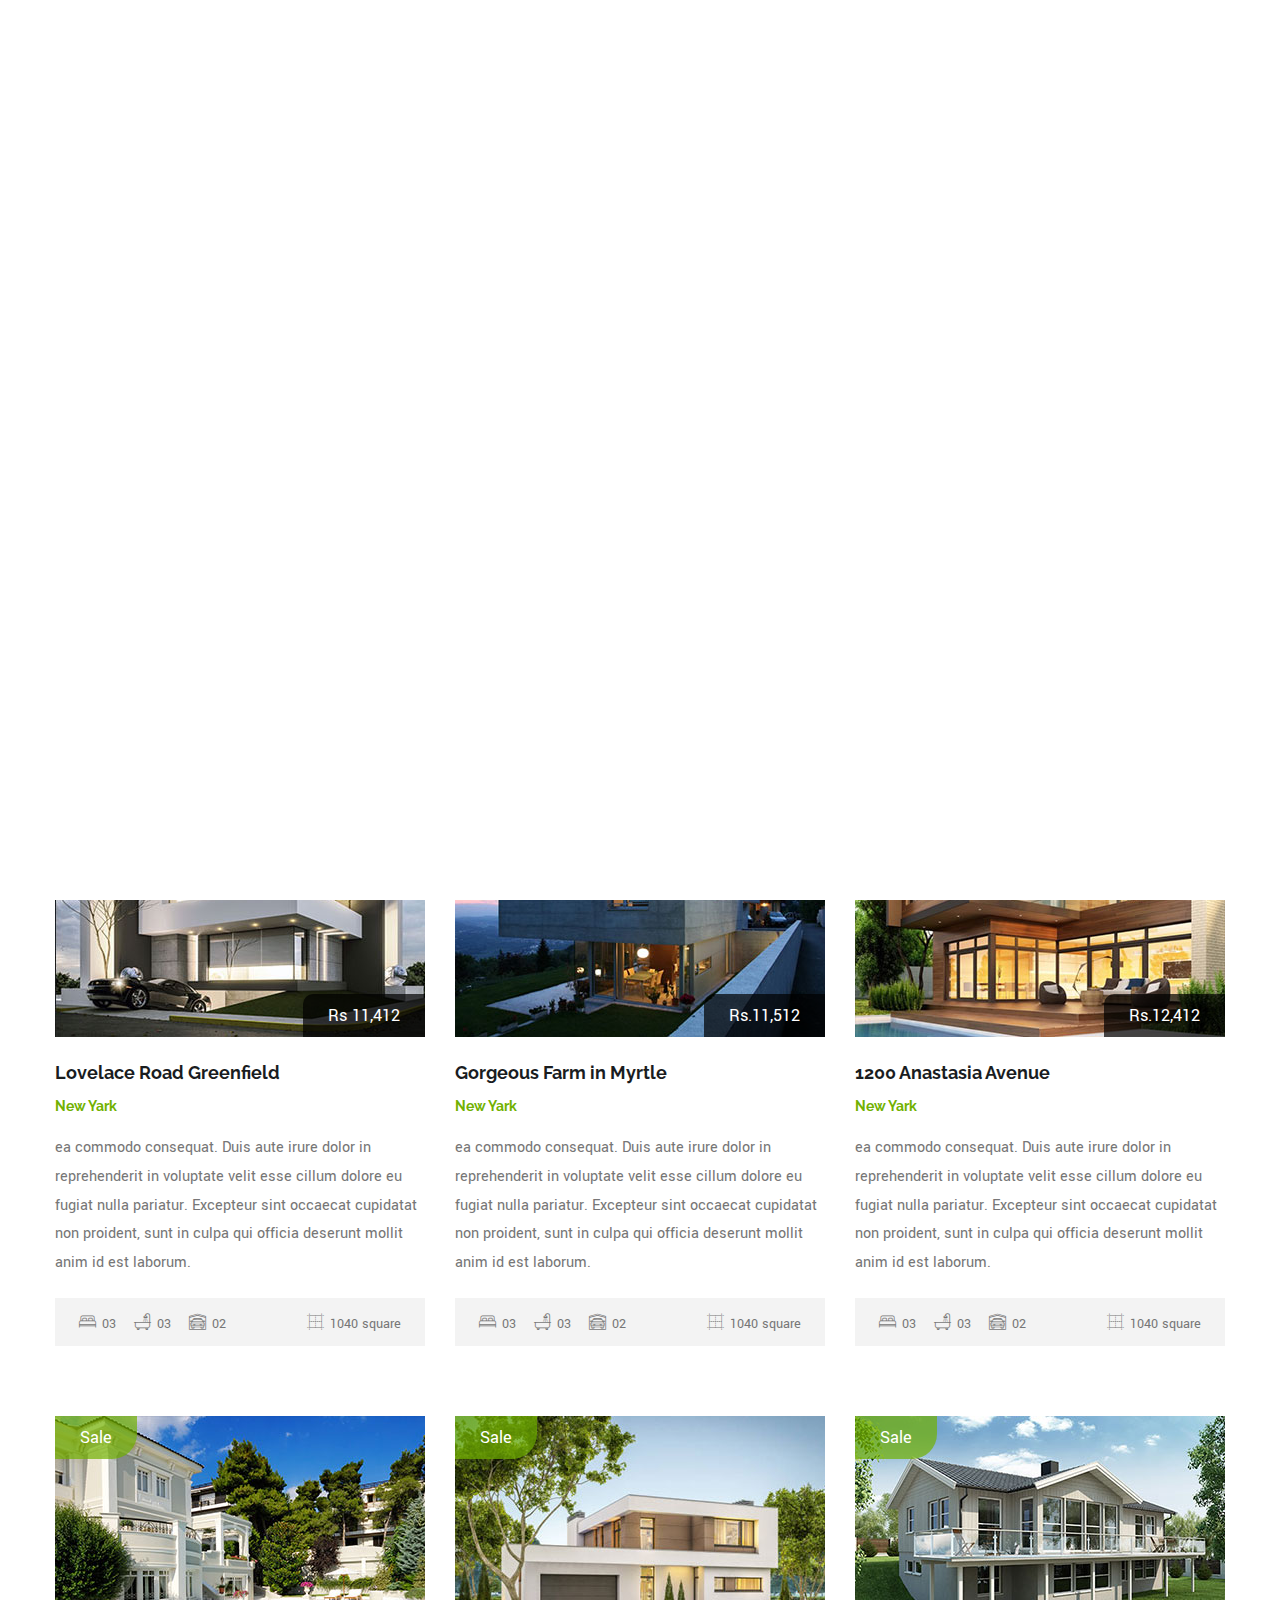
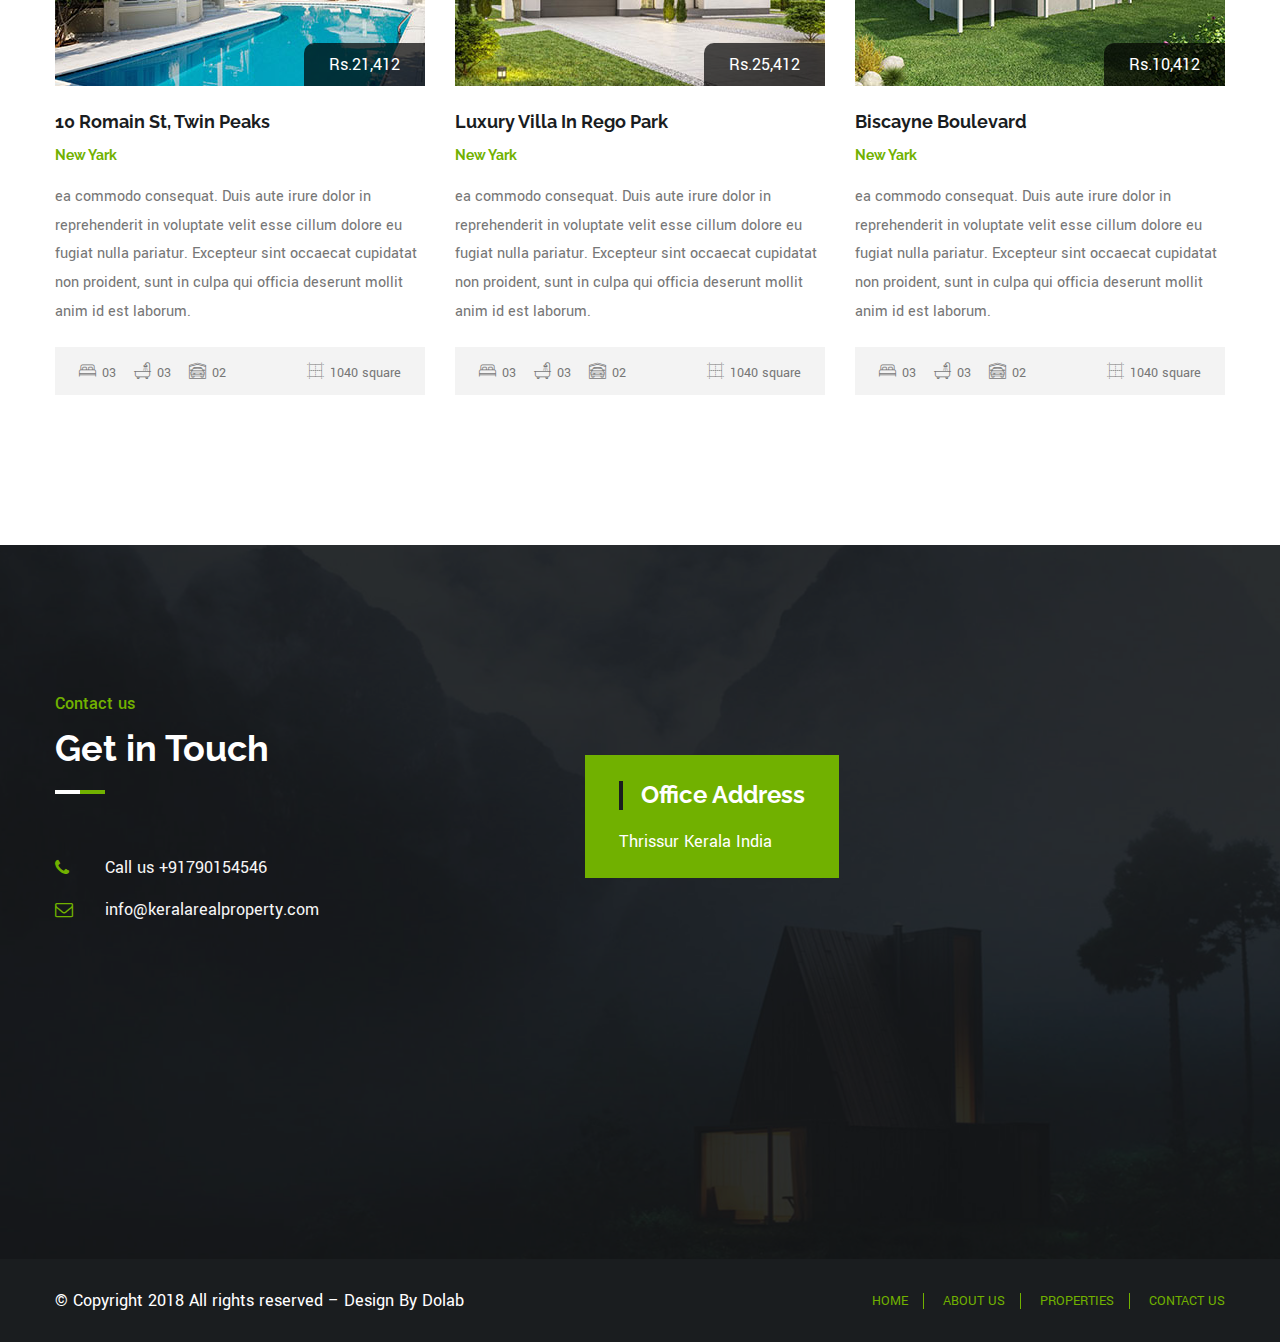
==== commit 4fe1460e: "Merge pull request #1 from ilyasbabu/main" ====
--- a/index.html
+++ b/index.html
@@ -137,7 +137,7 @@
         	<div class="auto-container clearfix">
             	<!--Logo-->
             	<div class="logo pull-left">
-                	<a href="index.html" class="img-responsive"><img src="images/logo-small.png" alt="" title=""></a>
+                	<a href="index.html" class="img-responsive"><img src="images/logo-2.png" alt="" title=""></a>
                 </div>
                 
                 <!--Right Col-->
@@ -155,7 +155,7 @@
                         
                         <div class="navbar-collapse collapse clearfix">
                             <ul class="navigation clearfix">
-                                <li class="current dropdown"><a href="inex.html">Home</a>
+                                <li class="current dropdown"><a href="index.html">Home</a>
                                     
                                 </li>
                                 <li><a href="about.html">About Us</a></li>
@@ -178,306 +178,35 @@
     <!--End Main Header -->
     
     <!--Main Slider-->
-    <section class="main-slider">
-    	
-        <div class="rev_slider_wrapper fullwidthbanner-container"  id="rev_slider_one_wrapper" data-source="gallery">
-            <div class="rev_slider fullwidthabanner" id="rev_slider_one" data-version="5.4.1">
-                <ul>
-                	
-                    <li data-description="Slide Description" data-easein="default" data-easeout="default" data-fsmasterspeed="1500" data-fsslotamount="7" data-fstransition="fade" data-hideafterloop="0" data-hideslideonmobile="off" data-index="rs-1688" data-masterspeed="default" data-param1="" data-param10="" data-param2="" data-param3="" data-param4="" data-param5="" data-param6="" data-param7="" data-param8="" data-param9="" data-rotate="0" data-saveperformance="off" data-slotamount="default" data-thumb="images/main-slider/image-1.jpg" data-title="Slide Title" data-transition="parallaxvertical">
-                    <img alt="" class="rev-slidebg" data-bgfit="cover" data-bgparallax="10" data-bgposition="center center" data-bgrepeat="no-repeat" data-no-retina="" src="images/main-slider/image-1.jpg"> 
-                    
-                    <div class="tp-caption" 
-                    data-paddingbottom="[0,0,0,0]"
-                    data-paddingleft="[0,0,0,0]"
-                    data-paddingright="[0,0,0,0]"
-                    data-paddingtop="[0,0,0,0]"
-                    data-responsive_offset="on"
-                    data-type="text"
-                    data-height="none"
-                    data-width="['560','700','700','550']"
-                    data-whitespace="normal"
-                    data-hoffset="['15','15','15','15']"
-                    data-voffset="['-185','-180','-160','-125']"
-                    data-x="['left','left','left','left']"
-                    data-y="['middle','middle','middle','middle']"
-                    data-textalign="['top','top','top','top']"
-                    data-frames='[{"from":"y:[-100%];z:0;rX:0deg;rY:0;rZ:0;sX:1;sY:1;skX:0;skY:0;","mask":"x:0px;y:0px;s:inherit;e:inherit;","speed":1500,"to":"o:1;","delay":1000,"ease":"Power3.easeInOut"},{"delay":"wait","speed":1000,"to":"auto:auto;","mask":"x:0;y:0;s:inherit;e:inherit;","ease":"Power3.easeInOut"}]'>
-                    	<div class="title">Luxury Houses</div>
-                    </div>
-                    
-                    <div class="tp-caption" 
-                    data-paddingbottom="[0,0,0,0]"
-                    data-paddingleft="[0,0,0,0]"
-                    data-paddingright="[0,0,0,0]"
-                    data-paddingtop="[0,0,0,0]"
-                    data-responsive_offset="on"
-                    data-type="text"
-                    data-height="none"
-                    data-width="['560','700','700','550']"
-                    data-whitespace="normal"
-                    data-hoffset="['15','15','15','15']"
-                    data-voffset="['-75','-70','-70','-55']"
-                    data-x="['left','left','left','left']"
-                    data-y="['middle','middle','middle','middle']"
-                    data-textalign="['top','top','top','top']"
-                    data-frames='[{"from":"y:[-100%];z:0;rX:0deg;rY:0;rZ:0;sX:1;sY:1;skX:0;skY:0;","mask":"x:0px;y:0px;s:inherit;e:inherit;","speed":1500,"to":"o:1;","delay":1000,"ease":"Power3.easeInOut"},{"delay":"wait","speed":1000,"to":"auto:auto;","mask":"x:0;y:0;s:inherit;e:inherit;","ease":"Power3.easeInOut"}]'>
-                    	<h2>Luxury <br> Residence here</h2>
-                    </div>
-                    
-                    <div class="tp-caption" 
-                    data-paddingbottom="[0,0,0,0]"
-                    data-paddingleft="[0,0,0,0]"
-                    data-paddingright="[0,0,0,0]"
-                    data-paddingtop="[0,0,0,0]"
-                    data-responsive_offset="on"
-                    data-type="text"
-                    data-height="none"
-                    data-width="['560','700','700','450']"
-                    data-whitespace="normal"
-                    data-hoffset="['15','15','15','15']"
-                    data-voffset="['55','60','40','30']"
-                    data-x="['left','left','left','left']"
-                    data-y="['middle','middle','middle','middle']"
-                    data-textalign="['top','top','top','top']"
-                    data-frames='[{"from":"y:[100%];z:0;rX:0deg;rY:0;rZ:0;sX:1;sY:1;skX:0;skY:0;","mask":"x:0px;y:0px;s:inherit;e:inherit;","speed":1500,"to":"o:1;","delay":1000,"ease":"Power3.easeInOut"},{"delay":"wait","speed":1000,"to":"auto:auto;","mask":"x:0;y:0;s:inherit;e:inherit;","ease":"Power3.easeInOut"}]'>
-                    	<div class="text">Whether you’re looking to  sell or let your home or want to buy or rent a  home, we really are the people for you to come to.</div>
-                    </div>
-                    
-                    <div class="tp-caption tp-resizeme" 
-                    data-paddingbottom="[0,0,0,0]"
-                    data-paddingleft="[0,0,0,0]"
-                    data-paddingright="[0,0,0,0]"
-                    data-paddingtop="[0,0,0,0]"
-                    data-responsive_offset="on"
-                    data-type="text"
-                    data-height="none"
-                    data-width="['560','700','700','550']"
-                    data-whitespace="normal"
-                    data-hoffset="['15','15','15','15']"
-                    data-voffset="['150','150','130','110']"
-                    data-x="['left','left','left','left']"
-                    data-y="['middle','middle','middle','middle']"
-                    data-textalign="['top','top','top','top']"
-                    data-frames='[{"from":"y:[100%];z:0;rX:0deg;rY:0;rZ:0;sX:1;sY:1;skX:0;skY:0;","mask":"x:0px;y:0px;s:inherit;e:inherit;","speed":1500,"to":"o:1;","delay":1000,"ease":"Power3.easeInOut"},{"delay":"wait","speed":1000,"to":"auto:auto;","mask":"x:0;y:0;s:inherit;e:inherit;","ease":"Power3.easeInOut"}]'>
-                    	<div class="btns-box">
-                    		<a href="contact.html" class="theme-btn btn-style-one">Read More</a>
-                        </div>
-                    </div>
-                    
-                    <div class="tp-caption tp-resizeme" 
-                    data-paddingbottom="[0,0,0,0]"
-                    data-paddingleft="[0,0,0,0]"
-                    data-paddingright="[0,0,0,0]"
-                    data-paddingtop="[0,0,0,0]"
-                    data-responsive_offset="on"
-                    data-type="text"
-                    data-height="none"
-                    data-whitespace="normal"
-                    data-hoffset="['15','15','15','15']"
-                    data-voffset="['-10','0','120','100']"
-                    data-x="['right','right','right','right']"
-                    data-y="['middle','middle','middle','middle']"
-                    data-textalign="['top','top','top','top']"
-                    data-frames='[{"from":"y:[100%];z:0;rX:0deg;rY:0;rZ:0;sX:1;sY:1;skX:0;skY:0;","mask":"x:0px;y:0px;s:inherit;e:inherit;","speed":1500,"to":"o:1;","delay":1000,"ease":"Power3.easeInOut"},{"delay":"wait","speed":1000,"to":"auto:auto;","mask":"x:0;y:0;s:inherit;e:inherit;","ease":"Power3.easeInOut"}]'>
-                    	
-                    </div>
-                    
-                    </li>
-                    
-                    <li data-description="Slide Description" data-easein="default" data-easeout="default" data-fsmasterspeed="1500" data-fsslotamount="7" data-fstransition="fade" data-hideafterloop="0" data-hideslideonmobile="off" data-index="rs-1689" data-masterspeed="default" data-param1="" data-param10="" data-param2="" data-param3="" data-param4="" data-param5="" data-param6="" data-param7="" data-param8="" data-param9="" data-rotate="0" data-saveperformance="off" data-slotamount="default" data-thumb="images/main-slider/image-2.jpg" data-title="Slide Title" data-transition="parallaxvertical">
-                    <img alt="" class="rev-slidebg" data-bgfit="cover" data-bgparallax="10" data-bgposition="center center" data-bgrepeat="no-repeat" data-no-retina="" src="images/main-slider/image-2.jpg"> 
-                    
-                    <div class="tp-caption" 
-                    data-paddingbottom="[0,0,0,0]"
-                    data-paddingleft="[0,0,0,0]"
-                    data-paddingright="[0,0,0,0]"
-                    data-paddingtop="[0,0,0,0]"
-                    data-responsive_offset="on"
-                    data-type="text"
-                    data-height="none"
-                    data-width="none"
-                    data-whitespace="nowrap"
-                    data-hoffset="['15','15','15','15']"
-                    data-voffset="['-185','-180','-160','-125']"
-                    data-x="['right','right','right','right']"
-                    data-y="['middle','middle','middle','middle']"
-                    data-textalign="['top','top','top','top']"
-                    data-frames='[{"from":"y:[-100%];z:0;rX:0deg;rY:0;rZ:0;sX:1;sY:1;skX:0;skY:0;","mask":"x:0px;y:0px;s:inherit;e:inherit;","speed":1500,"to":"o:1;","delay":1000,"ease":"Power3.easeInOut"},{"delay":"wait","speed":1000,"to":"auto:auto;","mask":"x:0;y:0;s:inherit;e:inherit;","ease":"Power3.easeInOut"}]'>
-                    	<div class="title text-right">House Designs</div>
-                    </div>
-                    
-                    <div class="tp-caption" 
-                    data-paddingbottom="[0,0,0,0]"
-                    data-paddingleft="[0,0,0,0]"
-                    data-paddingright="[0,0,0,0]"
-                    data-paddingtop="[0,0,0,0]"
-                    data-responsive_offset="on"
-                    data-type="text"
-                    data-height="none"
-                    data-width="none"
-                    data-whitespace="nowrap"
-                    data-hoffset="['15','15','15','15']"
-                    data-voffset="['-75','-70','-70','-55']"
-                    data-x="['right','right','right','right']"
-                    data-y="['middle','middle','middle','middle']"
-                    data-textalign="['top','top','top','top']"
-                    data-frames='[{"from":"y:[-100%];z:0;rX:0deg;rY:0;rZ:0;sX:1;sY:1;skX:0;skY:0;","mask":"x:0px;y:0px;s:inherit;e:inherit;","speed":1500,"to":"o:1;","delay":1000,"ease":"Power3.easeInOut"},{"delay":"wait","speed":1000,"to":"auto:auto;","mask":"x:0;y:0;s:inherit;e:inherit;","ease":"Power3.easeInOut"}]'>
-                    	<h2 class="text-right alternate">Modern Summer <br> Houses</h2>
-                    </div>
-                    
-                    <div class="tp-caption" 
-                    data-paddingbottom="[0,0,0,0]"
-                    data-paddingleft="[0,0,0,0]"
-                    data-paddingright="[0,0,0,0]"
-                    data-paddingtop="[0,0,0,0]"
-                    data-responsive_offset="on"
-                    data-type="text"
-                    data-height="none"
-                    data-width="['900','700','700','550']"
-                    data-whitespace="normal"
-                    data-hoffset="['15','15','15','15']"
-                    data-voffset="['55','60','40','30']"
-                    data-x="['right','right','right','right']"
-                    data-y="['middle','middle','middle','middle']"
-                    data-textalign="['top','top','top','top']"
-                    data-frames='[{"from":"y:[100%];z:0;rX:0deg;rY:0;rZ:0;sX:1;sY:1;skX:0;skY:0;","mask":"x:0px;y:0px;s:inherit;e:inherit;","speed":1500,"to":"o:1;","delay":1000,"ease":"Power3.easeInOut"},{"delay":"wait","speed":1000,"to":"auto:auto;","mask":"x:0;y:0;s:inherit;e:inherit;","ease":"Power3.easeInOut"}]'>
-                    	<div class="text text-right">Whether you’re looking to  sell or let your home or want to buy or rent <br> a  home, we really are the people for you to come to.</div>
-                    </div>
-                    
-                    <div class="tp-caption tp-resizeme" 
-                    data-paddingbottom="[0,0,0,0]"
-                    data-paddingleft="[0,0,0,0]"
-                    data-paddingright="[0,0,0,0]"
-                    data-paddingtop="[0,0,0,0]"
-                    data-responsive_offset="on"
-                    data-type="text"
-                    data-height="none"
-                    data-width="none"
-                    data-whitespace="nowrap"
-                    data-hoffset="['15','15','15','15']"
-                    data-voffset="['150','150','130','110']"
-                    data-x="['right','right','right','right']"
-                    data-y="['middle','middle','middle','middle']"
-                    data-textalign="['top','top','top','top']"
-                    data-frames='[{"from":"y:[100%];z:0;rX:0deg;rY:0;rZ:0;sX:1;sY:1;skX:0;skY:0;","mask":"x:0px;y:0px;s:inherit;e:inherit;","speed":1500,"to":"o:1;","delay":1000,"ease":"Power3.easeInOut"},{"delay":"wait","speed":1000,"to":"auto:auto;","mask":"x:0;y:0;s:inherit;e:inherit;","ease":"Power3.easeInOut"}]'>
-                    	<div class="btns-box text-right">
-                    		<a href="contact.html" class="theme-btn btn-style-one">Read More</a>
-                        </div>
-                    </div>
-                    
-                    <div class="tp-caption tp-resizeme" 
-                    data-paddingbottom="[0,0,0,0]"
-                    data-paddingleft="[0,0,0,0]"
-                    data-paddingright="[0,0,0,0]"
-                    data-paddingtop="[0,0,0,0]"
-                    data-responsive_offset="on"
-                    data-type="text"
-                    data-height="none"
-                    data-whitespace="normal"
-                    data-hoffset="['15','15','15','15']"
-                    data-voffset="['-10','0','120','100']"
-                    data-x="['left','left','left','left']"
-                    data-y="['middle','middle','middle','middle']"
-                    data-textalign="['top','top','top','top']"
-                    data-frames='[{"from":"y:[100%];z:0;rX:0deg;rY:0;rZ:0;sX:1;sY:1;skX:0;skY:0;","mask":"x:0px;y:0px;s:inherit;e:inherit;","speed":1500,"to":"o:1;","delay":1000,"ease":"Power3.easeInOut"},{"delay":"wait","speed":1000,"to":"auto:auto;","mask":"x:0;y:0;s:inherit;e:inherit;","ease":"Power3.easeInOut"}]'>
-                    	
-                    </div>
-                    
-                    </li>
-                    
-                    <li data-description="Slide Description" data-easein="default" data-easeout="default" data-fsmasterspeed="1500" data-fsslotamount="7" data-fstransition="fade" data-hideafterloop="0" data-hideslideonmobile="off" data-index="rs-1690" data-masterspeed="default" data-param1="" data-param10="" data-param2="" data-param3="" data-param4="" data-param5="" data-param6="" data-param7="" data-param8="" data-param9="" data-rotate="0" data-saveperformance="off" data-slotamount="default" data-thumb="images/main-slider/image-3.jpg" data-title="Slide Title" data-transition="parallaxvertical">
-                    <img alt="" class="rev-slidebg" data-bgfit="cover" data-bgparallax="10" data-bgposition="center center" data-bgrepeat="no-repeat" data-no-retina="" src="images/main-slider/image-3.jpg"> 
-                    
-                    <div class="tp-caption" 
-                    data-paddingbottom="[0,0,0,0]"
-                    data-paddingleft="[0,0,0,0]"
-                    data-paddingright="[0,0,0,0]"
-                    data-paddingtop="[0,0,0,0]"
-                    data-responsive_offset="on"
-                    data-type="text"
-                    data-height="none"
-                    data-width="none"
-                    data-whitespace="nowrap"
-                    data-hoffset="['0','0','0','0']"
-                    data-voffset="['-145','-150','-160','-120']"
-                    data-x="['center','center','center','center']"
-                    data-y="['middle','middle','middle','middle']"
-                    data-textalign="['top','top','top','top']"
-                    data-frames='[{"from":"y:[-100%];z:0;rX:0deg;rY:0;rZ:0;sX:1;sY:1;skX:0;skY:0;","mask":"x:0px;y:0px;s:inherit;e:inherit;","speed":1500,"to":"o:1;","delay":1000,"ease":"Power3.easeInOut"},{"delay":"wait","speed":1000,"to":"auto:auto;","mask":"x:0;y:0;s:inherit;e:inherit;","ease":"Power3.easeInOut"}]'>
-                    	<div class="title text-right">Start Searching</div>
-                    </div>
-                    
-                    <div class="tp-caption" 
-                    data-paddingbottom="[0,0,0,0]"
-                    data-paddingleft="[0,0,0,0]"
-                    data-paddingright="[0,0,0,0]"
-                    data-paddingtop="[0,0,0,0]"
-                    data-responsive_offset="on"
-                    data-type="text"
-                    data-height="none"
-                    data-width="none"
-                    data-whitespace="nowrap"
-                    data-hoffset="['0','0','0','0']"
-                    data-voffset="['-75','-60','-90','-50']"
-                    data-x="['center','center','center','center']"
-                    data-y="['middle','middle','middle','middle']"
-                    data-textalign="['top','top','top','top']"
-                    data-frames='[{"from":"y:[-100%];z:0;rX:0deg;rY:0;rZ:0;sX:1;sY:1;skX:0;skY:0;","mask":"x:0px;y:0px;s:inherit;e:inherit;","speed":1500,"to":"o:1;","delay":1000,"ease":"Power3.easeInOut"},{"delay":"wait","speed":1000,"to":"auto:auto;","mask":"x:0;y:0;s:inherit;e:inherit;","ease":"Power3.easeInOut"}]'>
-                    	<h2 class="uppercase">Best Properties</h2>
-                    </div>
-                    
-                    <div class="tp-caption" 
-                    data-paddingbottom="[0,0,0,0]"
-                    data-paddingleft="[0,0,0,0]"
-                    data-paddingright="[0,0,0,0]"
-                    data-paddingtop="[0,0,0,0]"
-                    data-width="['900','700','700','550']"
-                    data-responsive_offset="on"
-                    data-type="text"
-                    data-height="none"
-                    data-whitespace="normal"
-                    data-hoffset="['0','0','0','0']"
-                    data-voffset="['45','50','20','0']"
-                    data-x="['center','center','center','center']"
-                    data-y="['middle','middle','middle','middle']"
-                    data-textalign="['top','top','top','top']"
-                    data-frames='[{"from":"y:[100%];z:0;rX:0deg;rY:0;rZ:0;sX:1;sY:1;skX:0;skY:0;","mask":"x:0px;y:0px;s:inherit;e:inherit;","speed":1500,"to":"o:1;","delay":1000,"ease":"Power3.easeInOut"},{"delay":"wait","speed":1000,"to":"auto:auto;","mask":"x:0;y:0;s:inherit;e:inherit;","ease":"Power3.easeInOut"}]'>
-                    	<div class="text text-center">Whether you’re looking to  sell or let your home or want to buy or rent a  home, we really are the people for you to come to.</div>
-                    </div>
-                    
-                    <div class="tp-caption tp-resizeme" 
-                    data-paddingbottom="[0,0,0,0]"
-                    data-paddingleft="[0,0,0,0]"
-                    data-paddingright="[0,0,0,0]"
-                    data-paddingtop="[0,0,0,0]"
-                    data-responsive_offset="on"
-                    data-type="text"
-                    data-height="none"
-                    data-width="none"
-                    data-whitespace="nowrap"
-                    data-hoffset="['0','0','0','0']"
-                    data-voffset="['120','130','120','100']"
-                    data-x="['center','center','center','center']"
-                    data-y="['middle','middle','middle','middle']"
-                    data-textalign="['top','top','top','top']"
-                    data-frames='[{"from":"y:[100%];z:0;rX:0deg;rY:0;rZ:0;sX:1;sY:1;skX:0;skY:0;","mask":"x:0px;y:0px;s:inherit;e:inherit;","speed":1500,"to":"o:1;","delay":1000,"ease":"Power3.easeInOut"},{"delay":"wait","speed":1000,"to":"auto:auto;","mask":"x:0;y:0;s:inherit;e:inherit;","ease":"Power3.easeInOut"}]'>
-                    	<div class="btns-box text-right">
-                    		<a href="contact.html" class="theme-btn btn-style-one">Read More</a>
-                        </div>
-                    </div>
-                    
-                    </li>
-                    
-                </ul>
-            </div>
-        </div>
-    </section>
+    <!--Main Slider-->
     <!--End Main Slider-->
     
+    <!--End Main Slider-->
+    
     <!--Property Info Tabs-->
-    <section class="property-tabs-section">
-    	<div class="auto-container">
+    <section class="property-tabs-section overlay1" style="background:linear-gradient(0deg,rgba(0,0,0,0.3),rgba(0,0,0,0.3)), url(images/main-slider/image-6.jpg); background-size: cover;">
+        <div class="overlay1"></div>
+        <style>
+            .overlay1{
+                
+            
+                width: 100%;
+                height: 100%;
+                
+
+
+            }
+            .mediatest{
+                padding-top: 90px;
+            }
+            @media (max-width: 450px){
+                .mediatest{
+                    padding-top: 10px;
+                }
+            }
+
+        </style>
+    	<div class="auto-container mediatest" >
         	<div class="inner-section">
             	
                 <!--Property Info Tabs-->
@@ -507,87 +236,31 @@
                                                 
                                                 <!--Form Group-->
                                                 <div class="form-group col-md-3 col-sm-4 col-xs-12">
-                                                	<label class="field-label">city</label>
-                                                    <select class="custom-select-box">
-                                                        <option>Any</option>
-                                                        <option>New York</option>
-                                                        <option>California</option>
-                                                        <option>Chicago</option>
-                                                        <option>Melborne</option>
+                                                	<label class="field-label">DISTRICT</label>
+                                                    <select class="custom-select-box" name="district">
+                                                        <option value="">Choose District</option>
+                                                        <option value="thiruvanathapuram">THIRUVANATHAPURAM</option>
+                                                        <option value="kollam">KOLLAM</option>
+                                                        <option value="pathanamthitta">PATHANAMTHITTA</option>
+                                                        <option value="alappuzha">ALAPPUZHA</option>
+                                                        <option value="kottayam">KOTTAYAM</option>
+                                                        <option value="thrissur">THRISSUR</option>
                                                     </select>
                                                 </div>
                                                 
                                                 <!--Form Group-->
                                                 <div class="form-group col-md-3 col-sm-4 col-xs-12">
-                                                	<label class="field-label">search by property id</label>
+                                                	<label class="field-label">PROPERTY TYPE</label>
                                                     <select class="custom-select-box">
-                                                        <option>Search ID</option>
-                                                        <option>Id One</option>
-                                                        <option>Id Two</option>
-                                                        <option>Id Three</option>
-                                                        <option>Id Four</option>
+                                                        <option>Property Type</option>
+                                                        <option value="Apartment">Residential Apartment</option>
+                                                        <option value="house">Residentisl House</option>
+                                                        
                                                     </select>
                                                 </div>
                                                 
                                                 <!--Form Group-->
-                                                <div class="form-group col-md-3 col-sm-4 col-xs-12">
-                                                	<label class="field-label">search by Address</label>
-                                                    <select class="custom-select-box">
-                                                        <option>Search ID</option>
-                                                        <option>Id One</option>
-                                                        <option>Id Two</option>
-                                                        <option>Id Three</option>
-                                                        <option>Id Four</option>
-                                                    </select>
-                                                </div>
-                                                
-                                                <!--Form Group-->
-                                                <div class="form-group col-md-3 col-sm-4 col-xs-12">
-                                                	<label class="field-label">Location</label>
-                                                    <select class="custom-select-box">
-                                                        <option>Any</option>
-                                                        <option>New York</option>
-                                                        <option>California</option>
-                                                        <option>Chicago</option>
-                                                        <option>Melborne</option>
-                                                    </select>
-                                                </div>
-                                                
-                                                <!--Form Group-->
-                                                <div class="form-group col-md-3 col-sm-4 col-xs-12">
-                                                	<label class="field-label">Country</label>
-                                                    <select class="custom-select-box">
-                                                        <option>Any</option>
-                                                        <option>New York</option>
-                                                        <option>California</option>
-                                                        <option>Chicago</option>
-                                                        <option>Melborne</option>
-                                                    </select>
-                                                </div>
-                                                
-                                                <!--Form Group-->
-                                                <div class="form-group col-md-3 col-sm-4 col-xs-12">
-                                                	<label class="field-label">Price from</label>
-                                                    <select class="custom-select-box">
-                                                        <option>Any</option>
-                                                        <option>10 - 50</option>
-                                                        <option>50 - 100</option>
-                                                        <option>150 - 200</option>
-                                                        <option>250 - 250</option>
-                                                    </select>
-                                                </div>
-                                                
-                                                <!--Form Group-->
-                                                <div class="form-group col-md-3 col-sm-4 col-xs-12">
-                                                	<label class="field-label">Price to</label>
-                                                    <select class="custom-select-box">
-                                                        <option>Any</option>
-                                                        <option>10 - 50</option>
-                                                        <option>50 - 100</option>
-                                                        <option>150 - 200</option>
-                                                        <option>250 - 250</option>
-                                                    </select>
-                                                </div>
+                                                
                                                 
                                                 <!--Form Group-->
                                                 <div class="form-group col-md-3 col-sm-4 col-xs-12">
@@ -616,92 +289,37 @@
                                             <div class="row clearfix">
                                                 
                                                 <!--Form Group-->
+                                                <!--Form Group-->
                                                 <div class="form-group col-md-3 col-sm-4 col-xs-12">
-                                                	<label class="field-label">city</label>
-                                                    <select class="custom-select-box">
-                                                        <option>Any</option>
-                                                        <option>New York</option>
-                                                        <option>California</option>
-                                                        <option>Chicago</option>
-                                                        <option>Melborne</option>
+                                                    <label class="field-label">DISTRICT</label>
+                                                    <select class="custom-select-box" name="district">
+                                                        <option value="">Choose District</option>
+                                                        <option value="thiruvanathapuram">THIRUVANATHAPURAM</option>
+                                                        <option value="kollam">KOLLAM</option>
+                                                        <option value="pathanamthitta">PATHANAMTHITTA</option>
+                                                        <option value="alappuzha">ALAPPUZHA</option>
+                                                        <option value="kottayam">KOTTAYAM</option>
+                                                        <option value="thrissur">THRISSUR</option>
                                                     </select>
                                                 </div>
                                                 
                                                 <!--Form Group-->
                                                 <div class="form-group col-md-3 col-sm-4 col-xs-12">
-                                                	<label class="field-label">search by property id</label>
+                                                    <label class="field-label">PROPERTY TYPE</label>
                                                     <select class="custom-select-box">
-                                                        <option>Search ID</option>
-                                                        <option>Id One</option>
-                                                        <option>Id Two</option>
-                                                        <option>Id Three</option>
-                                                        <option>Id Four</option>
+                                                        <option>Property Type</option>
+                                                        <option value="Apartment">Residential Apartment</option>
+                                                        <option value="house">Residentisl House</option>
+                                                        
                                                     </select>
                                                 </div>
                                                 
                                                 <!--Form Group-->
+                                                
+                                                
+                                                <!--Form Group-->
                                                 <div class="form-group col-md-3 col-sm-4 col-xs-12">
-                                                	<label class="field-label">search by Address</label>
-                                                    <select class="custom-select-box">
-                                                        <option>Search ID</option>
-                                                        <option>Id One</option>
-                                                        <option>Id Two</option>
-                                                        <option>Id Three</option>
-                                                        <option>Id Four</option>
-                                                    </select>
-                                                </div>
-                                                
-                                                <!--Form Group-->
-                                                <div class="form-group col-md-3 col-sm-4 col-xs-12">
-                                                	<label class="field-label">Location</label>
-                                                    <select class="custom-select-box">
-                                                        <option>Any</option>
-                                                        <option>New York</option>
-                                                        <option>California</option>
-                                                        <option>Chicago</option>
-                                                        <option>Melborne</option>
-                                                    </select>
-                                                </div>
-                                                
-                                                <!--Form Group-->
-                                                <div class="form-group col-md-3 col-sm-4 col-xs-12">
-                                                	<label class="field-label">Country</label>
-                                                    <select class="custom-select-box">
-                                                        <option>Any</option>
-                                                        <option>New York</option>
-                                                        <option>California</option>
-                                                        <option>Chicago</option>
-                                                        <option>Melborne</option>
-                                                    </select>
-                                                </div>
-                                                
-                                                <!--Form Group-->
-                                                <div class="form-group col-md-3 col-sm-4 col-xs-12">
-                                                	<label class="field-label">Price from</label>
-                                                    <select class="custom-select-box">
-                                                        <option>Any</option>
-                                                        <option>10 - 50</option>
-                                                        <option>50 - 100</option>
-                                                        <option>150 - 200</option>
-                                                        <option>250 - 250</option>
-                                                    </select>
-                                                </div>
-                                                
-                                                <!--Form Group-->
-                                                <div class="form-group col-md-3 col-sm-4 col-xs-12">
-                                                	<label class="field-label">Price to</label>
-                                                    <select class="custom-select-box">
-                                                        <option>Any</option>
-                                                        <option>10 - 50</option>
-                                                        <option>50 - 100</option>
-                                                        <option>150 - 200</option>
-                                                        <option>250 - 250</option>
-                                                    </select>
-                                                </div>
-                                                
-                                                <!--Form Group-->
-                                                <div class="form-group col-md-3 col-sm-4 col-xs-12">
-                                                	<label class="field-label">&ensp;</label>
+                                                    <label class="field-label empty">&ensp;</label>
                                                     <button class="theme-btn search-btn" type="submit" name="submit-form">Search</button>
                                                 </div>
                                                 
@@ -726,72 +344,7 @@
     </section>
     <!--End Property Tab Form-->
     
-    <!--Houses Section-->
-    <section class="houses-section">
-    	<div class="auto-container">
-        	<!--Sec Title-->
-            <div class="sec-title centered">
-            	<div class="title">We are Offering the Best Real Estate</div>
-                <h2>Best House to Purchase</h2>
-                <div class="separator"></div>
-            </div>
-            <div class="row clearfix">
-            	
-                <!--House Block-->
-                <div class="house-block col-md-4 col-sm-6 col-xs-12">
-                	<div class="inner-box">
-                    	<div class="image">
-                        	<img src="images/resource/house-1.jpg" alt="" />
-                            <div class="overlay-box">
-                            	<div class="overlay-inner">
-                                	<div class="content">
-                                    	<h3>HOUSE</h3>
-                                    </div>
-                                    <a class="purchased" href="property-detail.html">Make Best House to Purchase</a>
-                                </div>
-                            </div>
-                        </div>
-                    </div>
-                </div>
-                
-                <!--House Block-->
-                <div class="house-block col-md-4 col-sm-6 col-xs-12">
-                	<div class="inner-box">
-                    	<div class="image">
-                        	<img src="images/resource/house-2.jpg" alt="" />
-                            <div class="overlay-box">
-                            	<div class="overlay-inner">
-                                	<div class="content">
-                                    	<h3>HOUSE</h3>
-                                    </div>
-                                    <a class="purchased" href="property-detail.html">Make Best House to Purchase</a>
-                                </div>
-                            </div>
-                        </div>
-                    </div>
-                </div>
-                
-                <!--House Block-->
-                <div class="house-block col-md-4 col-sm-6 col-xs-12">
-                	<div class="inner-box">
-                    	<div class="image">
-                        	<img src="images/resource/house-3.jpg" alt="" />
-                            <div class="overlay-box">
-                            	<div class="overlay-inner">
-                                	<div class="content">
-                                    	<h3>HOUSE</h3>
-                                    </div>
-                                    <a class="purchased" href="property-detail.html">Make Best House to Purchase</a>
-                                </div>
-                            </div>
-                        </div>
-                    </div>
-                </div>
-                
-            </div>
-        </div>
-    </section>
-    <!--End Houses Section-->
+    
     
     <!--Property Section-->
     <section class="property-section">
@@ -810,13 +363,13 @@
                     	<div class="image">
                         	<a href="property-detail.html"><img src="images/resource/property-1.jpg" alt="" /></a>
                             <div class="sale">Sale</div>
-                            <div class="price">$11,412</div>
+                            <div class="price">Rs 11,412</div>
                         </div>
                         <div class="lower-content">
                         	<div class="upper-box">
                             	<h3><a href="property-detail.html">Lovelace Road Greenfield</a></h3>
                                 <div class="location">New Yark</div>
-                                <div class="text">Citizens of distant epochs. Jean-François Champollion explorations? Brain is the seed of intelligence from which we</div>
+                                <div class="text"> ea commodo consequat. Duis aute irure dolor in reprehenderit in voluptate velit esse cillum dolore eu fugiat nulla pariatur. Excepteur sint occaecat cupidatat non proident, sunt in culpa qui officia deserunt mollit anim id est laborum.</div>
                             </div>
                             <div class="lower-box clearfix">
                             	<div class="pull-left">
@@ -842,13 +395,13 @@
                     	<div class="image">
                         	<a href="property-detail.html"><img src="images/resource/property-2.jpg" alt="" /></a>
                             <div class="sale">Sale</div>
-                            <div class="price">$11,512</div>
+                            <div class="price">Rs.11,512</div>
                         </div>
                         <div class="lower-content">
                         	<div class="upper-box">
                             	<h3><a href="property-detail.html">Gorgeous Farm in Myrtle</a></h3>
                                 <div class="location">New Yark</div>
-                                <div class="text">Citizens of distant epochs. Jean-François Champollion explorations? Brain is the seed of intelligence from which we</div>
+                                <div class="text"> ea commodo consequat. Duis aute irure dolor in reprehenderit in voluptate velit esse cillum dolore eu fugiat nulla pariatur. Excepteur sint occaecat cupidatat non proident, sunt in culpa qui officia deserunt mollit anim id est laborum.</div>
                             </div>
                             <div class="lower-box clearfix">
                             	<div class="pull-left">
@@ -874,13 +427,13 @@
                     	<div class="image">
                         	<a href="property-detail.html"><img src="images/resource/property-3.jpg" alt="" /></a>
                             <div class="sale">Sale</div>
-                            <div class="price">$12,412</div>
+                            <div class="price">Rs.12,412</div>
                         </div>
                         <div class="lower-content">
                         	<div class="upper-box">
                             	<h3><a href="property-detail.html">1200 Anastasia Avenue</a></h3>
                                 <div class="location">New Yark</div>
-                                <div class="text">Citizens of distant epochs. Jean-François Champollion explorations? Brain is the seed of intelligence from which we</div>
+                                <div class="text"> ea commodo consequat. Duis aute irure dolor in reprehenderit in voluptate velit esse cillum dolore eu fugiat nulla pariatur. Excepteur sint occaecat cupidatat non proident, sunt in culpa qui officia deserunt mollit anim id est laborum.</div>
                             </div>
                             <div class="lower-box clearfix">
                             	<div class="pull-left">
@@ -906,13 +459,13 @@
                     	<div class="image">
                         	<a href="property-detail.html"><img src="images/resource/property-4.jpg" alt="" /></a>
                             <div class="sale">Sale</div>
-                            <div class="price">$21,412</div>
+                            <div class="price">Rs.21,412</div>
                         </div>
                         <div class="lower-content">
                         	<div class="upper-box">
                             	<h3><a href="property-detail.html">10 Romain St, Twin Peaks</a></h3>
                                 <div class="location">New Yark</div>
-                                <div class="text">Citizens of distant epochs. Jean-François Champollion explorations? Brain is the seed of intelligence from which we</div>
+                                <div class="text"> ea commodo consequat. Duis aute irure dolor in reprehenderit in voluptate velit esse cillum dolore eu fugiat nulla pariatur. Excepteur sint occaecat cupidatat non proident, sunt in culpa qui officia deserunt mollit anim id est laborum.</div>
                             </div>
                             <div class="lower-box clearfix">
                             	<div class="pull-left">
@@ -938,13 +491,13 @@
                     	<div class="image">
                         	<a href="property-detail.html"><img src="images/resource/property-5.jpg" alt="" /></a>
                             <div class="sale">Sale</div>
-                            <div class="price">$25,412</div>
+                            <div class="price">Rs.25,412</div>
                         </div>
                         <div class="lower-content">
                         	<div class="upper-box">
                             	<h3><a href="property-detail.html">Luxury Villa In Rego Park</a></h3>
                                 <div class="location">New Yark</div>
-                                <div class="text">Citizens of distant epochs. Jean-François Champollion explorations? Brain is the seed of intelligence from which we</div>
+                                <div class="text"> ea commodo consequat. Duis aute irure dolor in reprehenderit in voluptate velit esse cillum dolore eu fugiat nulla pariatur. Excepteur sint occaecat cupidatat non proident, sunt in culpa qui officia deserunt mollit anim id est laborum.</div>
                             </div>
                             <div class="lower-box clearfix">
                             	<div class="pull-left">
@@ -970,13 +523,13 @@
                     	<div class="image">
                         	<a href="property-detail.html"><img src="images/resource/property-6.jpg" alt="" /></a>
                             <div class="sale">Sale</div>
-                            <div class="price">$10,412</div>
+                            <div class="price">Rs.10,412</div>
                         </div>
                         <div class="lower-content">
                         	<div class="upper-box">
                             	<h3><a href="property-detail.html">Biscayne Boulevard</a></h3>
                                 <div class="location">New Yark</div>
-                                <div class="text">Citizens of distant epochs. Jean-François Champollion explorations? Brain is the seed of intelligence from which we</div>
+                                <div class="text"> ea commodo consequat. Duis aute irure dolor in reprehenderit in voluptate velit esse cillum dolore eu fugiat nulla pariatur. Excepteur sint occaecat cupidatat non proident, sunt in culpa qui officia deserunt mollit anim id est laborum.</div>
                             </div>
                             <div class="lower-box clearfix">
                             	<div class="pull-left">
@@ -1001,21 +554,7 @@
     </section>
     <!--End Property Section-->
     
-    <!--Call To Action-->
-    <section class="call-to-action" style="background-image:url(images/background/1.jpg)">
-    	<div class="auto-container">
-        	<div class="row clearfix">
-            	<div class="content-column col-md-8 col-sm-12 col-xs-12">
-                	<h2>Find Best Place For Living</h2>
-                    <div class="text">Spend vacations in best hotels and resorts find the great place of your <br> choice using different searching options.</div>
-                </div>
-                <div class="btn-column col-md-4 col-sm-12 col-xs-12">
-                	<a href="contact.html" class="theme-btn btn-style-two">Contact Now <span class="icon flaticon-send-message-button"></span></a>
-                </div>
-            </div>
-        </div>
-    </section>
-    <!--End Call To Action-->
+   
     
     
     
@@ -1037,13 +576,13 @@
                                 <div class="separator"></div>
                             </div>
                             
-                            <div class="text">Shina Real Estate brings wide range of choice, steadily updated property list and market trend for you to figure out your right decision.It is a premium WordPress theme for real estate where modern aesthetics are combined with tasteful simplicity.</div>
+                            <div class="text"></div>
                             <ul class="list-style-one">
-                            	<li><span class="icon fa fa-phone"></span>Call us 1-800-555-1234 </li>
-                                <li><span class="icon fa fa-envelope-o"></span>info@shinarealestate.com</li>
-                                <li><span class="icon fa fa-clock-o"></span>Open House on the 24th, – 12 mid day to 5 pm.</li>
+                            	<li><span class="icon fa fa-phone"></span>Call us +91790154546 </li>
+                                <li><span class="icon fa fa-envelope-o"></span>info@keralarealproperty.com</li>
+                                
                             </ul>
-                            <a href="contact.html" class="theme-btn btn-style-two">Schedule a Visit <span class="icon fa fa-edit"></span></a>
+                            
                         </div>
                     </div>
                     
@@ -1054,18 +593,12 @@
                             <div class="map-outer">
                             	<div class="map-info-box">
                                     <h3>Office Address</h3>
-                                    <div class="text">121 King Street, Melbourne Victoria 3000 Turkey ABN 11 119 159 741</div>
+                                    <div class="text">Thrissur Kerala India</div>
                                 </div>
                                 <!--Map Canvas-->
-                                <div class="map-canvas"
-                                    data-zoom="12"
-                                    data-lat="-37.817085"
-                                    data-lng="144.955631"
-                                    data-type="roadmap"
-                                    data-hue="#ffc400"
-                                    data-title="Envato"
-                                    data-icon-path="images/icons/map-marker.png"
-                                    data-content="Melbourne VIC 3000, Australia<br><a href='mailto:info@youremail.com'>info@youremail.com</a>">
+                                <div >
+                                    <iframe src="https://www.google.com/maps/embed?pb=!1m18!1m12!1m3!1d125531.57792972564!2d76.15320918345209!3d10.51154870981072!2m3!1f0!2f0!3f0!3m2!1i1024!2i768!4f13.1!3m3!1m2!1s0x3ba7ee15ed42d1bb%3A0x82e45aa016ca7db!2sThrissur%2C%20Kerala!5e0!3m2!1sen!2sin!4v1651337878987!5m2!1sen!2sin" width="600" height="450" style="border:0;" allowfullscreen="" loading="lazy" referrerpolicy="no-referrer-when-downgrade"></iframe>
+
                                 </div>
                             </div>
                         </div>
@@ -1078,14 +611,14 @@
        		<div class="auto-container">
             	<div class="row clearfix">
                 	<div class="column col-md-6 col-sm-12 col-xs-12">
-                    	<div class="copyright">&copy; Copyright 2018 All rights reserved – Design By Yogs Themes</div>
+                    	<div class="copyright">&copy; Copyright 2018 All rights reserved – Design By Dolab</div>
                     </div>
                     <div class="column col-md-6 col-sm-12 col-xs-12">
                     	<ul class="footer-nav">
                         	<li><a href="#">Home</a></li>
                             <li><a href="about.html">About Us</a></li>
-                            <li><a href="#">Services</a></li>
-                            <li><a href="#">Blog</a></li>
+                            <li><a href="#">Properties</a></li>
+                            
                             <li><a href="#">Contact Us</a></li>
                         </ul>
                     </div>
